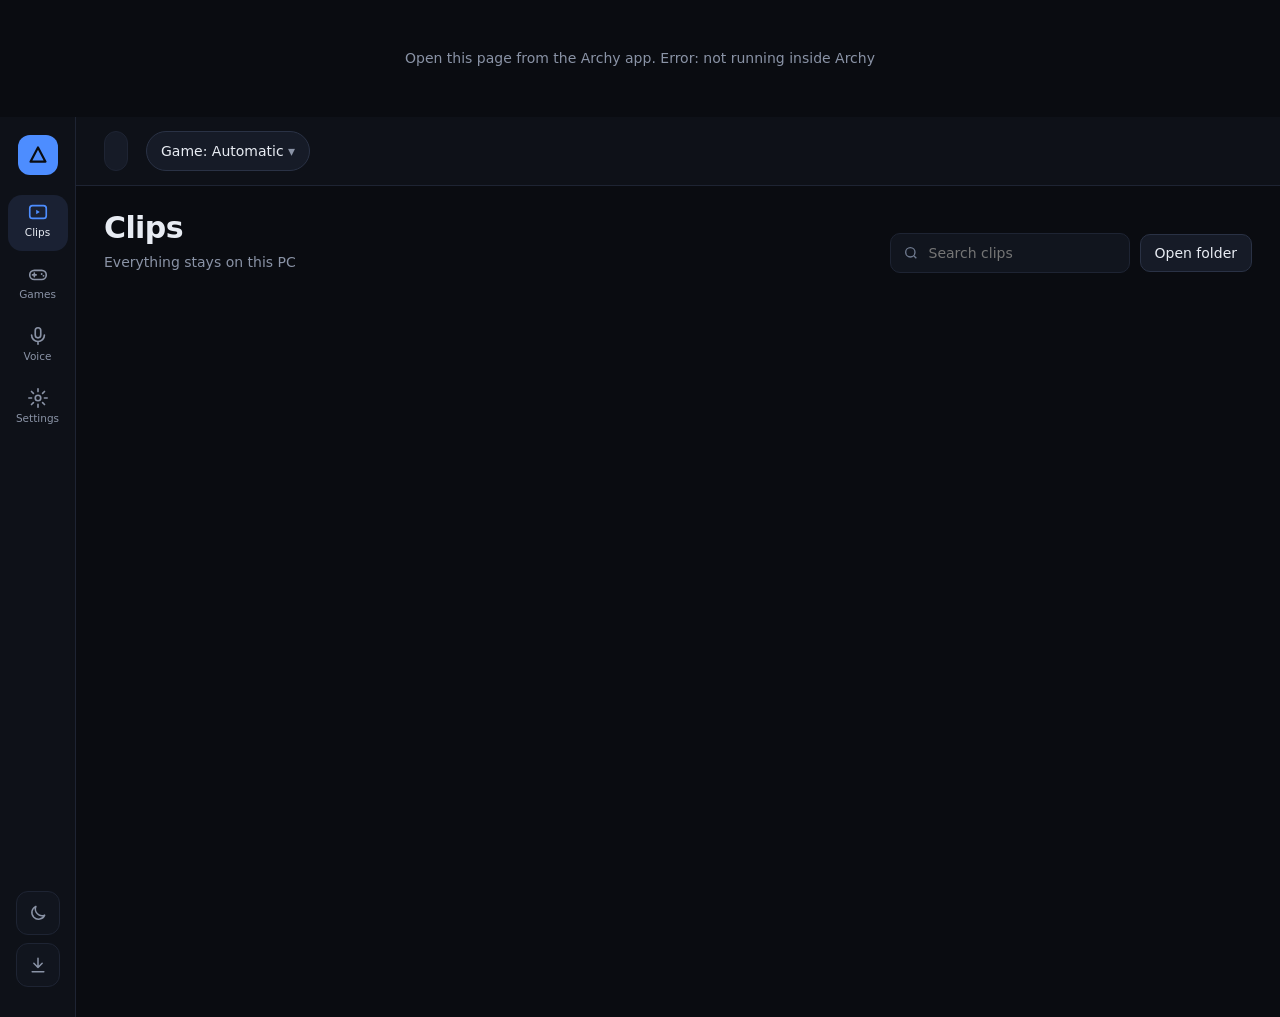
==== crates/archy-ui/ui/index.html @ 9672633c "0.4.1: smoother clips, saves that never get stuck, NVIDIA/AMD safety - Smooth frame timing by defaul" ====
<!doctype html>
<html lang="en" data-theme="dark" data-accent="blue">
<head>
<meta charset="utf-8">
<meta name="viewport" content="width=device-width, initial-scale=1">
<title>Archy</title>
<link rel="stylesheet" href="app.css">
<script src="theme.js"></script>
<script src="app.js" defer></script>
<script src="editor.js" defer></script>
<script src="welcome.js" defer></script>
</head>
<body>
<div class="app">
  <nav class="rail" aria-label="Main">
    <div class="logo" aria-hidden="true">
      <svg viewBox="0 0 24 24"><path d="M12 3 L21 20 H3 Z" fill="none" stroke="currentColor" stroke-width="2.6" stroke-linejoin="round"/></svg>
    </div>
    <button class="nav rail-btn" data-view="clips" aria-current="page" aria-label="Clips" title="Clips">
      <svg viewBox="0 0 24 24" aria-hidden="true"><rect x="3" y="5" width="18" height="14" rx="3"/><path d="M10 9.5v5l4-2.5z" class="fill"/></svg>
      <span>Clips</span>
    </button>
    <button class="nav rail-btn" data-view="games" aria-label="Games" title="Games">
      <svg viewBox="0 0 24 24" aria-hidden="true"><rect x="3" y="8" width="18" height="10" rx="5"/><path d="M8 11v4M6 13h4"/><circle cx="16" cy="12" r="1" class="fill"/><circle cx="18" cy="14" r="1" class="fill"/></svg>
      <span>Games</span>
    </button>
    <button class="nav rail-btn" data-view="audio" aria-label="Audio and voice" title="Audio &amp; voice">
      <svg viewBox="0 0 24 24" aria-hidden="true"><rect x="9" y="3" width="6" height="11" rx="3"/><path d="M5 11a7 7 0 0 0 14 0M12 18v3"/></svg>
      <span>Voice</span>
    </button>
    <button class="nav rail-btn" data-view="recording" data-group="settings" aria-label="Settings" title="Settings">
      <svg viewBox="0 0 24 24" aria-hidden="true"><circle cx="12" cy="12" r="3"/><path d="M12 2v3M12 19v3M2 12h3M19 12h3M4.9 4.9l2.1 2.1M17 17l2.1 2.1M4.9 19.1 7 17M17 7l2.1-2.1"/></svg>
      <span>Settings</span>
    </button>
    <div class="rail-foot">
      <button class="rail-icon" id="theme-btn" aria-label="Switch between light and dark" title="Light / dark">
        <svg class="moon" viewBox="0 0 24 24" aria-hidden="true"><path d="M20 14.5A8 8 0 0 1 9.5 4a8 8 0 1 0 10.5 10.5z"/></svg>
        <svg class="sun" viewBox="0 0 24 24" aria-hidden="true"><circle cx="12" cy="12" r="4"/><path d="M12 2v2M12 20v2M2 12h2M20 12h2M4.9 4.9l1.4 1.4M17.7 17.7l1.4 1.4M4.9 19.1l1.4-1.4M17.7 6.3l1.4-1.4"/></svg>
      </button>
      <button class="rail-icon" id="update-btn" aria-label="Check for updates" title="Check for updates">
        <svg viewBox="0 0 24 24" aria-hidden="true"><path d="M12 4v11M7 10l5 5 5-5M5 20h14"/></svg>
      </button>
      <div class="version" id="app-version"></div>
    </div>
  </nav>

  <nav class="settings-nav" id="settings-nav" aria-label="Settings" hidden>
    <h1>Settings</h1>
    <button class="nav" data-view="recording">Recording</button>
    <button class="nav" data-view="games">Games</button>
    <button class="nav" data-view="audio">Audio &amp; voice</button>
    <button class="nav" data-view="hotkeys">Hotkeys</button>
    <button class="nav" data-view="storage">Storage &amp; sharing</button>
    <button class="nav" data-view="appearance">Appearance</button>
    <button class="nav" data-view="general">General</button>
    <div class="settings-foot">
      <div class="local">Everything stays on this PC.<br>No account, no uploads.</div>
    </div>
  </nav>

  <div class="main-col">
    <header class="topbar">
      <section class="status" id="status" aria-live="polite"></section>
      <div class="pick-game">
        <button class="btn game-btn" id="game-btn" aria-haspopup="true" aria-expanded="false">Game: Automatic</button>
        <div class="game-menu" id="game-menu" role="menu" hidden></div>
      </div>
      <div class="keys" id="keys"></div>
    </header>

    <main class="main">
      <section class="view" id="view-clips">
        <header class="head">
          <div>
            <h1>Clips</h1>
            <p class="sub" id="clips-meta">Everything stays on this PC</p>
          </div>
          <div class="tools">
            <label class="search">
              <svg viewBox="0 0 24 24" aria-hidden="true"><circle cx="11" cy="11" r="7"/><path d="m20 20-3.5-3.5"/></svg>
              <input id="clip-search" type="search" placeholder="Search clips" aria-label="Search clips">
            </label>
            <button class="btn" id="open-folder">Open folder</button>
          </div>
        </header>
        <div class="filters" id="clip-filters" role="group" aria-label="Filter clips"></div>
        <div class="grid" id="clips"></div>
        <p class="empty" id="clips-empty" hidden>No clips yet. While a game is open, press your save hotkey and the last seconds land here.</p>
      </section>

      <section class="view" id="view-recording" hidden>
        <header class="head"><div><h1>Recording</h1><p class="sub">Every setting is yours to change. Pick an option to see what it's best for and what it costs. Changes apply within two seconds.</p></div></header>
        <div id="recording-settings"></div>
      </section>

      <section class="view" id="view-games" hidden>
        <header class="head"><div><h1>Games</h1><p class="sub">Archy only records while one of these is open, so there's zero load the rest of the time.</p></div></header>
        <div id="games-settings"></div>
      </section>

      <section class="view" id="view-storage" hidden>
        <header class="head"><div><h1>Storage &amp; sharing</h1><p class="sub">Clips are saved on this PC, in your Videos folder unless you pick another one.</p></div></header>
        <div id="storage-settings"></div>
      </section>

      <section class="view" id="view-hotkeys" hidden>
        <header class="head"><div><h1>Hotkeys</h1><p class="sub">Click a box, then press the keys you want. Esc cancels.</p></div></header>
        <div id="hotkey-settings"></div>
      </section>

      <section class="view" id="view-appearance" hidden>
        <header class="head"><div><h1>Appearance</h1><p class="sub">How Archy looks. Changes apply right away; recording is never affected.</p></div></header>
        <div id="appearance-settings"></div>
      </section>

      <section class="view" id="view-general" hidden>
        <header class="head"><div><h1>General</h1><p class="sub">Notifications, sounds, updates and how Archy starts.</p></div></header>
        <div id="general-settings"></div>
      </section>

      <section class="view" id="view-audio" hidden>
        <header class="head"><div><h1>Audio &amp; voice</h1><p class="sub">Each source is its own track, so you can mute a friend or your keyboard later without touching game sound. Changes apply to the next clip.</p></div></header>
        <div id="audio-settings"></div>
      </section>
    </main>
  </div>
</div>

<div class="player" id="player" hidden>
  <div class="player-box" role="dialog" aria-modal="true" aria-label="Clip player">
    <div class="player-bar">
      <span id="player-title"></span>
      <div class="ed-row">
        <button class="btn primary" id="player-edit">Edit</button>
        <button class="btn" id="player-close" aria-label="Close player">Close</button>
      </div>
    </div>
    <video id="player-video" controls></video>
  </div>
</div>

<div class="editor" id="editor" hidden></div>

<div class="toast" id="toast" role="status" hidden></div>
</body>
</html>
---- crates/archy-ui/ui/app.css ----
/* ---------- Theme tokens ("Night Ops"): dark and light, four accents ---------- */
:root, [data-theme="dark"] {
  --bg: #0A0C11;
  --rail: #0E1118;
  --surface: #11151E;
  --surface-2: #161B27;
  --raised: #1A2133;
  --line: #1E2433;
  --line-soft: #161B27;
  --line-strong: #2A3245;
  --text: #E8ECF3;
  --muted: #8A93A6;
  --faint: #6F7A8F;
  --chip-ink: #AEB6C6;
  --thumb: #1C2740;
  --rec: #FF4D5E;
  --rec-bg: #1B1013;
  --rec-line: #4A1F27;
  --rec-ink: #C9A3A8;
  --warn: #FFB547;
  --bad: #FF7A59;
  --good: #5CFF8F;
  --shadow: 0 8px 30px rgba(0, 0, 0, 0.45);
  --overlay: rgba(0, 0, 0, 0.75);
  --on-accent: #0A0C11;
  --accent: #4D8DFF;
  color-scheme: dark;
}
[data-theme="light"] {
  --bg: #F3F5F9;
  --rail: #FFFFFF;
  --surface: #FFFFFF;
  --surface-2: #EEF1F6;
  --raised: #E7EEFC;
  --line: #DCE2EC;
  --line-soft: #E8ECF2;
  --line-strong: #C9D2E0;
  --text: #121722;
  --muted: #5B667A;
  --faint: #6B7487;
  --chip-ink: #3E4A60;
  --thumb: #D9E4FA;
  --rec: #E5303F;
  --rec-bg: #FDECEE;
  --rec-line: #F4C5CB;
  --rec-ink: #8A3540;
  --warn: #B26A00;
  --bad: #D2452A;
  --good: #128A4B;
  --shadow: 0 8px 30px rgba(18, 23, 34, 0.12);
  --overlay: rgba(18, 23, 34, 0.55);
  --on-accent: #FFFFFF;
  --accent: #2F6FEB;
  color-scheme: light;
}
[data-theme="dark"][data-accent="violet"] { --accent: #8B7CFF; }
[data-theme="dark"][data-accent="teal"] { --accent: #2EC4A6; }
[data-theme="dark"][data-accent="orange"] { --accent: #FF9F43; }
[data-theme="light"][data-accent="violet"] { --accent: #6A55F0; }
[data-theme="light"][data-accent="teal"] { --accent: #0B7F6C; }
[data-theme="light"][data-accent="orange"] { --accent: #B85A0C; }
:root {
  --accent-hover: color-mix(in srgb, var(--accent) 82%, var(--text));
  --accent-soft: color-mix(in srgb, var(--accent) 16%, transparent);
  --accent-line: color-mix(in srgb, var(--accent) 45%, var(--line));
  --radius: 14px;
  --gap: 16px;
  --pad: 20px;
  --font: "Segoe UI Variable Text", "Segoe UI", system-ui, sans-serif;
  --display: "Segoe UI Variable Display", "Segoe UI", system-ui, sans-serif;
  --mono: "Cascadia Mono", "Cascadia Code", Consolas, monospace;
}
[data-density="compact"] { --gap: 10px; --pad: 14px; }
[data-motion="reduce"] *, [data-motion="reduce"] *::before, [data-motion="reduce"] *::after { transition: none !important; animation: none !important; }

* { box-sizing: border-box; }
html, body { margin: 0; height: 100%; background: var(--bg); color: var(--text); font: 14px/1.5 var(--font); }
button { font: inherit; color: inherit; }
h1 { margin: 0; font: 700 30px/1.2 var(--display); letter-spacing: -0.02em; }
h2 { margin: 28px 0 4px; font: 600 18px var(--display); }
h3 { margin: 0 0 6px; font: 600 16px var(--display); }
p { margin: 0; }
a { color: var(--accent); }
:focus-visible { outline: 2px solid var(--accent); outline-offset: 2px; }
svg { flex: none; }

.app { display: flex; height: 100vh; }

/* ---------- Icon rail ---------- */
.rail { width: 76px; flex: none; display: flex; flex-direction: column; align-items: center; gap: 6px; padding: 18px 0 14px; background: var(--rail); border-right: 1px solid var(--line); }
.logo { width: 40px; height: 40px; border-radius: 12px; background: var(--accent); color: var(--on-accent); display: grid; place-items: center; margin-bottom: 14px; }
.logo svg { width: 20px; height: 20px; }
.rail-btn { width: 60px; min-height: 56px; padding: 6px 0 4px; border: 0; border-radius: 14px; background: transparent; color: var(--muted); cursor: pointer; display: flex; flex-direction: column; align-items: center; gap: 2px; font-size: 10.5px; }
.rail-btn svg, .rail-icon svg { width: 22px; height: 22px; fill: none; stroke: currentColor; stroke-width: 1.8; stroke-linecap: round; stroke-linejoin: round; }
.rail-btn svg .fill, .rail-icon svg .fill { fill: currentColor; stroke: none; }
.rail-btn:hover { color: var(--text); background: var(--surface-2); }
.rail-btn[aria-current="page"] { background: var(--raised); color: var(--text); }
.rail-btn[aria-current="page"] svg { color: var(--accent); }
.rail-foot { margin-top: auto; display: flex; flex-direction: column; align-items: center; gap: 8px; }
.rail-icon { position: relative; width: 44px; height: 44px; border-radius: 12px; border: 1px solid var(--line); background: var(--surface); color: var(--muted); display: grid; place-items: center; cursor: pointer; }
.rail-icon:hover { color: var(--text); border-color: var(--line-strong); }
.rail-icon svg { width: 20px; height: 20px; }
[data-theme="dark"] #theme-btn .sun, [data-theme="light"] #theme-btn .moon { display: none; }
#update-btn.has-update { color: var(--accent); border-color: var(--accent-line); }
#update-btn.has-update::after { content: ""; position: absolute; top: 7px; right: 7px; width: 8px; height: 8px; border-radius: 50%; background: var(--accent); }
.version { font: 500 10px var(--mono); color: var(--faint); }

/* ---------- Settings navigation ---------- */
.settings-nav { width: 240px; flex: none; padding: 24px 14px 16px; background: var(--rail); border-right: 1px solid var(--line); display: flex; flex-direction: column; gap: 2px; }
.settings-nav[hidden] { display: none; }
.settings-nav h1 { font-size: 24px; margin: 0 10px 16px; }
.settings-nav .nav { text-align: left; min-height: 40px; padding: 0 12px; border: 0; border-radius: 10px; background: transparent; color: var(--chip-ink); cursor: pointer; }
.settings-nav .nav:hover { background: var(--surface-2); color: var(--text); }
.settings-nav .nav[aria-current="page"] { background: var(--accent-soft); color: var(--accent); font-weight: 600; }
.settings-foot { margin-top: auto; padding: 12px 10px 0; }
.local { font-size: 12px; color: var(--faint); }

/* ---------- Top bar + status pill ---------- */
.main-col { flex: 1; min-width: 0; display: flex; flex-direction: column; }
.topbar { display: flex; flex-wrap: wrap; align-items: center; gap: 12px 18px; padding: 14px 28px; border-bottom: 1px solid var(--line); background: var(--rail); }
.status { display: flex; align-items: center; gap: 10px; min-height: 40px; padding: 6px 8px 6px 14px; border-radius: 999px; background: var(--surface-2); border: 1px solid var(--line); }
.status.recording { background: var(--rec-bg); border-color: var(--rec-line); }
.status.recording .detail { color: var(--rec-ink); }
.status.warn { border-color: color-mix(in srgb, var(--warn) 45%, var(--line)); }
.status .detail { color: var(--muted); font: 500 12px var(--mono); }
.status .btn { height: 30px; }
.dot { width: 10px; height: 10px; border-radius: 50%; flex: none; background: var(--faint); }
.dot.on { background: var(--rec); box-shadow: 0 0 0 4px color-mix(in srgb, var(--rec) 22%, transparent); animation: pulse 1.6s ease-in-out infinite; }
.dot.warn { background: var(--warn); }
@keyframes pulse { 50% { box-shadow: 0 0 0 7px color-mix(in srgb, var(--rec) 8%, transparent); } }
.keys { display: flex; flex-wrap: wrap; align-items: center; gap: 6px 8px; color: var(--muted); font-size: 13px; }
kbd { padding: 3px 8px; border-radius: 6px; background: var(--surface-2); border: 1px solid var(--line); color: var(--text); font: 500 12px var(--mono); }
.keys .sep { margin: 0 4px; color: var(--line-strong); }

/* ---------- Main + common controls ---------- */
.main { flex: 1; min-height: 0; overflow-y: auto; padding: 24px 28px 40px; }
.head { display: flex; flex-wrap: wrap; align-items: flex-end; justify-content: space-between; gap: 12px 16px; margin: 0 0 18px; }
.sub { color: var(--muted); max-width: 680px; margin-top: 6px; }
.tools { display: flex; flex-wrap: wrap; gap: 10px; align-items: center; }
.search { display: flex; align-items: center; gap: 8px; width: 240px; height: 40px; padding: 0 12px; border-radius: 10px; background: var(--surface); border: 1px solid var(--line); color: var(--faint); }
.search svg { width: 16px; height: 16px; fill: none; stroke: currentColor; stroke-width: 2; }
.search input { flex: 1; min-width: 0; border: 0; background: transparent; color: var(--text); font: inherit; outline: none; }
.search:focus-within { border-color: var(--accent); }

.btn { height: 38px; padding: 0 14px; border-radius: 10px; border: 1px solid var(--line-strong); background: var(--surface-2); cursor: pointer; font-weight: 500; }
.btn:hover { border-color: var(--accent-line); }
.btn.primary { background: var(--accent); border-color: var(--accent); color: var(--on-accent); font-weight: 600; }
.btn.primary:hover { background: var(--accent-hover); border-color: var(--accent-hover); }
.btn.danger { color: var(--bad); }

.seg { display: inline-flex; gap: 4px; padding: 4px; border-radius: 12px; background: var(--surface); border: 1px solid var(--line); }
.seg button { height: 32px; border: 0; background: transparent; padding: 0 14px; border-radius: 9px; cursor: pointer; color: var(--chip-ink); }
.seg button[aria-pressed="true"] { background: var(--accent); color: var(--on-accent); font-weight: 600; }

/* ---------- Clips ---------- */
.filters { display: flex; flex-wrap: wrap; gap: 6px; margin: -4px 0 18px; }
.filters button { height: 34px; padding: 0 14px; border-radius: 999px; border: 1px solid var(--line); background: var(--surface); color: var(--chip-ink); cursor: pointer; }
.filters button[aria-pressed="true"] { background: var(--accent); border-color: var(--accent); color: var(--on-accent); font-weight: 600; }
.grid { display: grid; grid-template-columns: repeat(auto-fill, minmax(240px, 1fr)); gap: var(--gap); }
.clip { background: var(--surface); border: 1px solid var(--line); border-radius: var(--radius); overflow: hidden; display: flex; flex-direction: column; transition: border-color 0.15s, transform 0.15s; }
.clip:hover { border-color: var(--accent-line); }
[data-theme="light"] .clip { box-shadow: 0 1px 2px rgba(18, 23, 34, 0.05); }
.clip.hero { grid-column: span 2; grid-row: span 2; }
.clip.hero .clip-name { font: 600 17px var(--display); }
.thumb { position: relative; aspect-ratio: 16 / 9; background: var(--thumb); border: 0; padding: 0; cursor: pointer; display: block; width: 100%; }
.clip.hero .thumb { flex: 1; aspect-ratio: auto; min-height: 240px; }
.thumb video, .thumb .thumb-img { position: absolute; inset: 0; width: 100%; height: 100%; object-fit: cover; display: block; pointer-events: none; }
.thumb .thumb-img { opacity: 0; transition: opacity 0.25s; }
.thumb .thumb-img.ready { opacity: 1; }
.thumb .thumb-img.none { display: none; }
.thumb .play { position: absolute; inset: 0; display: grid; place-items: center; opacity: 0; transition: opacity 0.15s; background: rgba(0, 0, 0, 0.3); }
.clip.hero .thumb .play { opacity: 1; background: transparent; }
.thumb:hover .play, .thumb:focus-visible .play { opacity: 1; }
.play svg { width: 48px; height: 48px; }
.clip.hero .play svg { width: 64px; height: 64px; }
.size-tag { position: absolute; right: 8px; bottom: 8px; padding: 2px 8px; border-radius: 6px; background: rgba(5, 7, 12, 0.8); color: #FFFFFF; font: 500 12px var(--mono); }
.new-tag { position: absolute; left: 12px; top: 12px; padding: 4px 10px; border-radius: 999px; background: var(--accent); color: var(--on-accent); font-weight: 600; font-size: 12px; }
.clip-body { padding: 12px 14px 14px; display: flex; flex-direction: column; gap: 2px; }
.clip-name { font-weight: 600; white-space: nowrap; overflow: hidden; text-overflow: ellipsis; }
.clip-meta { color: var(--muted); font-size: 13px; }
.clip-actions { display: flex; flex-wrap: wrap; gap: 6px; margin-top: 10px; }
.clip-actions .btn { flex: 1 1 auto; min-width: max-content; height: 34px; font-size: 13px; padding: 0 10px; white-space: nowrap; }
.clip-actions .btn.primary { flex: 1.6; }
.btn.discord { margin-top: 8px; width: 100%; height: 34px; font-size: 13px; padding: 0 10px; white-space: nowrap; overflow: hidden; text-overflow: ellipsis; color: var(--accent); border-color: var(--accent-line); background: var(--accent-soft); }
.btn.discord:disabled { opacity: 0.7; cursor: progress; }
.empty { color: var(--muted); padding: 48px 0; text-align: center; }

/* ---------- Settings cards ---------- */
.card { background: var(--surface); border: 1px solid var(--line); border-radius: var(--radius); padding: var(--pad) calc(var(--pad) + 2px); margin-bottom: 12px; }
[data-theme="light"] .card { box-shadow: 0 1px 2px rgba(18, 23, 34, 0.04); }
.setting { display: flex; flex-wrap: wrap; gap: 14px 28px; }
.setting .about { flex: 1 1 240px; }
.setting .about p { color: var(--muted); font-size: 14px; }
.setting .rec { margin-top: 6px; font-size: 12px; color: var(--faint); }
.setting .rec span { color: var(--accent); }
.setting .pick { flex: 2 1 420px; min-width: 0; display: flex; flex-direction: column; gap: 12px; }
.chips { display: flex; flex-wrap: wrap; gap: 8px; }
.chip { min-height: 38px; padding: 0 14px; border-radius: 10px; border: 1px solid var(--line); background: var(--bg); color: var(--chip-ink); cursor: pointer; }
.chip:hover { border-color: var(--accent-line); }
.chip[aria-pressed="true"] { background: var(--accent); border-color: var(--accent); color: var(--on-accent); font-weight: 600; }
.chip .star { margin-left: 6px; opacity: 0.8; }
.explain { padding: 12px 14px; border-radius: 10px; background: var(--surface-2); display: flex; flex-direction: column; gap: 10px; }
.explain .best b { color: var(--accent); }
.meters { display: grid; grid-template-columns: repeat(3, minmax(0, 1fr)); gap: 14px; }
.meter-top { display: flex; justify-content: space-between; font-size: 12px; }
.meter-top span:first-child { color: var(--muted); }
.meter-top span:last-child { font-weight: 600; }
.segs { display: grid; grid-template-columns: repeat(4, minmax(0, 1fr)); gap: 3px; margin-top: 5px; }
.segs i { height: 6px; border-radius: 3px; background: var(--line); }
.segs i.on { background: var(--chip-ink); }
.segs.fps i.on.l0, .segs.fps i.on.l1 { background: var(--accent); }
.segs.fps i.on.l2 { background: var(--warn); }
.segs.fps i.on.l3 { background: var(--bad); }

.field { display: flex; gap: 8px; flex-wrap: wrap; align-items: center; }
.input { height: 40px; min-width: 260px; flex: 1; padding: 0 12px; border-radius: 10px; border: 1px solid var(--line); background: var(--bg); color: var(--text); font: 13px var(--mono); }
.input:focus { border-color: var(--accent); outline: none; }
.keybox { width: 180px; flex: none; text-align: center; cursor: pointer; font-weight: 600; }
.keybox.listening { border-color: var(--accent); color: var(--accent); }
.row { display: flex; align-items: center; justify-content: space-between; gap: 16px; padding: 12px 0; border-bottom: 1px solid var(--line-soft); }
.row:last-child { border-bottom: 0; }
.row .label b { display: block; }
.row .label span { color: var(--muted); font-size: 13px; }
.tag { display: inline-flex; align-items: center; gap: 6px; padding: 4px 6px 4px 12px; border-radius: 999px; background: var(--surface-2); border: 1px solid var(--line); font: 13px var(--mono); }
.tag button { border: 0; background: transparent; color: var(--muted); cursor: pointer; width: 24px; height: 24px; border-radius: 50%; }
.tag button:hover { background: var(--line); color: var(--text); }
.soon h3 { color: var(--accent); }
.soon p + p { margin-top: 10px; }
.soon p { color: var(--muted); }
select.input { font: 14px var(--font); cursor: pointer; }
select.input option { background: var(--surface); color: var(--text); }

/* ---------- Appearance ---------- */
.themes { display: grid; grid-template-columns: repeat(3, minmax(0, 1fr)); gap: 14px; }
.theme-card { padding: 10px; border-radius: 14px; border: 2px solid var(--line); background: var(--surface); text-align: left; cursor: pointer; }
.theme-card:hover { border-color: var(--accent-line); }
.theme-card[aria-checked="true"] { border-color: var(--accent); box-shadow: 0 0 0 4px var(--accent-soft); }
.theme-card b { display: block; margin-top: 10px; }
.theme-card span { color: var(--muted); font-size: 13px; }
.mini { height: 110px; border-radius: 10px; display: flex; overflow: hidden; border: 1px solid var(--line); }
.mini .r { width: 26px; }
.mini .c { flex: 1; padding: 10px; display: grid; grid-template-columns: repeat(3, minmax(0, 1fr)); gap: 6px; align-content: start; }
.mini .c i { height: 30px; border-radius: 5px; }
.mini .c u { height: 8px; border-radius: 3px; grid-column: span 2; background: var(--accent); }
.mini.dark { background: #0A0C11; } .mini.dark .r { background: #0E1118; border-right: 1px solid #1B2030; }
.mini.dark i:nth-child(1) { background: #1C2740; } .mini.dark i:nth-child(2) { background: #2A2140; } .mini.dark i:nth-child(3) { background: #3A1E24; }
.mini.light { background: #F3F5F9; } .mini.light .r { background: #FFFFFF; border-right: 1px solid #E1E6EF; }
.mini.light i:nth-child(1) { background: #D9E4FA; } .mini.light i:nth-child(2) { background: #E3DDF7; } .mini.light i:nth-child(3) { background: #F6DEE1; }
.mini.system { background: linear-gradient(90deg, #F3F5F9 50%, #0A0C11 50%); }
.swatches { display: flex; gap: 12px; }
.swatch { width: 44px; height: 44px; border-radius: 50%; border: 3px solid var(--surface); cursor: pointer; box-shadow: 0 0 0 1px var(--line); }
.swatch[aria-checked="true"] { box-shadow: 0 0 0 2px var(--accent); }

/* ---------- Player ---------- */
.player { position: fixed; inset: 0; background: var(--overlay); display: grid; place-items: center; padding: 24px; z-index: 10; }
.player[hidden] { display: none; }
.player-box { width: min(1100px, 100%); background: var(--surface); border: 1px solid var(--line); border-radius: 16px; overflow: hidden; box-shadow: var(--shadow); }
.player-bar { display: flex; justify-content: space-between; align-items: center; gap: 12px; padding: 10px 12px 10px 16px; }
.player-bar span { font-weight: 600; overflow: hidden; text-overflow: ellipsis; white-space: nowrap; }
.player video { width: 100%; max-height: 75vh; display: block; background: #000; }

/* ---------- Toast ---------- */
.toast { position: fixed; left: 50%; bottom: 24px; transform: translateX(-50%); padding: 10px 16px; border-radius: 10px; background: var(--surface-2); border: 1px solid var(--line); box-shadow: var(--shadow); z-index: 60; }
.toast[hidden] { display: none; }

@media (max-width: 1000px) {
  .settings-nav { width: 200px; }
  .clip.hero { grid-column: auto; grid-row: auto; }
  .clip.hero .thumb { aspect-ratio: 16 / 9; min-height: 0; }
}
@media (max-width: 760px) {
  .settings-nav { display: none; }
  .rail-btn span { display: none; }
  .search { width: 100%; }
  .themes { grid-template-columns: minmax(0, 1fr); }
}

/* Clip editor */
.editor { position: fixed; inset: 0; background: var(--overlay); display: grid; place-items: center; padding: 12px; z-index: 12; }
.editor[hidden] { display: none; }
.ed-box { width: min(1600px, 100%); height: 100%; display: flex; flex-direction: column; background: var(--surface); border: 1px solid var(--line); border-radius: 14px; overflow: hidden; }
.ed-body { flex: 1; display: grid; grid-template-columns: 220px minmax(0, 1fr) 340px; gap: 14px; padding: 0 14px 14px; min-height: 0; }
.ed-bay, .ed-main, .ed-side { min-height: 0; overflow-y: auto; }
.ed-main { display: flex; flex-direction: column; gap: 8px; overflow-x: hidden; padding: 0 8px; }
.ed-stage { position: relative; margin: 0 auto; background: #000; border-radius: 10px; overflow: hidden; flex: none; }
.ed-stage video, .ed-canvas { position: absolute; inset: 0; width: 100%; height: 100%; display: block; }
.ed-canvas { cursor: pointer; touch-action: none; }
.ed-transport { display: flex; align-items: center; gap: 12px; }
.ed-time { font-family: var(--mono); color: var(--muted); font-size: 13px; }
.ed-tl { display: grid; grid-template-columns: 150px minmax(0, 1fr); align-items: center; gap: 8px; }
.ed-lane-name { display: flex; align-items: center; justify-content: space-between; gap: 4px; font-size: 12px; color: var(--muted); white-space: nowrap; }
.ed-lane-plus { width: 22px; height: 22px; border-radius: 6px; border: 1px solid var(--line); background: var(--surface-2); color: var(--text); cursor: pointer; line-height: 1; padding: 0; }
.ed-lane-plus:hover { border-color: var(--accent); }
.ed-timeline { position: relative; height: 40px; background: var(--bg); border: 1px solid var(--line); border-radius: 8px; cursor: pointer; touch-action: none; }
.ed-range { position: absolute; top: 0; bottom: 0; background: rgba(77, 141, 255, 0.18); border-top: 2px solid var(--accent); border-bottom: 2px solid var(--accent); pointer-events: none; }
.ed-handle { position: absolute; top: -3px; bottom: -3px; width: 12px; margin-left: -6px; border-radius: 4px; background: var(--accent); cursor: ew-resize; z-index: 2; }
.ed-head { position: absolute; top: -6px; bottom: -6px; width: 2px; margin-left: -1px; background: #fff; pointer-events: none; z-index: 3; }
.ed-lanes-in { position: relative; display: flex; flex-direction: column; gap: 4px; }
.ed-lane-headbox { position: absolute; top: 0; bottom: 0; left: 158px; right: 0; pointer-events: none; }
.ed-lane-head { top: 0; bottom: 0; opacity: 0.7; }
.ed-lane-track { position: relative; height: 30px; background: var(--bg); border: 1px dashed var(--line); border-radius: 6px; }
.ed-item { position: absolute; top: 3px; bottom: 3px; min-width: 6px; border-radius: 5px; padding: 0 8px; display: flex; align-items: center; overflow: hidden; cursor: grab; font-size: 12px; touch-action: none; border: 1px solid transparent; }
.ed-item span { overflow: hidden; text-overflow: ellipsis; white-space: nowrap; pointer-events: none; }
.ed-item.text { background: #4A3A12; color: #FFE6A3; }
.ed-item.image { background: #183A2A; color: #B8F5D2; }
.ed-item.video { background: #2A2350; color: #D6CCFF; }
.ed-item.video.loops { background: repeating-linear-gradient(90deg, #2A2350 0 18px, #352C66 18px 36px); }
.ed-item.on { border-color: #fff; }
.ed-item::before, .ed-item::after { content: ""; position: absolute; top: 0; bottom: 0; width: 6px; cursor: ew-resize; }
.ed-item::before { left: 0; }
.ed-item::after { right: 0; }
.ed-lane-add { margin-top: 2px; }
.ed-drop { min-height: 210px; padding: 18px 12px; border: 2px dashed var(--line-strong); border-radius: 12px; text-align: center; display: flex; flex-direction: column; align-items: center; justify-content: center; gap: 4px; background: rgba(77, 141, 255, 0.03); transition: background 0.15s, border-color 0.15s; }
.ed-drop.over { border-color: var(--accent); background: rgba(77, 141, 255, 0.08); }
.ed-drop .btn { margin-top: 8px; }
.ed-media { display: grid; grid-template-columns: 1fr 1fr; gap: 8px; margin-top: 10px; }
.ed-thumb { position: relative; aspect-ratio: 1; border-radius: 8px; overflow: hidden; background: var(--bg); border: 1px solid var(--line); }
.ed-thumb img, .ed-thumb video { width: 100%; height: 100%; object-fit: contain; cursor: grab; display: block; }
.ed-thumb-x { position: absolute; top: 2px; right: 2px; width: 20px; height: 20px; border-radius: 50%; border: 0; background: rgba(0, 0, 0, 0.7); color: #fff; cursor: pointer; line-height: 1; padding: 0; }
.ed-section { padding: 12px 0; border-bottom: 1px solid var(--line-soft); }
.ed-section:last-child { border-bottom: 0; }
.ed-row { display: flex; flex-wrap: wrap; gap: 8px; align-items: center; margin-top: 8px; }
.ed-note { color: var(--muted); font-size: 13px; margin-top: 6px; }
.ed-inline { margin: 0; }
.ed-sub { margin-top: 14px; font-size: 12px; font-weight: 600; letter-spacing: 0.04em; text-transform: uppercase; color: var(--faint); }
.ed-mode { margin-top: 4px; width: fit-content; }
.ed-track { margin-top: 10px; padding: 10px 12px; border: 1px solid var(--line); border-radius: 10px; background: var(--bg); }
.ed-track.off { opacity: 0.45; }
.ed-track.off input[type="range"] { cursor: not-allowed; }
.ed-track-top { display: flex; justify-content: space-between; align-items: center; gap: 8px; }
.ed-track .ed-note { margin-top: 2px; font-size: 12px; }
.ed-track-slider { display: grid; grid-template-columns: 1fr 44px; gap: 8px; align-items: center; margin-top: 6px; }
.ed-listen { height: 28px; padding: 0 10px; font-size: 12px; }
.ed-listen[aria-pressed="true"] { border-color: var(--accent); color: var(--accent); }
.ed-track input[type="range"], .ed-slider input[type="range"] { width: 100%; accent-color: var(--accent); }
.ed-slider.ed-row input[type="range"] { flex: 1; width: auto; }
.ed-vol { font-family: var(--mono); font-size: 12px; color: var(--muted); text-align: right; }
.ed-num, .input.ed-num { width: 80px; flex: none; height: 32px; padding: 0 8px; }
.ed-chips { margin-top: 8px; gap: 6px; }
.ed-chips .chip { min-height: 32px; padding: 0 10px; font-size: 13px; }
textarea { width: 100%; padding: 8px 10px; border-radius: 8px; border: 1px solid var(--line); background: var(--bg); color: var(--text); font: inherit; resize: vertical; }
.ed-swatch { width: 28px; height: 28px; border-radius: 50%; border: 2px solid var(--line); cursor: pointer; }
.ed-swatch[aria-pressed="true"] { border-color: var(--accent); box-shadow: 0 0 0 2px var(--surface), 0 0 0 4px var(--accent); }
.ed-check { display: flex; align-items: center; gap: 6px; color: var(--muted); margin-left: 4px; }
.ed-progress-box { margin-top: 12px; padding: 12px; border: 1px solid var(--accent); border-radius: 10px; background: rgba(77, 141, 255, 0.08); }
.ed-progress-box[hidden] { display: none; }
.ed-progress-top { display: flex; justify-content: space-between; align-items: center; gap: 8px; font-weight: 600; }
.ed-progress-top .btn { height: 30px; font-size: 13px; }
.ed-progress { height: 10px; margin-top: 10px; border-radius: 5px; background: var(--line); overflow: hidden; }
.ed-progress i { display: block; height: 100%; width: 0; background: var(--accent); transition: width 0.2s; }
.btn:disabled { opacity: 0.6; cursor: not-allowed; }
@media (max-width: 1100px) {
  .ed-body { grid-template-columns: minmax(0, 1fr) 320px; }
  .ed-bay { grid-column: 1 / -1; max-height: 160px; }
  .ed-media { grid-template-columns: repeat(auto-fill, minmax(70px, 1fr)); }
}
@media (max-width: 820px) {
  .ed-body { display: flex; flex-direction: column; overflow-y: auto; }
}

/* Voice fine-tune and test */
.voice-slider { margin-top: 10px; }
.voice-ends { display: flex; justify-content: space-between; gap: 12px; font-size: 12px; color: var(--faint); }
.voice-value { text-align: center; margin-top: 4px; }
.voice-line { font-weight: 600; margin-top: 8px; }
.voice-steps { margin: 12px 0 0; padding: 0; list-style: none; display: flex; flex-direction: column; gap: 6px; }
.voice-steps li { display: flex; justify-content: space-between; gap: 12px; padding: 10px 14px; border-radius: 10px; border: 1px solid var(--line); background: var(--bg); color: var(--faint); font-size: 15px; }
.voice-steps li.phrase span { font-weight: 600; }
.voice-steps li.now { color: var(--text); border-color: var(--accent); font-size: 18px; }
.voice-steps li.now.phrase { background: rgba(77, 141, 255, 0.12); }
.voice-steps li.ok { color: var(--muted); }
.voice-steps li.ok small { color: var(--good); }
.voice-steps li.bad small { color: var(--bad); }
.voice-steps small { flex: none; font-weight: 600; }
.voice-confidence { margin-top: 12px; padding: 10px 14px; border-radius: 10px; border: 1px solid var(--line); background: var(--bg); }
.voice-confidence.good { border-color: #2E7A4F; }
.voice-confidence.good b { color: var(--good); }
.voice-confidence.ok { border-color: #7A5E2E; }
.voice-confidence.ok b { color: var(--warn); }
.voice-confidence.bad { border-color: #7A3A2E; }
.voice-confidence.bad b { color: var(--bad); }
.voice-confidence.stale { opacity: 0.75; }
.voice-confidence .sub { margin-top: 4px; }
.voice-para { margin-top: 12px; padding: 14px 16px; border-radius: 10px; background: var(--bg); border: 1px solid var(--line); font-size: 17px; line-height: 1.7; }
.voice-para mark { background: rgba(77, 141, 255, 0.18); color: var(--text); border-radius: 4px; padding: 1px 4px; font-weight: 600; }
.voice-para mark.hit { background: rgba(92, 255, 143, 0.22); }
.voice-score { display: flex; gap: 16px; margin-top: 10px; font-weight: 600; }
.voice-score .good { color: var(--good); }
.voice-score .bad { color: var(--bad); }

/* Voice calibration */
.calib-meter-row { display: flex; align-items: center; gap: 10px; margin-top: 12px; font-size: 13px; color: var(--muted); }
.calib-meter { flex: 1; max-width: 320px; height: 8px; border-radius: 4px; background: var(--line); overflow: hidden; }
.calib-meter i { display: block; height: 100%; width: 0; background: var(--good); transition: width 0.08s linear; }
.calib-step { margin-top: 14px; }
.calib-step.past { opacity: 0.6; }
.calib-dots { display: flex; gap: 8px; margin-top: 8px; }
.calib-dots span { width: 34px; height: 34px; border-radius: 50%; display: grid; place-items: center; border: 1px solid var(--line); background: var(--bg); color: var(--faint); font-weight: 600; }
.calib-dots span.ok { border-color: color-mix(in srgb, var(--good) 50%, var(--line)); color: var(--good); }
.calib-dots span.miss { border-color: #7A5E2E; color: var(--warn); }
.calib-sentence { margin-top: 8px; padding: 12px 14px; border-radius: 10px; border: 1px solid var(--accent); background: rgba(77, 141, 255, 0.08); font-size: 17px; }
.calib-actions { margin-top: 12px; }
.calib-hold { min-width: 280px; height: 44px; user-select: none; touch-action: none; }
.calib-hold.on { background: var(--good); border-color: var(--good); color: var(--on-accent); }
.calib-line { font-size: 18px; font-weight: 600; margin-top: 12px; }

.version { margin-top: 8px; font-size: 12px; color: var(--faint); font-family: var(--mono); }
.about-card { display: flex; justify-content: space-between; align-items: center; gap: 16px; }

/* Editor: drop targets, sounds, audio tracks, trimmer */
.ed-drop-icon { font-size: 34px; line-height: 1; color: var(--accent); }
.ed-drop.over { border-color: var(--accent); background: rgba(77, 141, 255, 0.14); }
.ed-dropall { position: absolute; inset: 0; z-index: 30; display: none; place-items: center; background: color-mix(in srgb, var(--bg) 85%, transparent); border: 3px dashed var(--accent); border-radius: 14px; text-align: center; }
.ed-dropall.show { display: grid; }
.ed-dropall b { font-size: 22px; }
.ed-dropall .ed-drop-icon { font-size: 56px; }
.ed-box { position: relative; }
.ed-sound { width: 100%; height: 100%; display: flex; flex-direction: column; align-items: center; justify-content: center; gap: 4px; padding: 6px; cursor: grab; background: #1C2A26; color: #B8F5D2; }
.ed-sound span { font-size: 26px; }
.ed-sound small { max-width: 100%; overflow: hidden; text-overflow: ellipsis; white-space: nowrap; font-size: 11px; }
.ed-thumb-trim { position: absolute; left: 4px; bottom: 4px; height: 22px; padding: 0 8px; border-radius: 6px; border: 0; background: rgba(0, 0, 0, 0.75); color: #fff; font-size: 11px; cursor: pointer; }
.ed-thumb.video::after { content: "▶"; position: absolute; right: 6px; bottom: 4px; font-size: 11px; color: #D6CCFF; pointer-events: none; }
.ed-item.audio { background: #1C3A30; color: #B8F5D2; }
.ed-tl.tall .ed-lane-track { height: 46px; }
.ed-lane-track.muted { opacity: 0.4; }
.ed-lane-head-audio { display: flex; flex-direction: column; gap: 4px; padding: 4px 6px; border: 1px solid var(--line); border-radius: 6px; background: var(--surface-2); }
.ed-lane-top { display: flex; align-items: center; gap: 4px; }
.ed-lane-title { flex: 1; min-width: 0; height: 22px; padding: 0 4px; border: 1px solid transparent; border-radius: 4px; background: transparent; color: var(--text); font: 600 12px var(--font); }
.ed-lane-title:hover, .ed-lane-title:focus { border-color: var(--line); background: var(--bg); }
.ed-mute { width: 22px; height: 22px; border-radius: 5px; border: 1px solid var(--line); background: var(--bg); color: var(--muted); font-size: 11px; font-weight: 700; cursor: pointer; padding: 0; }
.ed-mute[aria-pressed="true"] { background: var(--warn); border-color: var(--warn); color: #0D0E10; }
.ed-lane-vol { display: grid; grid-template-columns: 1fr 36px; gap: 4px; align-items: center; }
.ed-lane-vol input { width: 100%; accent-color: #5CFF8F; }
.ed-lane-vol .ed-vol { font-size: 10px; }
.trim-back { position: absolute; inset: 0; z-index: 40; display: grid; place-items: center; background: rgba(0, 0, 0, 0.7); padding: 16px; }
.trim-box { width: min(720px, 100%); max-height: 100%; overflow-y: auto; padding: 18px 20px; border-radius: 14px; border: 1px solid var(--line); background: var(--surface); box-shadow: 0 20px 60px rgba(0, 0, 0, 0.5); }
.trim-video video { display: block; width: 100%; max-height: 40vh; margin-top: 10px; border-radius: 8px; background: #000; }
.trim-sound { display: flex; align-items: center; gap: 12px; margin-top: 10px; padding: 14px; border-radius: 10px; background: #1C2A26; color: #B8F5D2; }
.trim-sound span { font-size: 34px; }
.trim-sound audio { flex: 1; }
.trim-line { margin-top: 14px; }
.trim-actions { justify-content: flex-end; margin-top: 14px; }

/* Updates */
.upd-back { position: fixed; inset: 0; z-index: 50; display: grid; place-items: center; padding: 16px; background: var(--overlay); }
.upd-box { width: min(560px, 100%); max-height: 90vh; display: flex; flex-direction: column; border-radius: 14px; border: 1px solid var(--line); background: var(--surface); box-shadow: 0 20px 60px rgba(0, 0, 0, 0.5); }
.upd-top { display: flex; justify-content: space-between; align-items: baseline; gap: 12px; padding: 18px 20px 0; }
.upd-body { padding: 8px 20px; overflow-y: auto; }
.upd-big { font-size: 20px; font-weight: 700; margin: 8px 0 4px; }
.upd-notes { margin: 8px 0; padding: 10px 14px; border-radius: 10px; background: var(--bg); border: 1px solid var(--line-soft); font-size: 13px; color: var(--muted); }
.upd-notes h4 { margin: 10px 0 4px; color: var(--text); font-size: 14px; }
.upd-notes ul { margin: 4px 0; padding-left: 18px; }
.upd-notes p { margin: 4px 0; }
.upd-actions { display: flex; justify-content: flex-end; gap: 8px; padding: 12px 20px 18px; }
.upd-spin { width: 28px; height: 28px; margin: 14px 0 6px; border-radius: 50%; border: 3px solid var(--line); border-top-color: var(--accent); animation: spin 0.8s linear infinite; }
@keyframes spin { to { transform: rotate(360deg); } }

/* Light-theme versions of the editor's coloured pieces */
[data-theme="light"] .ed-item.text { background: #FFF0C7; color: #6B4E00; }
[data-theme="light"] .ed-item.image { background: #D8F3E6; color: #11593A; }
[data-theme="light"] .ed-item.video { background: #E6E1FF; color: #3D2F99; }
[data-theme="light"] .ed-item.video.loops { background: repeating-linear-gradient(90deg, #E6E1FF 0 18px, #D9D2FF 18px 36px); }
[data-theme="light"] .ed-item.audio { background: #D5F2E7; color: #0E5A3E; }
[data-theme="light"] .ed-item.on { border-color: var(--text); }
[data-theme="light"] .ed-sound, [data-theme="light"] .trim-sound { background: #DDF3EA; color: #0E5A3E; }
[data-theme="light"] .ed-thumb.video::after { color: #3D2F99; }
[data-theme="light"] .ed-lane-vol input { accent-color: var(--good); }

/* Which game to record */
.pick-game { position: relative; }
.game-btn { height: 40px; border-radius: 999px; max-width: 280px; overflow: hidden; text-overflow: ellipsis; white-space: nowrap; }
.game-btn::after { content: " ▾"; color: var(--muted); }
.game-menu { position: absolute; top: calc(100% + 8px); left: 0; z-index: 40; width: 380px; max-height: 420px; overflow-y: auto; padding: 8px; border-radius: 14px; background: var(--surface); border: 1px solid var(--line); box-shadow: var(--shadow); }
.game-menu[hidden] { display: none; }
.game-menu-head { padding: 6px 10px 8px; font-size: 12px; font-weight: 600; letter-spacing: 0.04em; text-transform: uppercase; color: var(--faint); }
.game-item { display: flex; flex-direction: column; align-items: flex-start; gap: 1px; width: 100%; padding: 9px 12px; border: 0; border-radius: 10px; background: transparent; text-align: left; cursor: pointer; }
.game-item:hover { background: var(--surface-2); }
.game-item[aria-checked="true"] { background: var(--accent-soft); }
.game-item[aria-checked="true"] b { color: var(--accent); }
.game-item b { font-weight: 600; max-width: 100%; overflow: hidden; text-overflow: ellipsis; white-space: nowrap; }
.game-item span { font: 12px var(--mono); color: var(--muted); max-width: 100%; overflow: hidden; text-overflow: ellipsis; white-space: nowrap; }
.screen-switch { display: flex; align-items: center; gap: 12px; width: 100%; padding: 10px 12px; margin-bottom: 6px; border: 1px solid var(--line); border-radius: 12px; background: var(--bg); text-align: left; cursor: pointer; }
.screen-switch:hover { border-color: var(--accent-line); }
.screen-switch b { display: block; }
.screen-switch .sub { margin: 0; font-size: 12px; }
.screen-switch .track { flex: none; width: 42px; height: 24px; border-radius: 999px; background: var(--line-strong); position: relative; transition: background 0.15s; }
.screen-switch .track i { position: absolute; top: 3px; left: 3px; width: 18px; height: 18px; border-radius: 50%; background: #FFFFFF; transition: transform 0.15s; }
.screen-switch[aria-checked="true"] .track { background: var(--accent); }
.screen-switch[aria-checked="true"] .track i { transform: translateX(18px); }

/* Sound in your clips (recording) */
.mix-head { display: flex; flex-wrap: wrap; align-items: flex-start; justify-content: space-between; gap: 12px 20px; margin-bottom: 12px; }
.mix-head > div:first-child { flex: 1 1 320px; }
.mix-row { display: grid; grid-template-columns: minmax(160px, 1fr) minmax(160px, 2fr) 56px; align-items: center; gap: 16px; padding: 12px 14px; margin-top: 8px; border-radius: 12px; background: var(--bg); border: 1px solid var(--line-soft); }
.mix-row b { display: block; }
.mix-row .sub { margin: 0; font-size: 12px; }
.mix-row input[type="range"] { width: 100%; accent-color: var(--accent); }
.mix-row.off { opacity: 0.45; }
.mix-row.off input[type="range"] { cursor: not-allowed; }
.mix-val { font: 600 13px var(--mono); text-align: right; }
.mix-sub { margin-top: 16px; font-size: 12px; font-weight: 600; letter-spacing: 0.05em; text-transform: uppercase; color: var(--faint); }
.calib-dots span.wait { border-color: var(--accent-line); color: var(--accent); }

/* First-run welcome + tour */
.welcome { position: fixed; inset: 0; z-index: 70; display: grid; place-items: center; padding: 16px; background: var(--overlay); }
.welcome-card { width: min(520px, 100%); padding: 32px; border-radius: 20px; background: var(--surface); border: 1px solid var(--line); box-shadow: var(--shadow); display: flex; flex-direction: column; gap: 14px; animation: rise 0.35s cubic-bezier(.2,.7,.2,1); }
.welcome-card h1 { font-size: 30px; }
.welcome-card h2 { margin: 0; font: 700 24px var(--display); }
.welcome-logo { width: 56px; height: 56px; border-radius: 16px; background: var(--accent); -webkit-mask: none; position: relative; }
.welcome-logo::after { content: ""; position: absolute; inset: 14px; border: 3px solid var(--on-accent); border-bottom: 0; clip-path: polygon(50% 0, 100% 100%, 0 100%); }
.welcome-keys { display: flex; flex-direction: column; gap: 10px; padding: 14px; border-radius: 14px; background: var(--bg); border: 1px solid var(--line-soft); }
.welcome-keys div { display: flex; align-items: center; gap: 12px; }
.welcome-keys kbd { min-width: 96px; text-align: center; }
.welcome-keys span { color: var(--muted); }
.welcome-actions { display: flex; flex-wrap: wrap; justify-content: flex-end; gap: 8px; margin-top: 6px; }
.welcome-dots { display: flex; gap: 6px; justify-content: center; }
.welcome-dots i { width: 8px; height: 8px; border-radius: 50%; background: var(--line-strong); }
.welcome-dots i.on { width: 22px; border-radius: 4px; background: var(--accent); }
.spot-shade { position: fixed; inset: 0; z-index: 70; background: color-mix(in srgb, #000 45%, transparent); pointer-events: auto; }
.spot-ring { position: fixed; z-index: 71; border-radius: 14px; border: 2px solid var(--accent); box-shadow: 0 0 0 6px var(--accent-soft); pointer-events: none; animation: rise 0.25s ease-out; }
.spot-tip { position: fixed; z-index: 72; width: 320px; padding: 18px; border-radius: 16px; background: var(--surface); border: 1px solid var(--line); box-shadow: var(--shadow); animation: rise 0.25s ease-out; }
.spot-tip h3 { margin: 4px 0 6px; }
.spot-step { font: 600 11px var(--mono); color: var(--accent); letter-spacing: 0.06em; text-transform: uppercase; }
@keyframes rise { from { opacity: 0; transform: translateY(10px); } to { opacity: 1; transform: none; } }

/* Self-test results */
.selftest-rows { display: flex; flex-direction: column; gap: 6px; }
.selftest-row { display: grid; grid-template-columns: 70px 1fr auto; gap: 10px; align-items: center; padding: 8px 12px; border-radius: 10px; background: var(--bg); border: 1px solid var(--line-soft); }
.selftest-row.ok b { color: var(--accent); }
.selftest-row.bad b { color: var(--muted); }
@media (max-width: 560px) { .selftest-row { grid-template-columns: 60px 1fr; } .selftest-row .sub { grid-column: 2; } }
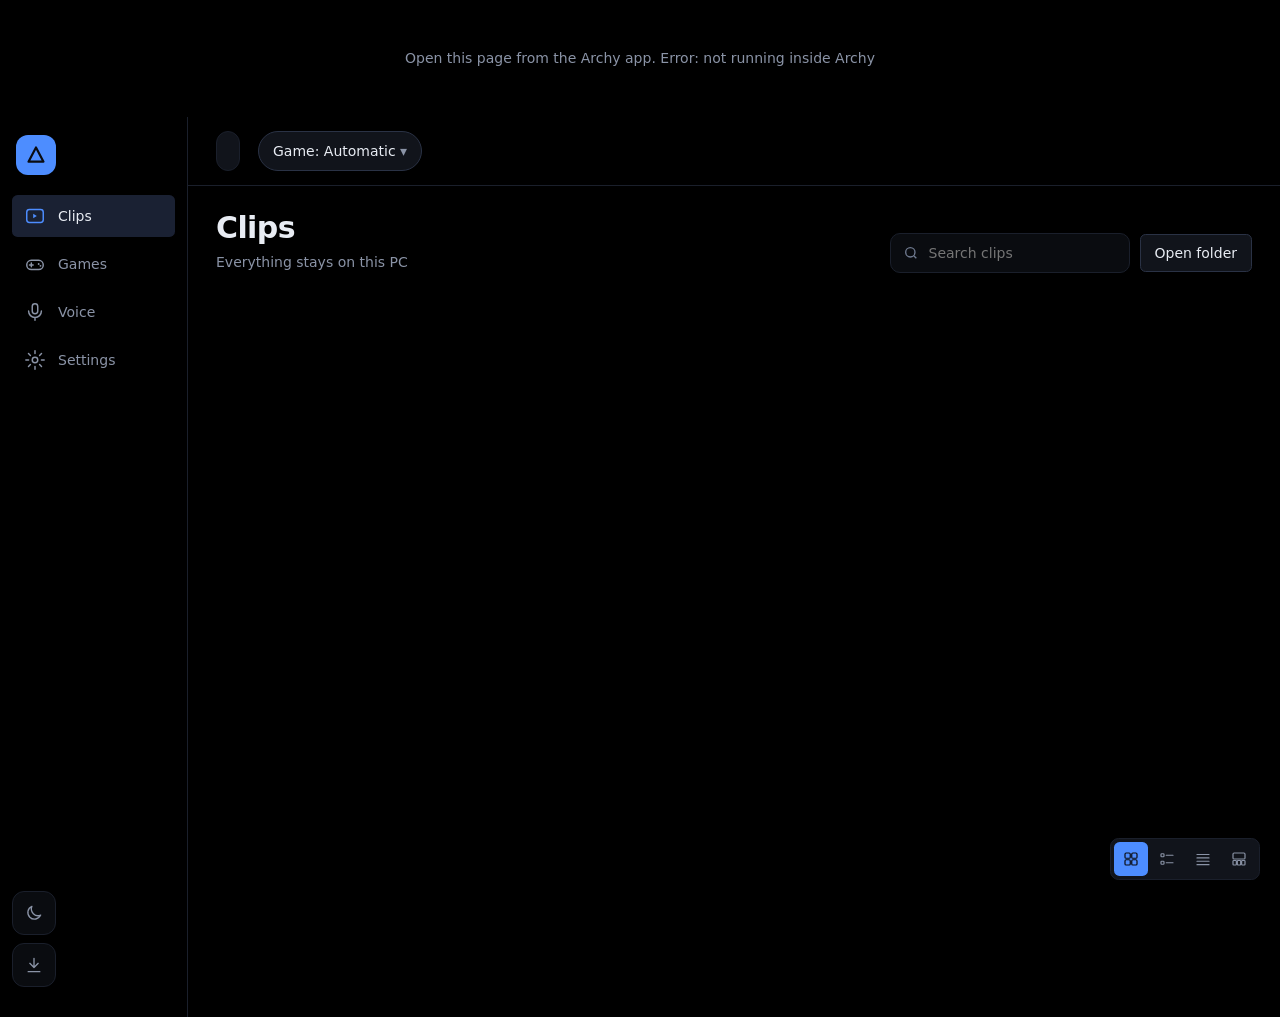
==== commit 1979bc88: "0.5.3: encoder stall fix, faster ring, capture and sleep tuning, UI fixes - Encoder: output stall no" ====
--- a/crates/archy-ui/ui/index.html
+++ b/crates/archy-ui/ui/index.html
@@ -46,10 +46,12 @@
 
   <nav class="settings-nav" id="settings-nav" aria-label="Settings" hidden>
     <h1>Settings</h1>
+    <button class="nav-search" id="settings-search" type="button" aria-label="Search settings"><span>Search settings…</span><kbd>Ctrl K</kbd></button>
     <button class="nav" data-view="recording">Recording</button>
     <button class="nav" data-view="games">Games</button>
     <button class="nav" data-view="audio">Audio &amp; voice</button>
     <button class="nav" data-view="hotkeys">Hotkeys</button>
+    <button class="nav" data-view="sounds">Sounds &amp; notifications</button>
     <button class="nav" data-view="storage">Storage &amp; sharing</button>
     <button class="nav" data-view="appearance">Appearance</button>
     <button class="nav" data-view="general">General</button>
@@ -113,6 +115,11 @@
         <div id="appearance-settings"></div>
       </section>
 
+      <section class="view" id="view-sounds" hidden>
+        <header class="head"><div><h1>Sounds &amp; notifications</h1><p class="sub">What Archy plays and shows for each moment. Try any sound with Play.</p></div></header>
+        <div id="sounds-settings"></div>
+      </section>
+
       <section class="view" id="view-general" hidden>
         <header class="head"><div><h1>General</h1><p class="sub">Notifications, sounds, updates and how Archy starts.</p></div></header>
         <div id="general-settings"></div>
@@ -141,6 +148,7 @@
 
 <div class="editor" id="editor" hidden></div>
 
+<div class="layout-switch" id="layout-switch" role="group" aria-label="Clip layout"></div>
 <div class="toast" id="toast" role="status" hidden></div>
 </body>
 </html>
--- a/crates/archy-ui/ui/app.css
+++ b/crates/archy-ui/ui/app.css
@@ -71,6 +71,40 @@
   --mono: "Cascadia Mono", "Cascadia Code", Consolas, monospace;
 }
 [data-density="compact"] { --gap: 10px; --pad: 14px; }
+[data-density="roomy"] { --gap: 20px; --pad: 26px; }
+
+/* ---------- UI preferences (Appearance page): all colour/shape only, never layout-breaking ---------- */
+:root { --r-sm: calc(var(--radius) * 0.7); --icon-stroke: 1.6; }
+[data-theme="dark"][data-oled="1"] { --bg: #000; --rail: #000; --surface: #0A0C10; --surface-2: #11141B; --line: #1A1F2B; --line-soft: #11141B; --thumb: #10182B; }
+[data-font="bahnschrift"] { --font: Bahnschrift, "Segoe UI", system-ui, sans-serif; --display: Bahnschrift, "Segoe UI", system-ui, sans-serif; }
+[data-font="calibri"] { --font: Calibri, "Segoe UI", system-ui, sans-serif; --display: Calibri, "Segoe UI", system-ui, sans-serif; }
+[data-font="cascadia"] { --font: "Cascadia Mono", Consolas, monospace; --display: "Cascadia Mono", Consolas, monospace; }
+[data-surface="flat"] .card, [data-surface="flat"] .clip { border-color: transparent; background: var(--surface-2); }
+[data-surface="raised"] .card, [data-surface="raised"] .clip { box-shadow: 0 2px 10px rgba(0, 0, 0, 0.3); }
+[data-theme="light"][data-surface="raised"] .card, [data-theme="light"][data-surface="raised"] .clip { box-shadow: 0 2px 10px rgba(18, 23, 34, 0.1); }
+[data-selected="tint"] .chip[aria-pressed="true"], [data-selected="tint"] .seg button[aria-pressed="true"], [data-selected="tint"] .filters button[aria-pressed="true"] {
+  background: var(--accent-soft); border-color: var(--accent-line); color: var(--accent); }
+[data-motion="full"] .clip { transition: border-color 0.15s, transform 0.2s, box-shadow 0.2s; }
+[data-motion="full"] .clip:hover { transform: translateY(-3px); }
+/* Clip library layouts. Grid and Latest + grid are the default flow; list and table reflow the same cards. */
+.grid[data-view="list"], .grid[data-view="table"] { grid-template-columns: 1fr; gap: 8px; }
+.grid[data-view="list"] .clip, .grid[data-view="table"] .clip { flex-direction: row; align-items: center; }
+.grid[data-view="list"] .thumb { width: 160px; flex: none; }
+.grid[data-view="table"] .thumb { width: 88px; flex: none; }
+.grid[data-view="list"] .clip-body, .grid[data-view="table"] .clip-body { flex: 1; min-width: 0; flex-direction: row; align-items: center; gap: 16px; padding: 8px 14px; }
+.grid[data-view="list"] .clip-name, .grid[data-view="table"] .clip-name { flex: 1; min-width: 0; }
+.grid[data-view="list"] .clip-actions, .grid[data-view="table"] .clip-actions { margin-top: 0; flex-wrap: nowrap; }
+.grid[data-view="table"] .clip-body { padding-block: 4px; }
+.grid[data-view="table"] .clip-actions .btn { height: 28px; }
+/* Navigation: sidebar = wide rail with labels beside the icons; rail = slim icons only. */
+[data-nav="sidebar"] .rail { width: 188px; align-items: stretch; padding: 18px 12px 14px; }
+[data-nav="sidebar"] .logo { margin-left: 4px; }
+[data-nav="sidebar"] .rail-btn { width: auto; min-height: 42px; flex-direction: row; justify-content: flex-start; gap: 12px; padding: 0 12px; font-size: 14px; }
+[data-nav="sidebar"] .rail-foot { align-items: flex-start; }
+[data-nav="rail"] .rail-btn span { position: absolute; width: 1px; height: 1px; overflow: hidden; clip-path: inset(50%); }
+[data-nav="rail"] .rail { width: 64px; }
+[data-nav="rail"] .rail-btn { width: 44px; min-height: 44px; padding: 0; justify-content: center; }
+[data-nav="rail"] .rail-foot { align-items: center; }
 [data-motion="reduce"] *, [data-motion="reduce"] *::before, [data-motion="reduce"] *::after { transition: none !important; animation: none !important; }
 
 * { box-sizing: border-box; }
@@ -90,8 +124,8 @@
 .rail { width: 76px; flex: none; display: flex; flex-direction: column; align-items: center; gap: 6px; padding: 18px 0 14px; background: var(--rail); border-right: 1px solid var(--line); }
 .logo { width: 40px; height: 40px; border-radius: 12px; background: var(--accent); color: var(--on-accent); display: grid; place-items: center; margin-bottom: 14px; }
 .logo svg { width: 20px; height: 20px; }
-.rail-btn { width: 60px; min-height: 56px; padding: 6px 0 4px; border: 0; border-radius: 14px; background: transparent; color: var(--muted); cursor: pointer; display: flex; flex-direction: column; align-items: center; gap: 2px; font-size: 10.5px; }
-.rail-btn svg, .rail-icon svg { width: 22px; height: 22px; fill: none; stroke: currentColor; stroke-width: 1.8; stroke-linecap: round; stroke-linejoin: round; }
+.rail-btn { width: 60px; min-height: 56px; padding: 6px 0 4px; border: 0; border-radius: var(--r-sm); background: transparent; color: var(--muted); cursor: pointer; display: flex; flex-direction: column; align-items: center; gap: 2px; font-size: 10.5px; }
+.rail-btn svg, .rail-icon svg { width: 22px; height: 22px; fill: none; stroke: currentColor; stroke-width: var(--icon-stroke); stroke-linecap: round; stroke-linejoin: round; }
 .rail-btn svg .fill, .rail-icon svg .fill { fill: currentColor; stroke: none; }
 .rail-btn:hover { color: var(--text); background: var(--surface-2); }
 .rail-btn[aria-current="page"] { background: var(--raised); color: var(--text); }
@@ -109,7 +143,7 @@
 .settings-nav { width: 240px; flex: none; padding: 24px 14px 16px; background: var(--rail); border-right: 1px solid var(--line); display: flex; flex-direction: column; gap: 2px; }
 .settings-nav[hidden] { display: none; }
 .settings-nav h1 { font-size: 24px; margin: 0 10px 16px; }
-.settings-nav .nav { text-align: left; min-height: 40px; padding: 0 12px; border: 0; border-radius: 10px; background: transparent; color: var(--chip-ink); cursor: pointer; }
+.settings-nav .nav { text-align: left; min-height: 40px; padding: 0 12px; border: 0; border-radius: var(--r-sm); background: transparent; color: var(--chip-ink); cursor: pointer; }
 .settings-nav .nav:hover { background: var(--surface-2); color: var(--text); }
 .settings-nav .nav[aria-current="page"] { background: var(--accent-soft); color: var(--accent); font-weight: 600; }
 .settings-foot { margin-top: auto; padding: 12px 10px 0; }
@@ -125,9 +159,11 @@
 .status .detail { color: var(--muted); font: 500 12px var(--mono); }
 .status .btn { height: 30px; }
 .dot { width: 10px; height: 10px; border-radius: 50%; flex: none; background: var(--faint); }
-.dot.on { background: var(--rec); box-shadow: 0 0 0 4px color-mix(in srgb, var(--rec) 22%, transparent); animation: pulse 1.6s ease-in-out infinite; }
+.dot.on { background: var(--rec); position: relative; }
 .dot.warn { background: var(--warn); }
-@keyframes pulse { 50% { box-shadow: 0 0 0 7px color-mix(in srgb, var(--rec) 8%, transparent); } }
+.dot.on::after { content: ""; position: absolute; inset: 0; border-radius: 50%; background: var(--rec); opacity: .3; animation: pulse 1.6s ease-in-out infinite; will-change: transform, opacity; }
+@keyframes pulse { 50% { transform: scale(2.2); opacity: 0; } }
+body.idle .dot.on::after { animation: none; opacity: .2; transform: scale(1.8); }
 .keys { display: flex; flex-wrap: wrap; align-items: center; gap: 6px 8px; color: var(--muted); font-size: 13px; }
 kbd { padding: 3px 8px; border-radius: 6px; background: var(--surface-2); border: 1px solid var(--line); color: var(--text); font: 500 12px var(--mono); }
 .keys .sep { margin: 0 4px; color: var(--line-strong); }
@@ -142,14 +178,14 @@
 .search input { flex: 1; min-width: 0; border: 0; background: transparent; color: var(--text); font: inherit; outline: none; }
 .search:focus-within { border-color: var(--accent); }
 
-.btn { height: 38px; padding: 0 14px; border-radius: 10px; border: 1px solid var(--line-strong); background: var(--surface-2); cursor: pointer; font-weight: 500; }
+.btn { height: 38px; padding: 0 14px; border-radius: var(--r-sm); border: 1px solid var(--line-strong); background: var(--surface-2); cursor: pointer; font-weight: 500; }
 .btn:hover { border-color: var(--accent-line); }
 .btn.primary { background: var(--accent); border-color: var(--accent); color: var(--on-accent); font-weight: 600; }
 .btn.primary:hover { background: var(--accent-hover); border-color: var(--accent-hover); }
 .btn.danger { color: var(--bad); }
 
-.seg { display: inline-flex; gap: 4px; padding: 4px; border-radius: 12px; background: var(--surface); border: 1px solid var(--line); }
-.seg button { height: 32px; border: 0; background: transparent; padding: 0 14px; border-radius: 9px; cursor: pointer; color: var(--chip-ink); }
+.seg { display: inline-flex; gap: 4px; padding: 4px; border-radius: var(--r-sm); background: var(--surface); border: 1px solid var(--line); }
+.seg button { height: 32px; border: 0; background: transparent; padding: 0 14px; border-radius: calc(var(--r-sm) * 0.8); cursor: pointer; color: var(--chip-ink); }
 .seg button[aria-pressed="true"] { background: var(--accent); color: var(--on-accent); font-weight: 600; }
 
 /* ---------- Clips ---------- */
@@ -195,7 +231,7 @@
 .setting .rec span { color: var(--accent); }
 .setting .pick { flex: 2 1 420px; min-width: 0; display: flex; flex-direction: column; gap: 12px; }
 .chips { display: flex; flex-wrap: wrap; gap: 8px; }
-.chip { min-height: 38px; padding: 0 14px; border-radius: 10px; border: 1px solid var(--line); background: var(--bg); color: var(--chip-ink); cursor: pointer; }
+.chip { min-height: 38px; padding: 0 14px; border-radius: var(--r-sm); border: 1px solid var(--line); background: var(--bg); color: var(--chip-ink); cursor: pointer; }
 .chip:hover { border-color: var(--accent-line); }
 .chip[aria-pressed="true"] { background: var(--accent); border-color: var(--accent); color: var(--on-accent); font-weight: 600; }
 .chip .star { margin-left: 6px; opacity: 0.8; }
@@ -232,7 +268,7 @@
 
 /* ---------- Appearance ---------- */
 .themes { display: grid; grid-template-columns: repeat(3, minmax(0, 1fr)); gap: 14px; }
-.theme-card { padding: 10px; border-radius: 14px; border: 2px solid var(--line); background: var(--surface); text-align: left; cursor: pointer; }
+.theme-card { padding: 10px; border-radius: var(--radius); border: 2px solid var(--line); background: var(--surface); text-align: left; cursor: pointer; }
 .theme-card:hover { border-color: var(--accent-line); }
 .theme-card[aria-checked="true"] { border-color: var(--accent); box-shadow: 0 0 0 4px var(--accent-soft); }
 .theme-card b { display: block; margin-top: 10px; }
@@ -495,6 +531,10 @@
 .mix-row b { display: block; }
 .mix-row .sub { margin: 0; font-size: 12px; }
 .mix-row input[type="range"] { width: 100%; accent-color: var(--accent); }
+.meter { position: relative; height: 8px; border-radius: 4px; background: var(--line-soft); overflow: hidden; margin-bottom: 4px; }
+.meter-fill { height: 100%; width: 0; background: var(--accent); transition: width 60ms linear; }
+.meter-fill.closed { background: var(--muted, #888); }
+.meter-mark { position: absolute; top: 0; bottom: 0; width: 2px; margin-left: -1px; background: var(--text, #fff); }
 .mix-row.off { opacity: 0.45; }
 .mix-row.off input[type="range"] { cursor: not-allowed; }
 .mix-val { font: 600 13px var(--mono); text-align: right; }
@@ -529,3 +569,134 @@
 .selftest-row.ok b { color: var(--accent); }
 .selftest-row.bad b { color: var(--muted); }
 @media (max-width: 560px) { .selftest-row { grid-template-columns: 60px 1fr; } .selftest-row .sub { grid-column: 2; } }
+
+/* Screenshots */
+.shot-view { position: fixed; inset: 0; z-index: 80; display: grid; place-items: center; padding: 24px; background: color-mix(in srgb, #000 80%, transparent); cursor: zoom-out; }
+.shot-view img { max-width: 100%; max-height: 100%; border-radius: 10px; box-shadow: var(--shadow); }
+
+/* Editor crop frame: everything outside it is dimmed; only the grip takes the mouse,
+   so text and images inside can still be picked and moved. */
+.ed-crop { position: absolute; box-shadow: 0 0 0 9999px color-mix(in srgb, #000 60%, transparent); outline: 2px solid var(--accent); pointer-events: none; }
+.ed-crop-grip { position: absolute; left: 50%; top: 8px; transform: translateX(-50%); padding: 4px 10px; border-radius: 999px; background: var(--accent); color: var(--on-accent); font: 600 11px var(--mono); cursor: grab; pointer-events: auto; white-space: nowrap; touch-action: none; }
+.ed-crop-grip:active { cursor: grabbing; }
+
+/* Editor sections on the Clip track */
+.ed-secs { position: absolute; inset: 0; pointer-events: none; }
+.ed-sec { position: absolute; top: 0; bottom: 0; border-left: 2px solid var(--accent); font: 600 10px var(--mono); color: var(--accent); padding: 2px 4px; overflow: hidden; white-space: nowrap; }
+.ed-sec:first-child { border-left: 0; }
+.ed-sec.cut { background: repeating-linear-gradient(135deg, color-mix(in srgb, #000 35%, transparent) 0 6px, transparent 6px 12px); color: var(--muted); }
+.ed-stage video, .ed-canvas { transition: transform 0.15s ease-out; }
+
+/* Session bookmarks on the editor's Clip track */
+.ed-marks { position: absolute; inset: 0; pointer-events: none; }
+.ed-mark { position: absolute; top: -8px; width: 12px; height: 12px; margin-left: -6px; border: 2px solid var(--surface); border-radius: 50% 50% 50% 0; transform: rotate(-45deg); background: #f5b942; cursor: pointer; pointer-events: auto; z-index: 4; padding: 0; }
+
+/* Mini layout drawings in the Appearance picker */
+.mini[class*="lib-"] { display: grid; gap: 4px; padding: 8px; background: var(--surface-2); }
+.mini[class*="lib-"] i { display: block; border-radius: 3px; background: var(--line-strong); min-height: 12px; }
+.mini.lib-grid { grid-template-columns: repeat(3, 1fr); }
+.mini.lib-list i { min-height: 8px; }
+.mini.lib-table { gap: 2px; }
+.mini.lib-table i { min-height: 5px; }
+.mini.lib-latest { grid-template-columns: repeat(4, 1fr); }
+.mini.lib-latest i:first-child { grid-column: 1 / -1; min-height: 28px; background: var(--accent); opacity: 0.8; }
+input[type="color"] { width: 32px; height: 32px; padding: 0; border: 1px solid var(--line-strong); border-radius: 50%; background: none; cursor: pointer; }
+
+.layout-switch { position: fixed; right: 20px; bottom: 20px; display: flex; gap: 2px; padding: 3px; border-radius: calc(var(--r-sm) + 3px); background: var(--surface-2); border: 1px solid var(--line); box-shadow: var(--shadow); z-index: 40; }
+.layout-switch[hidden] { display: none; }
+.layout-switch button { width: 34px; height: 34px; display: grid; place-items: center; border: 0; border-radius: var(--r-sm); background: none; color: var(--muted, var(--text)); cursor: pointer; }
+.layout-switch button:hover { color: var(--text); }
+.layout-switch button[aria-pressed="true"] { background: var(--accent); color: var(--on-accent, #fff); }
+.layout-switch svg { width: 18px; height: 18px; fill: none; stroke: currentColor; stroke-width: var(--icon-stroke); stroke-linecap: round; stroke-linejoin: round; }
+
+/* Dark tones (only when OLED black is off) */
+[data-theme="dark"][data-oled="0"][data-tone="midnight"] { --bg: #0A1020; --rail: #0D1428; --surface: #101A33; --surface-2: #17233F; --line: #223259; --thumb: #14213F; }
+[data-theme="dark"][data-oled="0"][data-tone="graphite"] { --bg: #1B1D21; --rail: #202226; --surface: #25282D; --surface-2: #2D3036; --line: #3A3E45; --thumb: #2A2D33; }
+[data-theme="dark"][data-oled="0"][data-tone="warm"] { --bg: #16130F; --rail: #1B1713; --surface: #201C17; --surface-2: #28231D; --line: #3A332A; --thumb: #2A241D; }
+[data-theme="dark"][data-oled="0"][data-tone="forest"] { --bg: #0B1411; --rail: #0F1A16; --surface: #13211C; --surface-2: #1A2B25; --line: #26403A; --thumb: #172A24; }
+.swatches { flex-wrap: wrap; }
+.swatch.sm { width: 32px; height: 32px; }
+.tone-dot { display: inline-block; width: 10px; height: 10px; border-radius: 50%; margin-right: 6px; vertical-align: -1px; border: 1px solid var(--line); }
+
+.palette { position: fixed; inset: 0; background: rgba(0,0,0,.5); display: flex; justify-content: center; align-items: flex-start; padding-top: 14vh; z-index: 80; }
+.palette[hidden] { display: none; }
+.palette > input { position: absolute; top: calc(14vh - 52px); width: min(520px, 90vw); height: 44px; padding: 0 14px; border-radius: var(--radius); border: 1px solid var(--line); background: var(--surface); color: var(--text); font: inherit; }
+.palette-list { width: min(520px, 90vw); max-height: 55vh; overflow: auto; border-radius: var(--radius); border: 1px solid var(--line); background: var(--surface); display: flex; flex-direction: column; }
+.palette-list:empty { display: none; }
+.palette-item { display: flex; justify-content: space-between; gap: 12px; padding: 10px 14px; border: 0; background: none; color: var(--text); font: inherit; text-align: left; cursor: pointer; }
+.palette-item:hover, .palette-item:focus-visible { background: var(--surface-2); }
+
+/* List / table rows: compact fixed-width buttons instead of stretched ones */
+.grid[data-view="list"] .clip-actions .btn, .grid[data-view="table"] .clip-actions .btn { flex: none; min-width: 0; }
+.grid[data-view="list"] .clip-actions .btn.primary, .grid[data-view="table"] .clip-actions .btn.primary { flex: none; }
+.grid[data-view="list"] .btn.discord, .grid[data-view="table"] .btn.discord { margin: 0; width: auto; flex: none; }
+.grid[data-view="list"] .clip-meta, .grid[data-view="table"] .clip-meta { flex: none; width: 110px; white-space: nowrap; }
+.grid[data-view="list"] .thumb, .grid[data-view="table"] .thumb { align-self: stretch; height: auto; aspect-ratio: auto; min-height: 0; }
+.grid[data-view="list"] .thumb { width: 150px; min-height: 84px; }
+.grid[data-view="table"] .thumb { width: 96px; min-height: 54px; }
+.grid[data-view="table"] .size-tag { display: none; }
+.grid[data-view="list"] .size-tag { right: 6px; bottom: 6px; font-size: 11px; padding: 1px 6px; }
+.grid[data-view="list"] .play svg, .grid[data-view="table"] .play svg { width: 32px; height: 32px; }
+#view-clips { padding-bottom: 84px; }
+
+/* Sounds & notifications rows */
+.sound-row { display: grid; grid-template-columns: minmax(180px, 1fr) auto 160px 150px 36px; align-items: center; gap: 16px; padding: 12px 14px; margin-top: 8px; border-radius: 12px; background: var(--bg); border: 1px solid var(--line-soft); }
+.sound-row b { display: block; }
+.sound-row .sub { margin: 0; font-size: 12px; }
+.sound-row input[type="range"] { width: 100%; accent-color: var(--accent); }
+.sound-row.off > :not(:nth-child(2)) { opacity: 0.45; }
+.sound-row > input[type="checkbox"] { width: 18px; height: 18px; accent-color: var(--accent); }
+.snd-pick { position: relative; }
+.snd-btn { width: 100%; height: 36px; display: flex; align-items: center; justify-content: space-between; gap: 8px; padding: 0 12px; border: 1px solid var(--line-strong); border-radius: var(--r-sm); background: var(--surface); color: var(--text); font: inherit; cursor: pointer; }
+.snd-btn:hover { border-color: var(--accent-line); }
+.snd-btn svg { width: 14px; height: 14px; fill: none; stroke: currentColor; stroke-width: var(--icon-stroke); stroke-linecap: round; stroke-linejoin: round; color: var(--muted); }
+.snd-menu { position: absolute; z-index: 50; top: calc(100% + 4px); left: 0; min-width: 100%; padding: 4px; border-radius: var(--r-sm); background: var(--surface-2); border: 1px solid var(--line-strong); box-shadow: var(--shadow); display: grid; gap: 2px; }
+.snd-menu[hidden] { display: none; }
+.snd-opt { display: flex; align-items: center; gap: 4px; border-radius: 6px; }
+.snd-opt:hover { background: var(--surface); }
+.snd-opt.sel { background: var(--accent-soft); }
+.snd-opt .pick { flex: 1; text-align: left; height: 34px; padding: 0 8px; border: 0; background: none; color: var(--text); font: inherit; cursor: pointer; }
+.snd-opt.sel .pick { color: var(--accent); font-weight: 600; }
+.snd-opt .pv { width: 30px; height: 30px; display: grid; place-items: center; border: 0; border-radius: 50%; background: none; color: var(--muted); cursor: pointer; }
+.snd-opt .pv:hover { background: var(--accent); color: var(--on-accent, #fff); }
+.snd-opt .pv svg, .pv-main svg { width: 14px; height: 14px; fill: currentColor; }
+.pv-main { width: 36px; height: 36px; display: grid; place-items: center; border: 1px solid var(--line-strong); border-radius: 50%; background: var(--surface); color: var(--text); cursor: pointer; }
+.pv-main:hover { background: var(--accent); color: var(--on-accent, #fff); border-color: var(--accent); }
+@media (max-width: 900px) { .sound-row { grid-template-columns: 1fr auto 150px 36px; } .sound-row input[type="range"] { display: none; } }
+
+/* Visible settings search */
+.nav-search { display: flex; align-items: center; justify-content: space-between; gap: 8px; margin: 0 0 12px; height: 38px; padding: 0 12px; border: 1px solid var(--line-strong); border-radius: var(--r-sm); background: var(--surface); color: var(--muted); font: inherit; cursor: pointer; }
+.nav-search:hover { border-color: var(--accent-line); color: var(--text); }
+.nav-search kbd { font: 500 11px var(--mono); padding: 1px 6px; border-radius: 4px; border: 1px solid var(--line-strong); }
+
+/* Clip buttons: icons (default) or text, from Appearance */
+.btn svg { width: 16px; height: 16px; flex: none; fill: none; stroke: currentColor; stroke-width: var(--icon-stroke); stroke-linecap: round; stroke-linejoin: round; }
+.clip-actions .btn, .btn.discord { display: inline-flex; align-items: center; justify-content: center; gap: 6px; }
+[data-actions="text"] .clip-actions .btn svg, [data-actions="text"] .btn.discord svg { display: none; }
+[data-actions="icons"] .clip-actions .btn .lbl, [data-actions="icons"] .btn.discord .lbl { display: none; }
+[data-actions="icons"] .clip-actions { flex-wrap: nowrap; gap: 4px; }
+[data-actions="icons"] .clip-actions .btn { flex: 1 1 0; min-width: 0; width: auto; padding: 0; }
+[data-actions="icons"] .clip-actions .btn.primary { flex: 1 1 0; }
+[data-actions="icons"] .clip-actions .btn.sure { flex: 2 1 0; }
+[data-actions="icons"] .clip-actions .btn.sure .lbl { display: inline; }
+[data-actions="icons"] .clip-actions .btn.sure svg { display: none; }
+[data-actions="icons"] .clip-actions .btn.discord { margin: 0; width: auto; }
+[data-actions="text"] .clip-actions .btn.discord { flex: 1 1 100%; order: -1; margin: 0; width: auto; }
+[data-actions="icons"] .btn.discord:disabled .lbl { display: none; }
+[data-actions="icons"] .grid[data-view="list"] .clip-actions .btn, [data-actions="icons"] .grid[data-view="table"] .clip-actions .btn { flex: none; width: 34px; }
+[data-actions="icons"] .grid[data-view="list"] .clip-actions .btn.discord, [data-actions="icons"] .grid[data-view="table"] .clip-actions .btn.discord { width: 34px; }
+[data-actions="icons"] .grid[data-view="table"] .clip-actions .btn { width: 30px; }
+
+/* Sounds rows never overflow the page */
+#view-sounds, .sound-row { min-width: 0; max-width: 100%; box-sizing: border-box; }
+.sound-row > * { min-width: 0; }
+@media (max-width: 1100px) { .sound-row { grid-template-columns: minmax(0, 1fr) auto minmax(110px, 150px) 36px; gap: 12px; } .sound-row input[type="range"] { display: none; } }
+@media (max-width: 640px) { .sound-row { grid-template-columns: minmax(0, 1fr) auto 36px; } .snd-pick { grid-column: 1 / -1; grid-row: 2; } }
+
+/* Searchable app pickers */
+.app-results { margin-top: 8px; max-height: 220px; overflow-y: auto; border: 1px solid var(--line); border-radius: var(--r-sm); padding: 4px; }
+.app-opt { display: flex; flex-direction: column; align-items: flex-start; gap: 1px; width: 100%; padding: 7px 10px; border: 0; border-radius: calc(var(--r-sm) * 0.8); background: transparent; text-align: left; cursor: pointer; color: inherit; }
+.app-opt:hover, .app-opt:focus-visible { background: var(--surface-2); }
+.app-opt b { max-width: 100%; overflow: hidden; text-overflow: ellipsis; white-space: nowrap; font-weight: 600; }
+.app-opt span { font: 12px var(--mono); color: var(--muted); }
+.game-find { width: 100%; margin: 0 0 6px; box-sizing: border-box; }
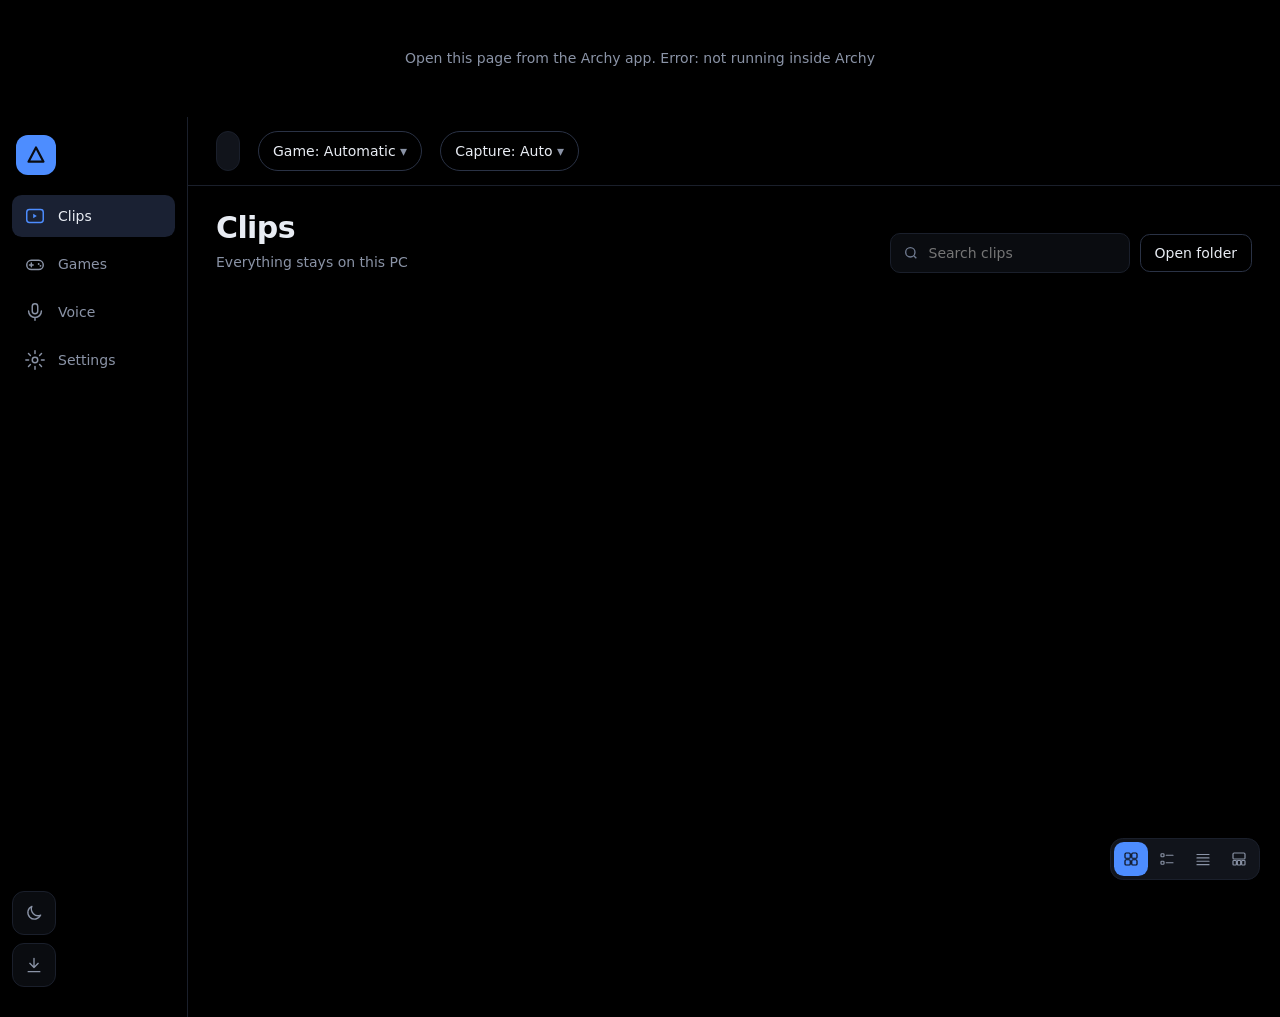
==== commit 57109330: "0.7.0: Desktop Duplication capture for exclusive fullscreen, Recorder GPU priority setting - New dup" ====
--- a/crates/archy-ui/ui/index.html
+++ b/crates/archy-ui/ui/index.html
@@ -66,6 +66,10 @@
       <div class="pick-game">
         <button class="btn game-btn" id="game-btn" aria-haspopup="true" aria-expanded="false">Game: Automatic</button>
         <div class="game-menu" id="game-menu" role="menu" hidden></div>
+      </div>
+      <div class="pick-game">
+        <button class="btn game-btn" id="capture-btn" aria-haspopup="true" aria-expanded="false">Capture: Auto</button>
+        <div class="game-menu" id="capture-menu" role="menu" hidden></div>
       </div>
       <div class="keys" id="keys"></div>
     </header>
--- a/crates/archy-ui/ui/app.css
+++ b/crates/archy-ui/ui/app.css
@@ -217,8 +217,8 @@
 .clip-actions { display: flex; flex-wrap: wrap; gap: 6px; margin-top: 10px; }
 .clip-actions .btn { flex: 1 1 auto; min-width: max-content; height: 34px; font-size: 13px; padding: 0 10px; white-space: nowrap; }
 .clip-actions .btn.primary { flex: 1.6; }
-.btn.discord { margin-top: 8px; width: 100%; height: 34px; font-size: 13px; padding: 0 10px; white-space: nowrap; overflow: hidden; text-overflow: ellipsis; color: var(--accent); border-color: var(--accent-line); background: var(--accent-soft); }
-.btn.discord:disabled { opacity: 0.7; cursor: progress; }
+.btn.compress { margin-top: 8px; width: 100%; height: 34px; font-size: 13px; padding: 0 10px; white-space: nowrap; overflow: hidden; text-overflow: ellipsis; color: var(--accent); border-color: var(--accent-line); background: var(--accent-soft); }
+.btn.compress:disabled { opacity: 0.7; cursor: progress; }
 .empty { color: var(--muted); padding: 48px 0; text-align: center; }
 
 /* ---------- Settings cards ---------- */
@@ -324,6 +324,7 @@
 .ed-transport { display: flex; align-items: center; gap: 12px; }
 .ed-time { font-family: var(--mono); color: var(--muted); font-size: 13px; }
 .ed-tl { display: grid; grid-template-columns: 150px minmax(0, 1fr); align-items: center; gap: 8px; }
+.ed-tl[hidden] { display: none; }
 .ed-lane-name { display: flex; align-items: center; justify-content: space-between; gap: 4px; font-size: 12px; color: var(--muted); white-space: nowrap; }
 .ed-lane-plus { width: 22px; height: 22px; border-radius: 6px; border: 1px solid var(--line); background: var(--surface-2); color: var(--text); cursor: pointer; line-height: 1; padding: 0; }
 .ed-lane-plus:hover { border-color: var(--accent); }
@@ -342,9 +343,11 @@
 .ed-item.video { background: #2A2350; color: #D6CCFF; }
 .ed-item.video.loops { background: repeating-linear-gradient(90deg, #2A2350 0 18px, #352C66 18px 36px); }
 .ed-item.on { border-color: #fff; }
-.ed-item::before, .ed-item::after { content: ""; position: absolute; top: 0; bottom: 0; width: 6px; cursor: ew-resize; }
-.ed-item::before { left: 0; }
-.ed-item::after { right: 0; }
+.ed-item.stuck { border-left: 3px solid var(--accent, #4D8DFF); border-top-left-radius: 0; border-bottom-left-radius: 0; }
+.ed-item::before, .ed-item::after { content: ""; position: absolute; top: 0; bottom: 0; width: 10px; cursor: ew-resize; background: rgba(255,255,255,.22); opacity: 0; transition: opacity .12s; }
+.ed-item::before { left: 0; border-radius: 5px 0 0 5px; }
+.ed-item::after { right: 0; border-radius: 0 5px 5px 0; }
+.ed-item:hover::before, .ed-item:hover::after, .ed-item.on::before, .ed-item.on::after { opacity: 1; }
 .ed-lane-add { margin-top: 2px; }
 .ed-drop { min-height: 210px; padding: 18px 12px; border: 2px dashed var(--line-strong); border-radius: 12px; text-align: center; display: flex; flex-direction: column; align-items: center; justify-content: center; gap: 4px; background: rgba(77, 141, 255, 0.03); transition: background 0.15s, border-color 0.15s; }
 .ed-drop.over { border-color: var(--accent); background: rgba(77, 141, 255, 0.08); }
@@ -469,6 +472,9 @@
 .ed-lane-vol input { width: 100%; accent-color: #5CFF8F; }
 .ed-lane-vol .ed-vol { font-size: 10px; }
 .trim-back { position: absolute; inset: 0; z-index: 40; display: grid; place-items: center; background: rgba(0, 0, 0, 0.7); padding: 16px; }
+.draw-wrap { position: relative; background: repeating-conic-gradient(#222 0% 25%, #2c2c2c 0% 50%) 0 0 / 20px 20px; border-radius: 8px; overflow: hidden; margin-bottom: 10px; }
+.draw-bg { display: block; width: 100%; height: auto; }
+.draw-canvas { position: absolute; inset: 0; display: block; width: 100%; height: 100%; cursor: crosshair; touch-action: none; }
 .trim-box { width: min(720px, 100%); max-height: 100%; overflow-y: auto; padding: 18px 20px; border-radius: 14px; border: 1px solid var(--line); background: var(--surface); box-shadow: 0 20px 60px rgba(0, 0, 0, 0.5); }
 .trim-video video { display: block; width: 100%; max-height: 40vh; margin-top: 10px; border-radius: 8px; background: #000; }
 .trim-sound { display: flex; align-items: center; gap: 12px; margin-top: 10px; padding: 14px; border-radius: 10px; background: #1C2A26; color: #B8F5D2; }
@@ -585,6 +591,16 @@
 .ed-sec { position: absolute; top: 0; bottom: 0; border-left: 2px solid var(--accent); font: 600 10px var(--mono); color: var(--accent); padding: 2px 4px; overflow: hidden; white-space: nowrap; }
 .ed-sec:first-child { border-left: 0; }
 .ed-sec.cut { background: repeating-linear-gradient(135deg, color-mix(in srgb, #000 35%, transparent) 0 6px, transparent 6px 12px); color: var(--muted); }
+.ed-arr { display: flex; gap: 3px; height: 34px; padding: 3px; background: var(--bg); border: 1px solid var(--line); border-radius: 8px; }
+.ed-arr-block { min-width: 0; display: flex; align-items: center; justify-content: center; border-radius: 6px; background: color-mix(in srgb, var(--accent) 28%, var(--surface-2)); border: 1px solid transparent; font: 600 11px var(--mono); color: var(--text); cursor: grab; user-select: none; }
+.ed-arr-block.on { border-color: var(--accent); }
+.ed-arr-block.over { outline: 2px solid var(--accent); }
+.ed-arr-block.cut { background: repeating-linear-gradient(135deg, color-mix(in srgb, #000 35%, transparent) 0 6px, transparent 6px 12px); color: var(--muted); }
+.ed-arr-block:active { cursor: grabbing; }
+.ed-arr-block { touch-action: none; position: relative; }
+.ed-arr-block.slide { transition: transform .12s ease-out; }
+.ed-arr-block.drag { transition: none; z-index: 2; box-shadow: 0 4px 14px rgba(0,0,0,.5); border-color: var(--accent); }
+.ed-snap { display: inline-flex; align-items: center; gap: 4px; font-size: 12px; color: var(--muted); cursor: pointer; }
 .ed-stage video, .ed-canvas { transition: transform 0.15s ease-out; }
 
 /* Session bookmarks on the editor's Clip track */
@@ -629,7 +645,7 @@
 /* List / table rows: compact fixed-width buttons instead of stretched ones */
 .grid[data-view="list"] .clip-actions .btn, .grid[data-view="table"] .clip-actions .btn { flex: none; min-width: 0; }
 .grid[data-view="list"] .clip-actions .btn.primary, .grid[data-view="table"] .clip-actions .btn.primary { flex: none; }
-.grid[data-view="list"] .btn.discord, .grid[data-view="table"] .btn.discord { margin: 0; width: auto; flex: none; }
+.grid[data-view="list"] .btn.compress, .grid[data-view="table"] .btn.compress { margin: 0; width: auto; flex: none; }
 .grid[data-view="list"] .clip-meta, .grid[data-view="table"] .clip-meta { flex: none; width: 110px; white-space: nowrap; }
 .grid[data-view="list"] .thumb, .grid[data-view="table"] .thumb { align-self: stretch; height: auto; aspect-ratio: auto; min-height: 0; }
 .grid[data-view="list"] .thumb { width: 150px; min-height: 84px; }
@@ -671,20 +687,20 @@
 
 /* Clip buttons: icons (default) or text, from Appearance */
 .btn svg { width: 16px; height: 16px; flex: none; fill: none; stroke: currentColor; stroke-width: var(--icon-stroke); stroke-linecap: round; stroke-linejoin: round; }
-.clip-actions .btn, .btn.discord { display: inline-flex; align-items: center; justify-content: center; gap: 6px; }
-[data-actions="text"] .clip-actions .btn svg, [data-actions="text"] .btn.discord svg { display: none; }
-[data-actions="icons"] .clip-actions .btn .lbl, [data-actions="icons"] .btn.discord .lbl { display: none; }
+.clip-actions .btn, .btn.compress { display: inline-flex; align-items: center; justify-content: center; gap: 6px; }
+[data-actions="text"] .clip-actions .btn svg, [data-actions="text"] .btn.compress svg { display: none; }
+[data-actions="icons"] .clip-actions .btn .lbl, [data-actions="icons"] .btn.compress .lbl { display: none; }
 [data-actions="icons"] .clip-actions { flex-wrap: nowrap; gap: 4px; }
 [data-actions="icons"] .clip-actions .btn { flex: 1 1 0; min-width: 0; width: auto; padding: 0; }
 [data-actions="icons"] .clip-actions .btn.primary { flex: 1 1 0; }
 [data-actions="icons"] .clip-actions .btn.sure { flex: 2 1 0; }
 [data-actions="icons"] .clip-actions .btn.sure .lbl { display: inline; }
 [data-actions="icons"] .clip-actions .btn.sure svg { display: none; }
-[data-actions="icons"] .clip-actions .btn.discord { margin: 0; width: auto; }
-[data-actions="text"] .clip-actions .btn.discord { flex: 1 1 100%; order: -1; margin: 0; width: auto; }
-[data-actions="icons"] .btn.discord:disabled .lbl { display: none; }
+[data-actions="icons"] .clip-actions .btn.compress { margin: 0; width: auto; }
+[data-actions="text"] .clip-actions .btn.compress { flex: 1 1 100%; order: -1; margin: 0; width: auto; }
+[data-actions="icons"] .btn.compress:disabled .lbl { display: none; }
 [data-actions="icons"] .grid[data-view="list"] .clip-actions .btn, [data-actions="icons"] .grid[data-view="table"] .clip-actions .btn { flex: none; width: 34px; }
-[data-actions="icons"] .grid[data-view="list"] .clip-actions .btn.discord, [data-actions="icons"] .grid[data-view="table"] .clip-actions .btn.discord { width: 34px; }
+[data-actions="icons"] .grid[data-view="list"] .clip-actions .btn.compress, [data-actions="icons"] .grid[data-view="table"] .clip-actions .btn.compress { width: 34px; }
 [data-actions="icons"] .grid[data-view="table"] .clip-actions .btn { width: 30px; }
 
 /* Sounds rows never overflow the page */
@@ -700,3 +716,118 @@
 .app-opt b { max-width: 100%; overflow: hidden; text-overflow: ellipsis; white-space: nowrap; font-weight: 600; }
 .app-opt span { font: 12px var(--mono); color: var(--muted); }
 .game-find { width: 100%; margin: 0 0 6px; box-sizing: border-box; }
+
+.cmp-box { width: min(460px, 100%); }
+.cmp-box input[type="range"] { width: 100%; margin: 12px 0 8px; }
+.cmp-row { display: flex; align-items: center; gap: 8px; }
+.cmp-num { width: 90px; height: 32px; padding: 0 8px; border-radius: 8px; border: 1px solid var(--line); background: var(--bg); color: var(--text); font: inherit; }
+.cmp-unit { height: 32px; border-radius: 8px; border: 1px solid var(--line); background: var(--bg); color: var(--text); font: inherit; }
+.cmp-msg { min-height: 20px; margin: 8px 0 0; }
+.cmp-bar { height: 6px; border-radius: 3px; background: var(--line-soft); overflow: hidden; margin-top: 8px; }
+.cmp-fill { height: 100%; background: var(--accent); transition: width 0.2s; }
+/* ---------- 0.6.3 look kit (picked in the Design Lab): glow sliders, switches, filled dropdowns, outline buttons ---------- */
+[data-sl="glow"] input[type=range] { -webkit-appearance: none; appearance: none; background: none; height: 28px; margin: 0; cursor: pointer; }
+[data-sl="glow"] input[type=range]::-webkit-slider-runnable-track { height: 6px; border-radius: 99px; background: linear-gradient(var(--accent), var(--accent)) 0 0 / var(--p, 50%) 100% no-repeat, var(--line-strong); }
+[data-sl="glow"] input[type=range]::-webkit-slider-thumb { -webkit-appearance: none; width: 18px; height: 18px; margin-top: -6px; border-radius: 50%; background: var(--text); border: 0; box-shadow: 0 0 0 4px var(--accent-soft), 0 0 14px var(--accent); transition: box-shadow 0.2s; }
+[data-sl="glow"] input[type=range]:focus-visible { outline: 2px solid var(--accent); outline-offset: 4px; border-radius: 8px; }
+.tgl { display: none; align-items: center; gap: 12px; min-height: 44px; padding: 0; border: 0; background: none; color: var(--text); font-weight: 600; align-self: flex-start; cursor: pointer; }
+.tgl:focus-visible { outline: 2px solid var(--accent); outline-offset: 3px; border-radius: 99px; }
+[data-tg="switch"] .card.onoff .chips { display: none; }
+[data-tg="switch"] .tgl { display: inline-flex; }
+.tk { position: relative; flex: none; transition: background 0.2s; }
+[data-tg="switch"] .tk { width: 48px; height: 28px; border-radius: 99px; background: var(--line-strong); }
+[data-tg="switch"] .tk::after { content: ""; position: absolute; top: 3px; left: 3px; width: 22px; height: 22px; border-radius: 50%; background: #fff; transition: transform 0.2s; }
+[data-tg="switch"] .tgl[aria-checked="true"] .tk { background: var(--accent); }
+[data-tg="switch"] .tgl[aria-checked="true"] .tk::after { transform: translateX(20px); }
+[data-dd="filled"] select.input { -webkit-appearance: none; appearance: none; padding-right: 36px; border-color: transparent; background-color: var(--surface-2);
+  background-image: url("data:image/svg+xml,%3Csvg xmlns='http://www.w3.org/2000/svg' viewBox='0 0 24 24' fill='none' stroke='%238A93A6' stroke-width='2.4' stroke-linecap='round' stroke-linejoin='round'%3E%3Cpath d='M6 9l6 6 6-6'/%3E%3C/svg%3E");
+  background-repeat: no-repeat; background-position: right 12px center; background-size: 14px; }
+[data-dd="filled"] select.input:focus-visible { border-color: var(--accent); }
+[data-bt="outline"] .btn { background: none; }
+[data-bt="outline"] .btn.primary { background: none; color: var(--accent); border: 1.5px solid var(--accent); }
+[data-bt="outline"] .btn.primary:hover { background: var(--accent-soft); }
+.btn:focus-visible, .chip:focus-visible, .input:focus-visible { outline: 2px solid var(--accent); outline-offset: 2px; }
+@media (prefers-reduced-motion: reduce) { .tk, .tk::after, [data-sl] input[type=range]::-webkit-slider-thumb { transition: none !important; } }
+
+/* A9: inline clip rename */
+.renameable { cursor: text; border-radius: 6px; transition: background-color .2s; }
+.renameable:hover { background: color-mix(in srgb, var(--accent, #4D8DFF) 12%, transparent); }
+.rename-input { width: 100%; min-height: 32px; box-sizing: border-box; font: inherit; color: inherit; background: var(--bg-2, #1b1f27); border: 1px solid var(--accent, #4D8DFF); border-radius: 8px; padding: 2px 8px; outline: none; }
+.rename-input:focus-visible { box-shadow: 0 0 0 3px color-mix(in srgb, var(--accent, #4D8DFF) 35%, transparent); }
+
+/* ===== 0.6.3 A9: clip context menu ===== */
+.ctx-menu { position: fixed; z-index: 80; min-width: 170px; padding: 4px; border-radius: var(--r-sm); background: var(--surface-2); border: 1px solid var(--line-strong); box-shadow: var(--shadow); display: grid; gap: 2px; }
+.ctx-item { display: flex; align-items: center; gap: 10px; min-height: 36px; padding: 0 10px; border: 0; border-radius: calc(var(--r-sm) - 2px); background: none; color: var(--text); font: inherit; cursor: pointer; text-align: left; transition: background-color .15s; }
+.ctx-item:hover, .ctx-item:focus-visible { background: var(--accent-soft); outline: none; }
+.ctx-item svg { width: 16px; height: 16px; fill: none; stroke: currentColor; stroke-width: var(--icon-stroke); stroke-linecap: round; stroke-linejoin: round; flex: none; }
+
+/* ===== 0.6.3 A3: one slider look, sized by context (never inline) ===== */
+input[type=range] { max-width: 100%; min-width: 0; }
+.sl-md { width: 220px; }
+.sl-sm { width: 110px; }
+
+/* ===== 0.6.3 A4: extra look options (driven by <html> data attributes / vars) ===== */
+:root { --thumb-min: 240px; }
+.grid { grid-template-columns: repeat(auto-fill, minmax(var(--thumb-min), 1fr)); }
+[data-meta="off"] .clip-meta { display: none; }
+
+/* ===== 0.6.3 A8: motion. Only transform/opacity. Off when data-motion="reduce" or the OS asks. ===== */
+@keyframes fade-in { from { opacity: 0; } to { opacity: 1; } }
+@keyframes pop-in { from { opacity: 0; transform: translateY(8px) scale(.98); } to { opacity: 1; transform: none; } }
+html:not([data-motion="reduce"]) .view:not([hidden]) { animation: rise .22s cubic-bezier(.2,.7,.2,1); }
+html:not([data-motion="reduce"]) .player:not([hidden]), html:not([data-motion="reduce"]) .editor:not([hidden]) { animation: fade-in .18s ease-out; }
+html:not([data-motion="reduce"]) .player:not([hidden]) .player-box, html:not([data-motion="reduce"]) .editor:not([hidden]) > * { animation: pop-in .22s cubic-bezier(.2,.7,.2,1); }
+html:not([data-motion="reduce"]) .ctx-menu, html:not([data-motion="reduce"]) .snd-menu:not([hidden]) { animation: pop-in .14s ease-out; }
+html:not([data-motion="reduce"]) .toast:not([hidden]) { animation: fade-in .18s ease-out; }
+html:not([data-motion="reduce"]) .btn, html:not([data-motion="reduce"]) .seg button { transition: background-color .15s, border-color .15s, color .15s, transform .12s; }
+html:not([data-motion="reduce"]) .btn:active, html:not([data-motion="reduce"]) .seg button:active { transform: scale(.97); }
+html[data-motion="full"] .grid > .clip { animation: rise .25s cubic-bezier(.2,.7,.2,1) backwards; }
+@media (prefers-reduced-motion: reduce) { *, *::before, *::after { transition: none !important; animation: none !important; scroll-behavior: auto !important; } }
+
+
+/* Mixer (editor audio): Master + one horizontal row per source */
+.mx { display: flex; flex-direction: column; gap: 6px; padding: 4px 0 6px; }
+.mx-strip { display: grid; grid-template-columns: 28px 96px 1fr 46px auto; align-items: center; gap: 10px; padding: 8px 10px; border: 1px solid var(--line); border-radius: 10px; background: var(--bg); }
+.mx-strip.off { opacity: 0.5; }
+.mx-icon { width: 28px; height: 28px; display: grid; place-items: center; border-radius: 8px; background: rgba(77, 141, 255, 0.15); color: var(--accent); font-weight: 700; font-size: 13px; }
+.mx-icon svg { width: 18px; height: 18px; }
+.mx-icon.img { background: none; }
+.app-ico { width: 20px; height: 20px; vertical-align: -5px; margin-right: 8px; border-radius: 4px; }
+.app-ico.fallback { padding: 2px; color: var(--accent); }
+.mx-icon img { width: 24px; height: 24px; border-radius: 4px; }
+.chips .chip.has-ico { gap: 0; }
+.mx-name { font-size: 12px; overflow: hidden; text-overflow: ellipsis; white-space: nowrap; }
+.mx-fade { display: flex; flex-direction: column; gap: 4px; min-width: 0; }
+.mx-fader { width: 100%; height: 18px; accent-color: var(--accent); margin: 0; cursor: pointer; }
+.mx-meter { height: 4px; border-radius: 2px; background: var(--line); display: flex; overflow: hidden; }
+.mx-meter i { display: block; height: 100%; width: 0; background: linear-gradient(to right, #5CFF8F, #FFE14D 75%, #FF5C5C); }
+.mx-val { font-size: 12px; color: var(--muted, #9aa); font-variant-numeric: tabular-nums; text-align: right; }
+.mx-btns { display: flex; gap: 4px; }
+.mx-btn { width: 26px; height: 26px; border-radius: 6px; border: 1px solid var(--line); background: transparent; color: inherit; font-size: 12px; font-weight: 700; cursor: pointer; }
+.mx-btn:hover { border-color: var(--accent); }
+.mx-btn.mute[aria-pressed="true"] { background: #FF5C5C; border-color: #FF5C5C; color: #000; }
+.mx-btn.solo[aria-pressed="true"] { background: #FFE14D; border-color: #FFE14D; color: #000; }
+
+/* Dropdowns: always a visible outline, brighter on hover/focus */
+select { border: 1px solid var(--line-strong, #3a4150); border-radius: 10px; background: var(--bg); color: var(--text); padding: 0 10px; }
+select:hover { border-color: var(--accent); }
+select:focus-visible { border-color: var(--accent); outline: 2px solid var(--accent-soft, rgba(77,141,255,.35)); outline-offset: 1px; }
+.ed-seclist { display: flex; flex-direction: column; gap: 4px; margin: 6px 0; }
+.ed-secrow { display: flex; align-items: center; gap: 10px; padding: 6px 10px; border: 1px solid var(--line); border-radius: 8px; cursor: pointer; font-size: 12px; }
+.ed-secrow span { flex: 1; color: var(--muted); }
+.ed-secrow.on { border-color: var(--accent); }
+.ed-secrow.cut { opacity: 0.6; }
+.chips { display: flex; flex-wrap: wrap; gap: 8px; } .chips .chip { display: inline-flex; align-items: center; cursor: default; }
+
+/* Scrollbars: slim, rounded, theme-coloured; the thumb brightens on hover. */
+* { scrollbar-width: thin; scrollbar-color: var(--line-strong) transparent; }
+*::-webkit-scrollbar { width: 10px; height: 10px; }
+*::-webkit-scrollbar-track { background: transparent; }
+*::-webkit-scrollbar-thumb {
+  background: var(--line-strong);
+  border-radius: 999px;
+  border: 3px solid transparent;
+  background-clip: padding-box;
+}
+*::-webkit-scrollbar-thumb:hover { background: var(--muted); background-clip: padding-box; border: 3px solid transparent; }
+*::-webkit-scrollbar-corner { background: transparent; }
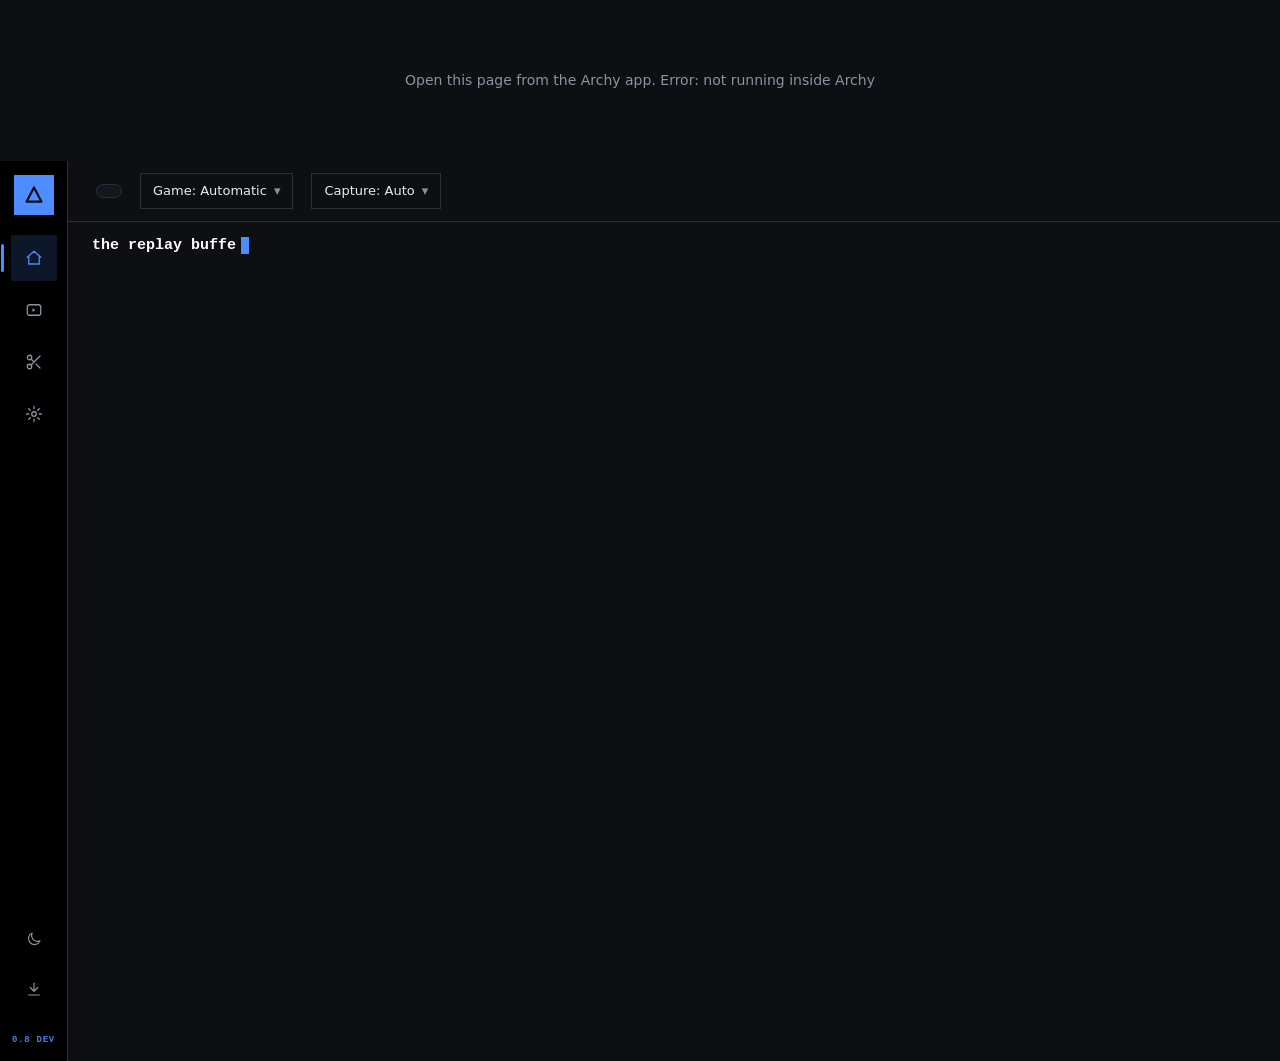
==== commit 0fe16281: "0.8.0 UI redesign (WIP): Hybrid Rail layout, Grotesk + sharp corners, per-clip volume sliders, Home " ====
--- a/crates/archy-ui/ui/index.html
+++ b/crates/archy-ui/ui/index.html
@@ -5,6 +5,7 @@
 <meta name="viewport" content="width=device-width, initial-scale=1">
 <title>Archy</title>
 <link rel="stylesheet" href="app.css">
+<link rel="stylesheet" href="hybrid.css">
 <script src="theme.js"></script>
 <script src="app.js" defer></script>
 <script src="editor.js" defer></script>
@@ -16,17 +17,17 @@
     <div class="logo" aria-hidden="true">
       <svg viewBox="0 0 24 24"><path d="M12 3 L21 20 H3 Z" fill="none" stroke="currentColor" stroke-width="2.6" stroke-linejoin="round"/></svg>
     </div>
-    <button class="nav rail-btn" data-view="clips" aria-current="page" aria-label="Clips" title="Clips">
+    <button class="nav rail-btn" data-view="home" aria-current="page" aria-label="Home" title="Home">
+      <svg viewBox="0 0 24 24" aria-hidden="true"><path d="M3 11 12 3l9 8M5 10v10h14V10"/></svg>
+      <span>Home</span>
+    </button>
+    <button class="nav rail-btn" data-view="clips" aria-label="Clips" title="Clips">
       <svg viewBox="0 0 24 24" aria-hidden="true"><rect x="3" y="5" width="18" height="14" rx="3"/><path d="M10 9.5v5l4-2.5z" class="fill"/></svg>
       <span>Clips</span>
     </button>
-    <button class="nav rail-btn" data-view="games" aria-label="Games" title="Games">
-      <svg viewBox="0 0 24 24" aria-hidden="true"><rect x="3" y="8" width="18" height="10" rx="5"/><path d="M8 11v4M6 13h4"/><circle cx="16" cy="12" r="1" class="fill"/><circle cx="18" cy="14" r="1" class="fill"/></svg>
-      <span>Games</span>
-    </button>
-    <button class="nav rail-btn" data-view="audio" aria-label="Audio and voice" title="Audio &amp; voice">
-      <svg viewBox="0 0 24 24" aria-hidden="true"><rect x="9" y="3" width="6" height="11" rx="3"/><path d="M5 11a7 7 0 0 0 14 0M12 18v3"/></svg>
-      <span>Voice</span>
+    <button class="nav rail-btn" data-view="editor" aria-label="Editor" title="Editor">
+      <svg viewBox="0 0 24 24" aria-hidden="true"><circle cx="6" cy="6" r="3"/><circle cx="6" cy="18" r="3"/><path d="M20 4 8.1 15.9M14.5 14.5 20 20M8.1 8.1 12 12"/></svg>
+      <span>Editor</span>
     </button>
     <button class="nav rail-btn" data-view="recording" data-group="settings" aria-label="Settings" title="Settings">
       <svg viewBox="0 0 24 24" aria-hidden="true"><circle cx="12" cy="12" r="3"/><path d="M12 2v3M12 19v3M2 12h3M19 12h3M4.9 4.9l2.1 2.1M17 17l2.1 2.1M4.9 19.1 7 17M17 7l2.1-2.1"/></svg>
@@ -40,21 +41,23 @@
       <button class="rail-icon" id="update-btn" aria-label="Check for updates" title="Check for updates">
         <svg viewBox="0 0 24 24" aria-hidden="true"><path d="M12 4v11M7 10l5 5 5-5M5 20h14"/></svg>
       </button>
-      <div class="version" id="app-version"></div>
+      <div class="version ver" id="app-version"></div>
     </div>
+    <div class="devtag" title="Hybrid Rail dev build">0.8 DEV</div>
   </nav>
 
   <nav class="settings-nav" id="settings-nav" aria-label="Settings" hidden>
     <h1>Settings</h1>
-    <button class="nav-search" id="settings-search" type="button" aria-label="Search settings"><span>Search settings…</span><kbd>Ctrl K</kbd></button>
-    <button class="nav" data-view="recording">Recording</button>
-    <button class="nav" data-view="games">Games</button>
-    <button class="nav" data-view="audio">Audio &amp; voice</button>
-    <button class="nav" data-view="hotkeys">Hotkeys</button>
-    <button class="nav" data-view="sounds">Sounds &amp; notifications</button>
-    <button class="nav" data-view="storage">Storage &amp; sharing</button>
-    <button class="nav" data-view="appearance">Appearance</button>
-    <button class="nav" data-view="general">General</button>
+    <label class="nav-search" id="settings-search-box"><svg viewBox="0 0 24 24" aria-hidden="true"><circle cx="11" cy="11" r="7"/><path d="m20 20-3.5-3.5"/></svg><input id="settings-search" type="search" placeholder="Search settings" aria-label="Search settings" autocomplete="off"><kbd>Ctrl K</kbd></label>
+    <div class="spacer10"></div>
+    <button class="nav" data-view="recording"><svg viewBox="0 0 24 24" aria-hidden="true"><rect x="3" y="5" width="18" height="14" rx="3"/><path d="M10 9.5v5l4-2.5z"/></svg>Recording<span class="n"></span></button>
+    <button class="nav" data-view="games"><svg viewBox="0 0 24 24" aria-hidden="true"><rect x="3" y="8" width="18" height="10" rx="5"/><path d="M8 11v4M6 13h4"/></svg>Games<span class="n"></span></button>
+    <button class="nav" data-view="audio"><svg viewBox="0 0 24 24" aria-hidden="true"><rect x="9" y="3" width="6" height="11" rx="3"/><path d="M5 11a7 7 0 0 0 14 0M12 18v3"/></svg>Audio &amp; voice<span class="n"></span></button>
+    <button class="nav" data-view="hotkeys"><svg viewBox="0 0 24 24" aria-hidden="true"><rect x="3" y="6" width="18" height="12" rx="3"/><path d="M7 10h.01M11 10h.01M15 10h.01M8 14h8"/></svg>Hotkeys<span class="n"></span></button>
+    <button class="nav" data-view="sounds"><svg viewBox="0 0 24 24" aria-hidden="true"><path d="M6 8a6 6 0 0 1 12 0c0 7 3 8 3 8H3s3-1 3-8M10 20a2 2 0 0 0 4 0"/></svg>Sounds &amp; notifications<span class="n"></span></button>
+    <button class="nav" data-view="storage"><svg viewBox="0 0 24 24" aria-hidden="true"><rect x="3" y="12" width="18" height="7" rx="2"/><path d="M3 12l3-7h12l3 7M7 15.5h.01"/></svg>Storage &amp; sharing<span class="n"></span></button>
+    <button class="nav" data-view="appearance"><svg viewBox="0 0 24 24" aria-hidden="true"><circle cx="12" cy="12" r="9"/><circle cx="8" cy="10" r="1"/><circle cx="12" cy="7.5" r="1"/><circle cx="16" cy="10" r="1"/></svg>Appearance<span class="n"></span></button>
+    <button class="nav" data-view="general"><svg viewBox="0 0 24 24" aria-hidden="true"><circle cx="12" cy="12" r="3"/><path d="M12 2v3M12 19v3M2 12h3M19 12h3M4.9 4.9l2.1 2.1M17 17l2.1 2.1M4.9 19.1 7 17M17 7l2.1-2.1"/></svg>General<span class="n"></span></button>
     <div class="settings-foot">
       <div class="local">Everything stays on this PC.<br>No account, no uploads.</div>
     </div>
@@ -75,23 +78,46 @@
     </header>
 
     <main class="main">
-      <section class="view" id="view-clips">
-        <header class="head">
-          <div>
-            <h1>Clips</h1>
-            <p class="sub" id="clips-meta">Everything stays on this PC</p>
-          </div>
-          <div class="tools">
+      <section class="view" id="view-home">
+        <div class="typer" id="home-typer" aria-live="off"><span id="typer-text"></span><i class="caret"></i></div>
+        <div id="home-body"></div>
+      </section>
+
+      <section class="view cv" id="view-clips" hidden>
+        <aside class="tree" id="clip-filters" role="group" aria-label="Filter clips"></aside>
+        <div class="cv-main">
+          <div class="tb">
             <label class="search">
               <svg viewBox="0 0 24 24" aria-hidden="true"><circle cx="11" cy="11" r="7"/><path d="m20 20-3.5-3.5"/></svg>
               <input id="clip-search" type="search" placeholder="Search clips" aria-label="Search clips">
             </label>
+            <div class="seg" id="clip-view" role="group" aria-label="Clip layout"></div>
             <button class="btn" id="open-folder">Open folder</button>
           </div>
-        </header>
-        <div class="filters" id="clip-filters" role="group" aria-label="Filter clips"></div>
-        <div class="grid" id="clips"></div>
-        <p class="empty" id="clips-empty" hidden>No clips yet. While a game is open, press your save hotkey and the last seconds land here.</p>
+          <div class="filmstrip" id="clips"></div>
+          <div class="empty" id="clips-empty" hidden><svg viewBox="0 0 24 24" aria-hidden="true"><rect x="3" y="5" width="18" height="14" rx="3"/><path d="M10 9.5v5l4-2.5z"/></svg><div class="t1">No clips yet</div><div class="sub">While a game is open, press your save hotkey and the last seconds land here.</div></div>
+        </div>
+        <aside class="insp" id="clip-inspector" aria-label="Clip details"></aside>
+        <footer class="ft" id="clips-ft"></footer>
+      </section>
+
+      <section class="view" id="view-editor" hidden>
+        <div class="edempty" id="ed-empty">
+          <div class="dz" id="ed-dz">
+            <svg viewBox="0 0 24 24" aria-hidden="true"><circle cx="6" cy="6" r="3"/><circle cx="6" cy="18" r="3"/><path d="M20 4 8.1 15.9M14.5 14.5 20 20M8.1 8.1 12 12"/></svg>
+            <div class="t1">Edit a clip</div>
+            <div class="sub">Choose one from your library, or drag an .mp4 from any folder, like your game's recordings, onto this window.</div>
+            <div class="btns">
+              <button class="btn primary" id="ed-pick-lib"><svg viewBox="0 0 24 24" aria-hidden="true"><rect x="3" y="5" width="18" height="14" rx="3"/><path d="M10 9.5v5l4-2.5z"/></svg>Choose from library</button>
+              <button class="btn" id="ed-browse"><svg viewBox="0 0 24 24" aria-hidden="true"><path d="M3 7a2 2 0 0 1 2-2h4l2 2h8a2 2 0 0 1 2 2v8a2 2 0 0 1-2 2H5a2 2 0 0 1-2-2z"/></svg>Browse files…</button>
+            </div>
+            <div class="sm">Edited on this PC. Nothing is uploaded.</div>
+          </div>
+          <div class="recent" id="ed-recent" hidden>
+            <div class="t2">Recent clips</div>
+            <div class="row2" id="ed-recent-row"></div>
+          </div>
+        </div>
       </section>
 
       <section class="view" id="view-recording" hidden>
@@ -151,8 +177,10 @@
 </div>
 
 <div class="editor" id="editor" hidden></div>
+<div class="picker" id="picker" hidden></div>
 
 <div class="layout-switch" id="layout-switch" role="group" aria-label="Clip layout"></div>
+<div class="dropov" aria-hidden="true"><div><svg viewBox="0 0 24 24"><circle cx="6" cy="6" r="3"/><circle cx="6" cy="18" r="3"/><path d="M20 4 8.1 15.9M14.5 14.5 20 20M8.1 8.1 12 12"/></svg>Drop an .mp4 to edit it</div></div>
 <div class="toast" id="toast" role="status" hidden></div>
 </body>
 </html>
--- a/crates/archy-ui/ui/app.css
+++ b/crates/archy-ui/ui/app.css
@@ -63,7 +63,7 @@
   --accent-hover: color-mix(in srgb, var(--accent) 82%, var(--text));
   --accent-soft: color-mix(in srgb, var(--accent) 16%, transparent);
   --accent-line: color-mix(in srgb, var(--accent) 45%, var(--line));
-  --radius: 14px;
+  --radius: 4px;
   --gap: 16px;
   --pad: 20px;
   --font: "Segoe UI Variable Text", "Segoe UI", system-ui, sans-serif;
@@ -76,6 +76,9 @@
 /* ---------- UI preferences (Appearance page): all colour/shape only, never layout-breaking ---------- */
 :root { --r-sm: calc(var(--radius) * 0.7); --icon-stroke: 1.6; }
 [data-theme="dark"][data-oled="1"] { --bg: #000; --rail: #000; --surface: #0A0C10; --surface-2: #11141B; --line: #1A1F2B; --line-soft: #11141B; --thumb: #10182B; }
+[data-font="grotesk"] { --font: "Space Grotesk", Bahnschrift, "Segoe UI Variable Text", "Segoe UI", system-ui, sans-serif; --display: "Space Grotesk", Bahnschrift, "Segoe UI Variable Display", "Segoe UI", system-ui, sans-serif; }
+button, input, select, textarea { font-family: inherit; }
+[data-font="inter"] { --font: Inter, "Segoe UI Variable Text", "Segoe UI", system-ui, sans-serif; --display: Inter, "Segoe UI Variable Display", "Segoe UI", system-ui, sans-serif; }
 [data-font="bahnschrift"] { --font: Bahnschrift, "Segoe UI", system-ui, sans-serif; --display: Bahnschrift, "Segoe UI", system-ui, sans-serif; }
 [data-font="calibri"] { --font: Calibri, "Segoe UI", system-ui, sans-serif; --display: Calibri, "Segoe UI", system-ui, sans-serif; }
 [data-font="cascadia"] { --font: "Cascadia Mono", Consolas, monospace; --display: "Cascadia Mono", Consolas, monospace; }
@@ -84,8 +87,8 @@
 [data-theme="light"][data-surface="raised"] .card, [data-theme="light"][data-surface="raised"] .clip { box-shadow: 0 2px 10px rgba(18, 23, 34, 0.1); }
 [data-selected="tint"] .chip[aria-pressed="true"], [data-selected="tint"] .seg button[aria-pressed="true"], [data-selected="tint"] .filters button[aria-pressed="true"] {
   background: var(--accent-soft); border-color: var(--accent-line); color: var(--accent); }
-[data-motion="full"] .clip { transition: border-color 0.15s, transform 0.2s, box-shadow 0.2s; }
-[data-motion="full"] .clip:hover { transform: translateY(-3px); }
+html:not([data-motion="reduce"]) .clip { transition: border-color 0.15s, transform 0.2s, box-shadow 0.2s; }
+html:not([data-motion="reduce"]) .clip:hover { transform: translateY(-3px); }
 /* Clip library layouts. Grid and Latest + grid are the default flow; list and table reflow the same cards. */
 .grid[data-view="list"], .grid[data-view="table"] { grid-template-columns: 1fr; gap: 8px; }
 .grid[data-view="list"] .clip, .grid[data-view="table"] .clip { flex-direction: row; align-items: center; }
@@ -140,10 +143,10 @@
 .version { font: 500 10px var(--mono); color: var(--faint); }
 
 /* ---------- Settings navigation ---------- */
-.settings-nav { width: 240px; flex: none; padding: 24px 14px 16px; background: var(--rail); border-right: 1px solid var(--line); display: flex; flex-direction: column; gap: 2px; }
+.settings-nav { width: 270px; flex: none; padding: 28px 16px 20px; background: var(--rail); border-right: 1px solid var(--line); display: flex; flex-direction: column; gap: 2px; }
 .settings-nav[hidden] { display: none; }
 .settings-nav h1 { font-size: 24px; margin: 0 10px 16px; }
-.settings-nav .nav { text-align: left; min-height: 40px; padding: 0 12px; border: 0; border-radius: var(--r-sm); background: transparent; color: var(--chip-ink); cursor: pointer; }
+.settings-nav .nav { text-align: left; min-height: 44px; padding: 0 14px; border: 0; border-radius: var(--r-sm); background: transparent; color: var(--chip-ink); cursor: pointer; }
 .settings-nav .nav:hover { background: var(--surface-2); color: var(--text); }
 .settings-nav .nav[aria-current="page"] { background: var(--accent-soft); color: var(--accent); font-weight: 600; }
 .settings-foot { margin-top: auto; padding: 12px 10px 0; }
@@ -234,7 +237,7 @@
 .chip { min-height: 38px; padding: 0 14px; border-radius: var(--r-sm); border: 1px solid var(--line); background: var(--bg); color: var(--chip-ink); cursor: pointer; }
 .chip:hover { border-color: var(--accent-line); }
 .chip[aria-pressed="true"] { background: var(--accent); border-color: var(--accent); color: var(--on-accent); font-weight: 600; }
-.chip .star { margin-left: 6px; opacity: 0.8; }
+.chip .rec-star { margin-left: 6px; opacity: 0.8; }
 .explain { padding: 12px 14px; border-radius: 10px; background: var(--surface-2); display: flex; flex-direction: column; gap: 10px; }
 .explain .best b { color: var(--accent); }
 .meters { display: grid; grid-template-columns: repeat(3, minmax(0, 1fr)); gap: 14px; }
@@ -329,7 +332,7 @@
 .ed-lane-plus { width: 22px; height: 22px; border-radius: 6px; border: 1px solid var(--line); background: var(--surface-2); color: var(--text); cursor: pointer; line-height: 1; padding: 0; }
 .ed-lane-plus:hover { border-color: var(--accent); }
 .ed-timeline { position: relative; height: 40px; background: var(--bg); border: 1px solid var(--line); border-radius: 8px; cursor: pointer; touch-action: none; }
-.ed-range { position: absolute; top: 0; bottom: 0; background: rgba(77, 141, 255, 0.18); border-top: 2px solid var(--accent); border-bottom: 2px solid var(--accent); pointer-events: none; }
+.ed-range { position: absolute; top: 0; bottom: 0; background: color-mix(in srgb, var(--accent) 18%, transparent); border-top: 2px solid var(--accent); border-bottom: 2px solid var(--accent); pointer-events: none; }
 .ed-handle { position: absolute; top: -3px; bottom: -3px; width: 12px; margin-left: -6px; border-radius: 4px; background: var(--accent); cursor: ew-resize; z-index: 2; }
 .ed-head { position: absolute; top: -6px; bottom: -6px; width: 2px; margin-left: -1px; background: #fff; pointer-events: none; z-index: 3; }
 .ed-lanes-in { position: relative; display: flex; flex-direction: column; gap: 4px; }
@@ -343,14 +346,16 @@
 .ed-item.video { background: #2A2350; color: #D6CCFF; }
 .ed-item.video.loops { background: repeating-linear-gradient(90deg, #2A2350 0 18px, #352C66 18px 36px); }
 .ed-item.on { border-color: #fff; }
+.ed-item-x { position: absolute; right: 2px; top: 2px; width: 18px; height: 18px; padding: 0; border: 0; border-radius: 4px; background: rgba(0,0,0,.55); color: #fff; font-size: 14px; line-height: 18px; cursor: pointer; }
+.ed-item-x:hover { background: #C0392B; }
 .ed-item.stuck { border-left: 3px solid var(--accent, #4D8DFF); border-top-left-radius: 0; border-bottom-left-radius: 0; }
 .ed-item::before, .ed-item::after { content: ""; position: absolute; top: 0; bottom: 0; width: 10px; cursor: ew-resize; background: rgba(255,255,255,.22); opacity: 0; transition: opacity .12s; }
 .ed-item::before { left: 0; border-radius: 5px 0 0 5px; }
 .ed-item::after { right: 0; border-radius: 0 5px 5px 0; }
 .ed-item:hover::before, .ed-item:hover::after, .ed-item.on::before, .ed-item.on::after { opacity: 1; }
 .ed-lane-add { margin-top: 2px; }
-.ed-drop { min-height: 210px; padding: 18px 12px; border: 2px dashed var(--line-strong); border-radius: 12px; text-align: center; display: flex; flex-direction: column; align-items: center; justify-content: center; gap: 4px; background: rgba(77, 141, 255, 0.03); transition: background 0.15s, border-color 0.15s; }
-.ed-drop.over { border-color: var(--accent); background: rgba(77, 141, 255, 0.08); }
+.ed-drop { min-height: 210px; padding: 18px 12px; border: 2px dashed var(--line-strong); border-radius: 12px; text-align: center; display: flex; flex-direction: column; align-items: center; justify-content: center; gap: 4px; background: color-mix(in srgb, var(--accent) 3%, transparent); transition: background 0.15s, border-color 0.15s; }
+.ed-drop.over { border-color: var(--accent); background: color-mix(in srgb, var(--accent) 8%, transparent); }
 .ed-drop .btn { margin-top: 8px; }
 .ed-media { display: grid; grid-template-columns: 1fr 1fr; gap: 8px; margin-top: 10px; }
 .ed-thumb { position: relative; aspect-ratio: 1; border-radius: 8px; overflow: hidden; background: var(--bg); border: 1px solid var(--line); }
@@ -381,7 +386,7 @@
 .ed-swatch { width: 28px; height: 28px; border-radius: 50%; border: 2px solid var(--line); cursor: pointer; }
 .ed-swatch[aria-pressed="true"] { border-color: var(--accent); box-shadow: 0 0 0 2px var(--surface), 0 0 0 4px var(--accent); }
 .ed-check { display: flex; align-items: center; gap: 6px; color: var(--muted); margin-left: 4px; }
-.ed-progress-box { margin-top: 12px; padding: 12px; border: 1px solid var(--accent); border-radius: 10px; background: rgba(77, 141, 255, 0.08); }
+.ed-progress-box { margin-top: 12px; padding: 12px; border: 1px solid var(--accent); border-radius: 10px; background: color-mix(in srgb, var(--accent) 8%, transparent); }
 .ed-progress-box[hidden] { display: none; }
 .ed-progress-top { display: flex; justify-content: space-between; align-items: center; gap: 8px; font-weight: 600; }
 .ed-progress-top .btn { height: 30px; font-size: 13px; }
@@ -406,7 +411,7 @@
 .voice-steps li { display: flex; justify-content: space-between; gap: 12px; padding: 10px 14px; border-radius: 10px; border: 1px solid var(--line); background: var(--bg); color: var(--faint); font-size: 15px; }
 .voice-steps li.phrase span { font-weight: 600; }
 .voice-steps li.now { color: var(--text); border-color: var(--accent); font-size: 18px; }
-.voice-steps li.now.phrase { background: rgba(77, 141, 255, 0.12); }
+.voice-steps li.now.phrase { background: color-mix(in srgb, var(--accent) 12%, transparent); }
 .voice-steps li.ok { color: var(--muted); }
 .voice-steps li.ok small { color: var(--good); }
 .voice-steps li.bad small { color: var(--bad); }
@@ -421,7 +426,7 @@
 .voice-confidence.stale { opacity: 0.75; }
 .voice-confidence .sub { margin-top: 4px; }
 .voice-para { margin-top: 12px; padding: 14px 16px; border-radius: 10px; background: var(--bg); border: 1px solid var(--line); font-size: 17px; line-height: 1.7; }
-.voice-para mark { background: rgba(77, 141, 255, 0.18); color: var(--text); border-radius: 4px; padding: 1px 4px; font-weight: 600; }
+.voice-para mark { background: color-mix(in srgb, var(--accent) 18%, transparent); color: var(--text); border-radius: 4px; padding: 1px 4px; font-weight: 600; }
 .voice-para mark.hit { background: rgba(92, 255, 143, 0.22); }
 .voice-score { display: flex; gap: 16px; margin-top: 10px; font-weight: 600; }
 .voice-score .good { color: var(--good); }
@@ -437,7 +442,7 @@
 .calib-dots span { width: 34px; height: 34px; border-radius: 50%; display: grid; place-items: center; border: 1px solid var(--line); background: var(--bg); color: var(--faint); font-weight: 600; }
 .calib-dots span.ok { border-color: color-mix(in srgb, var(--good) 50%, var(--line)); color: var(--good); }
 .calib-dots span.miss { border-color: #7A5E2E; color: var(--warn); }
-.calib-sentence { margin-top: 8px; padding: 12px 14px; border-radius: 10px; border: 1px solid var(--accent); background: rgba(77, 141, 255, 0.08); font-size: 17px; }
+.calib-sentence { margin-top: 8px; padding: 12px 14px; border-radius: 10px; border: 1px solid var(--accent); background: color-mix(in srgb, var(--accent) 8%, transparent); font-size: 17px; }
 .calib-actions { margin-top: 12px; }
 .calib-hold { min-width: 280px; height: 44px; user-select: none; touch-action: none; }
 .calib-hold.on { background: var(--good); border-color: var(--good); color: var(--on-accent); }
@@ -448,7 +453,7 @@
 
 /* Editor: drop targets, sounds, audio tracks, trimmer */
 .ed-drop-icon { font-size: 34px; line-height: 1; color: var(--accent); }
-.ed-drop.over { border-color: var(--accent); background: rgba(77, 141, 255, 0.14); }
+.ed-drop.over { border-color: var(--accent); background: color-mix(in srgb, var(--accent) 14%, transparent); }
 .ed-dropall { position: absolute; inset: 0; z-index: 30; display: none; place-items: center; background: color-mix(in srgb, var(--bg) 85%, transparent); border: 3px dashed var(--accent); border-radius: 14px; text-align: center; }
 .ed-dropall.show { display: grid; }
 .ed-dropall b { font-size: 22px; }
@@ -781,15 +786,15 @@
 html:not([data-motion="reduce"]) .toast:not([hidden]) { animation: fade-in .18s ease-out; }
 html:not([data-motion="reduce"]) .btn, html:not([data-motion="reduce"]) .seg button { transition: background-color .15s, border-color .15s, color .15s, transform .12s; }
 html:not([data-motion="reduce"]) .btn:active, html:not([data-motion="reduce"]) .seg button:active { transform: scale(.97); }
-html[data-motion="full"] .grid > .clip { animation: rise .25s cubic-bezier(.2,.7,.2,1) backwards; }
-@media (prefers-reduced-motion: reduce) { *, *::before, *::after { transition: none !important; animation: none !important; scroll-behavior: auto !important; } }
+html:not([data-motion="reduce"]) .grid > .clip { animation: rise .25s cubic-bezier(.2,.7,.2,1) backwards; }
+/* The in-app Motion setting is the only switch; Windows "animation effects off" no longer silently kills every animation. */
 
 
 /* Mixer (editor audio): Master + one horizontal row per source */
 .mx { display: flex; flex-direction: column; gap: 6px; padding: 4px 0 6px; }
 .mx-strip { display: grid; grid-template-columns: 28px 96px 1fr 46px auto; align-items: center; gap: 10px; padding: 8px 10px; border: 1px solid var(--line); border-radius: 10px; background: var(--bg); }
 .mx-strip.off { opacity: 0.5; }
-.mx-icon { width: 28px; height: 28px; display: grid; place-items: center; border-radius: 8px; background: rgba(77, 141, 255, 0.15); color: var(--accent); font-weight: 700; font-size: 13px; }
+.mx-icon { width: 28px; height: 28px; display: grid; place-items: center; border-radius: 8px; background: color-mix(in srgb, var(--accent) 15%, transparent); color: var(--accent); font-weight: 700; font-size: 13px; }
 .mx-icon svg { width: 18px; height: 18px; }
 .mx-icon.img { background: none; }
 .app-ico { width: 20px; height: 20px; vertical-align: -5px; margin-right: 8px; border-radius: 4px; }
@@ -811,7 +816,7 @@
 /* Dropdowns: always a visible outline, brighter on hover/focus */
 select { border: 1px solid var(--line-strong, #3a4150); border-radius: 10px; background: var(--bg); color: var(--text); padding: 0 10px; }
 select:hover { border-color: var(--accent); }
-select:focus-visible { border-color: var(--accent); outline: 2px solid var(--accent-soft, rgba(77,141,255,.35)); outline-offset: 1px; }
+select:focus-visible { border-color: var(--accent); outline: 2px solid var(--accent-soft, color-mix(in srgb, var(--accent) 35%, transparent)); outline-offset: 1px; }
 .ed-seclist { display: flex; flex-direction: column; gap: 4px; margin: 6px 0; }
 .ed-secrow { display: flex; align-items: center; gap: 10px; padding: 6px 10px; border: 1px solid var(--line); border-radius: 8px; cursor: pointer; font-size: 12px; }
 .ed-secrow span { flex: 1; color: var(--muted); }
@@ -831,3 +836,46 @@
 }
 *::-webkit-scrollbar-thumb:hover { background: var(--muted); background-clip: padding-box; border: 3px solid transparent; }
 *::-webkit-scrollbar-corner { background: transparent; }
+
+/* ---------- 0.8.0 layout: Home, Clips (tree + inspector), Editor start page ---------- */
+.main:has(> .cv:not([hidden])) { padding: 0; overflow: hidden; }
+.cv:not([hidden]) { display: grid; grid-template-columns: 260px minmax(0, 1fr) 320px; height: 100%; }
+.cv-main { min-width: 0; overflow-y: auto; padding: 24px 28px 40px; }
+.tree { display: flex; flex-direction: column; gap: 4px; padding: 24px 14px; border-right: 1px solid var(--line); overflow-y: auto; background: var(--rail); }
+.tree .nav { display: flex; align-items: center; justify-content: space-between; gap: 12px; padding: 10px 14px; font-size: 14px; text-align: left; border: 0; border-radius: var(--r-sm); background: transparent; color: var(--chip-ink); cursor: pointer; }
+.tree .nav:hover { background: var(--surface-2); color: var(--text); }
+.tree .nav[aria-pressed="true"] { background: var(--accent-soft); color: var(--accent); font-weight: 600; }
+.tree .nav .n { color: var(--faint); font-size: 12px; font-variant-numeric: tabular-nums; }
+.inspector { padding: 24px 20px; border-left: 1px solid var(--line); overflow-y: auto; background: var(--rail); display: flex; flex-direction: column; gap: 10px; }
+.inspector .empty { padding: 24px 0; }
+.insp-thumb { position: relative; aspect-ratio: 16 / 9; border-radius: var(--r-sm); overflow: hidden; background: var(--thumb); }
+.insp-thumb .thumb-img { position: absolute; inset: 0; width: 100%; height: 100%; object-fit: cover; opacity: 0; transition: opacity .25s; }
+.insp-thumb .thumb-img.ready { opacity: 1; }
+.insp-name { font: 600 16px var(--display); overflow-wrap: anywhere; }
+.insp-actions { display: grid; grid-template-columns: 1fr 1fr; gap: 8px; margin-top: 8px; }
+.insp-actions .btn { display: inline-flex; align-items: center; justify-content: center; gap: 6px; height: 38px; }
+.insp-actions .btn.primary { grid-column: 1 / -1; }
+@media (max-width: 1000px) { .cv:not([hidden]) { grid-template-columns: 200px minmax(0, 1fr); } .inspector { display: none; } }
+
+.star { position: absolute; top: 12px; left: 12px; z-index: 2; width: 30px; height: 30px; padding: 0; display: grid; place-items: center; border: 0; border-radius: 8px; background: #000a; color: #fff; cursor: pointer; opacity: 0; transition: opacity .15s; }
+.star svg { width: 16px; height: 16px; fill: none; stroke: currentColor; stroke-width: 2; stroke-linejoin: round; }
+.clip { position: relative; cursor: pointer; }
+.clip:hover .star, .star:focus-visible, .star.on { opacity: 1; }
+.star.on { color: #ffc857; }
+.star.on svg { fill: currentColor; }
+.clip.sel { border-color: var(--accent); background: var(--accent-soft); }
+
+#home-body .sub, .ed-empty .sub { color: var(--muted); margin: 4px 0 0; }
+.ed-empty { display: flex; flex-direction: column; align-items: center; justify-content: center; text-align: center; gap: 10px; min-height: 60vh; border: 2px dashed var(--line-strong); border-radius: var(--radius); padding: 40px; }
+.ed-empty-btns { display: flex; gap: 10px; margin-top: 12px; }
+
+.picker { position: fixed; inset: 0; z-index: 20; display: grid; place-items: center; padding: 24px; background: var(--overlay); }
+.picker[hidden] { display: none; }
+.picker-box { width: min(860px, 100%); max-height: 80vh; display: flex; flex-direction: column; background: var(--surface); border: 1px solid var(--line); border-radius: 16px; box-shadow: var(--shadow); overflow: hidden; }
+.picker-head { display: flex; align-items: center; gap: 12px; padding: 14px 16px; border-bottom: 1px solid var(--line); }
+.picker-head h2 { margin: 0; font-size: 17px; flex: none; }
+.picker-head input { flex: 1; min-width: 0; height: 36px; padding: 0 12px; border: 1px solid var(--line-strong); border-radius: var(--r-sm); background: var(--surface-2); color: var(--text); font: inherit; }
+.picker-grid { display: grid; grid-template-columns: repeat(auto-fill, minmax(190px, 1fr)); gap: 12px; padding: 16px; overflow-y: auto; }
+.picker-item { display: flex; flex-direction: column; gap: 6px; padding: 8px; text-align: left; border: 1px solid var(--line); border-radius: var(--r-sm); background: var(--surface-2); color: var(--text); cursor: pointer; }
+.picker-item:hover { border-color: var(--accent); }
+.picker-item .thumb { border-radius: 6px; overflow: hidden; }
--- a/crates/archy-ui/ui/hybrid.css
+++ b/crates/archy-ui/ui/hybrid.css
@@ -0,0 +1,396 @@
+/* ---------- 0.8.0 "Hybrid: Rail" skin. Loaded after app.css: overrides tokens and layout, nothing else changes. ---------- */
+html:root[data-theme="dark"] {
+  --bg: #0d0f13; --rail: #000; --surface: #14171d; --surface-2: #1a1e26; --raised: #1a1e26;
+  --line: #2a303b; --line-soft: #23283250; --line-strong: #2a303b;
+  --text: #e8ebf1; --muted: #8b93a3; --faint: #5c6473; --good: #3ddc97; --rec: #ff5468;
+  --hov: #ffffff0a; --ln: #23283250;
+}
+html:root[data-theme="light"] {
+  --bg: #f4f5f7; --rail: #fff; --surface: #fff; --surface-2: #eceef2; --raised: #eceef2;
+  --line: #d9dce3; --line-soft: #0000000f; --line-strong: #d9dce3;
+  --text: #14171d; --muted: #5a6272; --faint: #8b93a3;
+  --hov: #0000000a; --ln: #0000000f;
+}
+:root { --acc: var(--accent); --acc-t: var(--accent-soft); --ln2: var(--line); --p1: var(--surface); --p2: var(--surface-2); --tx: var(--text); --mu: var(--muted); --dim: var(--faint); --ok: var(--good); }
+
+/* ---------- Controls ---------- */
+.btn { display: inline-flex; align-items: center; justify-content: center; gap: 7px; height: auto; padding: 7px 12px; border-radius: 8px; border: 1px solid var(--ln2); background: var(--p1); color: var(--tx); font-weight: 500; font-size: 13px; white-space: nowrap; cursor: pointer; transition: background .15s, border-color .15s; }
+.btn:hover { background: var(--p2); }
+.btn.primary, .btn.pri { background: var(--acc); border-color: var(--acc); color: #fff; }
+.btn.primary:hover, .btn.pri:hover { background: var(--acc); filter: brightness(1.1); }
+.btn.ghost { border-color: transparent; background: none; }
+.btn.ghost:hover { background: var(--hov); }
+.btn.full { width: 100%; }
+.btn svg { width: 16px; height: 16px; }
+.search { display: flex; align-items: center; gap: 8px; height: auto; width: auto; min-width: 220px; padding: 7px 11px; border: 1px solid var(--ln2); border-radius: 8px; background: var(--p1); color: var(--mu); }
+.search input { background: none; border: 0; outline: 0; color: var(--tx); font: inherit; font-size: 13px; width: 100%; min-width: 0; }
+.search svg { width: 16px; height: 16px; }
+.search kbd { font: 11px var(--mono); color: var(--dim); border: 1px solid var(--ln2); border-radius: 5px; padding: 1px 6px; background: none; }
+.seg { display: inline-flex; padding: 3px; background: var(--p2); border-radius: 9px; gap: 2px; border: 0; }
+.seg button { padding: 5px 12px; border: 0; border-radius: 7px; background: none; font-size: 12.5px; color: var(--mu); cursor: pointer; height: auto; }
+.seg button.on, .seg button[aria-pressed="true"] { background: var(--p1); color: var(--tx); box-shadow: 0 1px 3px #0004; }
+.t1 { font-size: 22px; font-weight: 650; letter-spacing: -.02em; }
+.t2 { font-size: 15px; font-weight: 600; }
+.sm { font-size: 12px; color: var(--mu); }
+.mono { font-family: var(--mono); font-variant-numeric: tabular-nums; }
+.chip.chip-on { background: var(--acc-t); border-color: var(--acc); color: var(--tx); }
+
+/* ---------- Rail: 68px, icon only ---------- */
+.app .rail { width: 68px; padding: 14px 0; gap: 6px; background: #000; border-right: 1px solid var(--ln2); align-items: center; }
+html[data-theme="light"] .app .rail { background: var(--p1); }
+.app .rail-btn { width: 46px; height: 46px; min-height: 46px; padding: 0; justify-content: center; border-radius: 12px; color: var(--mu); background: none; border: 0; position: relative; }
+.app .rail-btn span { position: absolute; width: 1px; height: 1px; overflow: hidden; clip-path: inset(50%); }
+.app .rail-btn svg { width: 18px; height: 18px; stroke-width: 1.7; }
+.app .rail-btn:hover { background: var(--hov); color: var(--tx); }
+.app .rail-btn[aria-current="page"] { background: var(--acc-t); color: var(--tx); }
+.app .rail-btn[aria-current="page"] svg { color: var(--acc); }
+.app .rail-foot { margin-top: auto; gap: 4px; align-items: center; }
+.app .rail-icon { width: 46px; height: 46px; border: 0; border-radius: 12px; background: none; color: var(--mu); display: grid; place-items: center; cursor: pointer; }
+.app .rail-icon:hover { background: var(--hov); color: var(--tx); }
+.app .rail-icon svg { width: 18px; height: 18px; }
+.app .version { font: 10.5px var(--mono); color: var(--dim); }
+#update-btn.latest svg { color: var(--ok); }
+#update-btn.checking svg { animation: pul 1s ease-in-out infinite; }
+@keyframes pul { 50% { opacity: .3; } }
+
+/* ---------- Top bar + status ---------- */
+.topbar { padding: 12px 28px; background: var(--bg); border-bottom: 1px solid var(--ln2); }
+.status { min-height: 0; padding: 6px 12px; border-radius: 99px; background: var(--p1); border: 1px solid var(--ln2); font-size: 12.5px; gap: 9px; }
+.main { padding: 0; overflow: hidden; position: relative; }
+.main > .view { height: 100%; overflow: auto; }
+.main > .view[hidden] { display: none !important; }
+
+/* ---------- Thumbnail card (Home, Clips, picker, editor recents) ---------- */
+.tc { position: relative; cursor: pointer; border-radius: 10px; transition: background .15s; border: 1px solid transparent; padding: 0; background: none; }
+.th { aspect-ratio: 16/9; border-radius: 8px; position: relative; overflow: hidden; background: var(--thumb); }
+.th::after { content: ""; position: absolute; inset: 0; background: linear-gradient(180deg, transparent 55%, #0009); pointer-events: none; }
+.th img { position: absolute; inset: 0; width: 100%; height: 100%; object-fit: cover; opacity: 0; transition: opacity .25s; }
+.th img.ready { opacity: 1; }
+.th .dur { position: absolute; right: 7px; bottom: 6px; z-index: 2; font: 500 11px var(--mono); background: #000a; color: #fff; padding: 2px 6px; border-radius: 5px; }
+.th .pl { position: absolute; inset: 0; display: grid; place-items: center; z-index: 2; opacity: 0; transition: .15s; }
+.th .pl i { width: 38px; height: 38px; border-radius: 50%; background: #000a; display: grid; place-items: center; color: #fff; }
+.th .pl svg { width: 16px; height: 16px; fill: currentColor; }
+.tc:hover .pl { opacity: 1; }
+.tc .meta { padding: 9px 2px; min-width: 0; }
+.tc .meta b { font-weight: 600; font-size: 13.5px; display: block; white-space: nowrap; overflow: hidden; text-overflow: ellipsis; }
+.tc .meta .sm { display: block; margin-top: 2px; }
+.star { position: absolute; top: 12px; left: 12px; z-index: 3; width: 30px; height: 30px; border-radius: 8px; border: 0; background: #000a; color: #fff; display: grid; place-items: center; cursor: pointer; opacity: 0; transition: opacity .15s, background .15s; padding: 0; }
+.star svg { width: 16px; height: 16px; fill: none; stroke: currentColor; stroke-width: 1.7; }
+.tc:hover .star, .star.on, .star:focus-visible { opacity: 1; }
+.star.on { color: #ffc857; }
+.star.on svg { fill: #ffc857; }
+.star.inl { position: static; opacity: 1; background: var(--hov); color: var(--mu); width: 34px; height: 34px; }
+.star.inl.on { color: #ffc857; }
+.hero .star.inl { background: #0007; color: #fff; }
+.hero .star.inl.on { color: #ffc857; }
+
+/* ---------- Home ---------- */
+.HM { padding: 24px 28px; }
+.HM .hd { display: flex; justify-content: space-between; align-items: center; gap: 12px; margin-bottom: 18px; }
+.HM .hd .tools { display: flex; gap: 8px; align-items: center; }
+.hero { position: relative; height: 300px; border-radius: 16px; overflow: hidden; margin-bottom: 26px; background: var(--thumb); }
+.hero > img { position: absolute; inset: 0; width: 100%; height: 100%; object-fit: cover; opacity: 0; transition: opacity .25s; }
+.hero > img.ready { opacity: 1; }
+.hero::after { content: ""; position: absolute; inset: 0; background: linear-gradient(90deg, #000b, transparent 70%); pointer-events: none; }
+.hero .in { position: absolute; left: 30px; bottom: 26px; z-index: 2; max-width: 520px; }
+.hero .chip { display: inline-block; padding: 5px 11px; border-radius: 99px; border: 1px solid var(--ln2); font-size: 12.5px; color: var(--mu); }
+.hero .chip.on { background: #fff; border-color: #fff; color: #14171d; }
+.hero .ttl { font-size: 30px; font-weight: 700; letter-spacing: -.02em; margin: 10px 0 6px; color: #fff; }
+.hero .hm { color: #ffffffcc; margin-bottom: 14px; }
+.hero .btns { display: flex; gap: 8px; align-items: center; }
+.hero .btn.edit { background: #0007; color: #fff; border-color: #fff3; }
+.shelf h3 { font-size: 15px; font-weight: 600; margin: 0 0 10px; display: flex; gap: 10px; align-items: baseline; }
+.row2 { display: grid; grid-template-columns: repeat(auto-fill, minmax(clamp(200px, 17vw, 280px), 1fr)); gap: 16px; margin-bottom: 24px; }
+.row2 .tc { padding: 0; min-width: 0; }
+.HM { max-width: 1600px; margin: 0 auto; }
+.hero { height: auto; aspect-ratio: 21/8; min-height: 240px; max-height: 400px; }
+.empty { display: flex; flex-direction: column; align-items: center; gap: 10px; text-align: center; padding: 70px 20px; color: var(--mu); }
+.empty svg { width: 30px; height: 30px; }
+.empty .sub { max-width: 380px; }
+
+/* ---------- Clips ---------- */
+.cv:not([hidden]) { display: grid; grid-template-columns: 200px minmax(0, 1fr) 280px; grid-template-rows: minmax(0, 1fr) 28px; height: 100%; overflow: hidden; }
+.cv-main { min-width: 0; min-height: 0; overflow: auto; padding: 0; }
+.tree { padding: 16px 10px; background: var(--p1); border-right: 1px solid var(--ln2); gap: 0; overflow: auto; }
+.tree .nav { display: flex; align-items: center; gap: 10px; padding: 7px 10px; font-size: 13.5px; margin-bottom: 2px; border-radius: 8px; color: var(--mu); font-weight: 500; width: 100%; text-align: left; background: none; border: 0; justify-content: flex-start; transition: .15s; }
+.tree .nav:hover { background: var(--hov); color: var(--tx); }
+.tree .nav.on, .tree .nav[aria-pressed="true"] { background: var(--acc-t); color: var(--tx); font-weight: 500; }
+.tree .nav.on svg, .tree .nav[aria-pressed="true"] svg { color: var(--acc); }
+.tree .nav .n { margin-left: auto; font-size: 12px; color: var(--dim); }
+.grp { font-size: 11px; text-transform: uppercase; letter-spacing: .12em; color: var(--dim); padding: 20px 10px 8px; font-weight: 700; }
+.grp.first { padding-top: 0; }
+.tree .nav i.dot { width: 9px; height: 9px; border-radius: 50%; flex: none; margin: 0 3.5px; }
+.gico { width: 16px; height: 16px; flex: none; display: grid; place-items: center; }
+.gico img { width: 20px; height: 20px; border-radius: 5px; object-fit: contain; }
+.sw2 { width: 20px; height: 20px; border-radius: 6px; flex: none; display: grid; place-items: center; font: 700 11px/1 var(--title); font-style: normal; color: #fff; text-shadow: 0 1px 2px #0006; box-shadow: inset 0 0 0 1px #fff2; }
+.tb { display: flex; gap: 8px; align-items: center; padding: 12px 14px; border-bottom: 1px solid var(--ln2); position: sticky; top: 0; background: var(--bg); z-index: 3; }
+.tb .search { flex: 1; }
+.filmstrip { display: grid; grid-template-columns: repeat(auto-fill, minmax(190px, 1fr)); gap: 14px; padding: 16px; }
+.filmstrip.lg { grid-template-columns: repeat(auto-fill, minmax(260px, 1fr)); }
+.filmstrip .tc { padding: 6px; }
+.tc.sel { border-color: var(--acc); background: var(--acc-t); box-shadow: 0 0 0 2px color-mix(in srgb, var(--acc) 45%, transparent); }
+.filmstrip.list { display: block; padding: 0; }
+.lrow { display: grid; grid-template-columns: 36px 110px 1fr 70px 110px 70px; gap: 14px; align-items: center; padding: 8px 14px; border-bottom: 1px solid var(--ln); cursor: pointer; font-size: 13px; }
+.lrow:hover { background: var(--hov); }
+.lrow.sel { background: var(--acc-t); }
+.lrow .th { border-radius: 6px; }
+.lrow b { font-weight: 600; white-space: nowrap; overflow: hidden; text-overflow: ellipsis; }
+.cv .ft { grid-column: 1 / 4; display: flex; gap: 18px; align-items: center; padding: 0 14px; border-top: 1px solid var(--ln2); background: var(--p1); font-size: 11.5px; color: var(--mu); }
+.insp { border-left: 1px solid var(--ln2); background: var(--p1); padding: 18px; display: flex; flex-direction: column; gap: 14px; overflow: auto; }
+.insp .empty { padding: 24px 0; }
+.insp .btn { width: 100%; }
+.kv { display: grid; grid-template-columns: 90px 1fr; gap: 8px 10px; font-size: 12.5px; }
+.kv span:nth-child(odd) { color: var(--dim); }
+.insp .t2 { overflow-wrap: anywhere; }
+@media (max-width: 1000px) { .cv:not([hidden]) { grid-template-columns: 200px minmax(0, 1fr); } .insp { display: none; } .cv .ft { grid-column: 1 / 3; } }
+
+/* ---------- Settings ---------- */
+.settings-nav { width: 250px; padding: 16px; border-right: 1px solid var(--ln); background: none; overflow: auto; }
+.settings-nav h1 { display: none; }
+.settings-nav .nav-search { display: flex; align-items: center; gap: 8px; width: 100%; padding: 7px 11px; border: 1px solid var(--ln2); border-radius: 8px; background: var(--p1); color: var(--mu); margin: 0 0 10px; cursor: text; }
+.settings-nav .nav-search input { background: none; border: 0; outline: 0; color: var(--tx); font: inherit; font-size: 13px; flex: 1; min-width: 0; }
+.settings-nav .nav-search kbd { font: 11px var(--mono); color: var(--dim); border: 1px solid var(--ln2); border-radius: 5px; padding: 1px 6px; background: none; }
+.settings-nav .nav { display: flex; align-items: center; gap: 11px; width: 100%; min-height: 0; padding: 10px 12px; margin-bottom: 2px; border: 0; border-radius: 8px; background: none; color: var(--mu); font-size: 14px; font-weight: 500; text-align: left; cursor: pointer; transition: .15s; }
+.settings-nav .nav svg { width: 17px; height: 17px; }
+.settings-nav .nav:hover { background: var(--hov); color: var(--tx); }
+.settings-nav .nav[aria-current="page"] { background: var(--acc-t); color: var(--tx); }
+.settings-nav .nav[aria-current="page"] svg { color: var(--acc); }
+.settings-nav .nav .n { margin-left: auto; font-size: 12px; color: var(--dim); }
+.settings-nav .nav.zero { opacity: .35; }
+.settings-nav.searching .nav[aria-current="page"] { background: none; color: var(--mu); }
+.settings-nav.searching .nav[aria-current="page"] svg { color: inherit; }
+#view-recording, #view-games, #view-storage, #view-hotkeys, #view-appearance, #view-sounds, #view-general, #view-audio { padding: 24px 32px; }
+.main > .view > .head h1 { font-size: 22px; font-weight: 650; letter-spacing: -.02em; }
+.main > .view > .head { margin-bottom: 12px; }
+.main > .view > .head .sub { display: none; }
+.main > .view .card { background: var(--p1); border: 1px solid var(--ln); border-radius: 12px; padding: 20px 24px; margin-bottom: 16px; }
+.main > .view .card > h3 { margin: 0 0 6px; }
+.main > .view .card .setting + .setting, .main > .view .card .setting + .explain { margin-top: 16px; }
+.sres .scard { background: var(--p1); border: 1px solid var(--ln); border-radius: 12px; padding: 6px 20px; margin-bottom: 16px; }
+.sres .scard .t2 { margin: 14px 0 4px; }
+.scard-row { padding: 14px 0; border-bottom: 1px solid var(--ln2); }
+.scard-row:last-child { border: 0; }
+
+/* ---------- Editor: empty page, drop zone, picker modal ---------- */
+.edempty { display: flex; flex-direction: column; align-items: center; gap: 28px; padding: 40px 24px; min-height: 100%; }
+.dz { width: min(720px, 100%); border: 2px dashed var(--ln2); border-radius: 16px; padding: 40px 24px; display: flex; flex-direction: column; align-items: center; gap: 10px; text-align: center; color: var(--mu); }
+.dz.over { border-color: var(--acc); background: var(--acc-t); }
+.dz svg { width: 30px; height: 30px; }
+.dz .sub { max-width: 440px; }
+.dz .btns { display: flex; gap: 10px; margin-top: 6px; }
+.edempty .recent { width: min(720px, 100%); }
+.edempty .recent .t2 { margin-bottom: 10px; }
+.edempty .recent .row2 { margin-bottom: 0; }
+.picker { position: fixed; inset: 0; z-index: 50; display: grid; place-items: center; padding: 0; background: none; }
+.picker[hidden] { display: none; }
+.mbk { position: absolute; inset: 0; background: #000a; }
+.mbox { position: relative; width: min(860px, 92%); max-height: 86%; display: flex; flex-direction: column; background: var(--p1); border: 1px solid var(--ln2); border-radius: 16px; box-shadow: 0 30px 80px #0009; }
+.mh { display: flex; justify-content: space-between; align-items: center; padding: 18px 20px 8px; gap: 12px; }
+.mh > div { display: flex; align-items: baseline; gap: 10px; }
+.mtools { padding: 8px 20px; display: flex; }
+.mtools .search { flex: 1; }
+.mgrid { overflow: auto; padding: 12px 20px; display: grid; grid-template-columns: repeat(auto-fill, minmax(190px, 1fr)); gap: 14px; }
+.mgrid .tc { padding: 6px; }
+.mf { display: flex; justify-content: space-between; align-items: center; gap: 12px; padding: 14px 20px; border-top: 1px solid var(--ln); }
+.dropov { display: none; position: fixed; inset: 0; z-index: 60; background: #000b; place-items: center; pointer-events: none; color: #fff; border: 2px dashed var(--acc); margin: 10px; border-radius: 16px; }
+.dragging .dropov { display: grid; }
+.dropov > div { display: flex; flex-direction: column; align-items: center; gap: 10px; font-size: 18px; }
+.dropov svg { width: 28px; height: 28px; }
+
+/* ---------- Layout switch (old floating control) is replaced by the toolbar segment ---------- */
+.layout-switch { display: none !important; }
+
+/* ---------- Misc ---------- */
+.spacer10 { height: 10px; }
+.modal { position: fixed; inset: 0; z-index: 30; display: grid; place-items: center; background: #000a; }
+.modal[hidden] { display: none; }
+.modal.confirm { z-index: 60; animation: cfade .16s ease-out; }
+.cbox { width: min(420px, calc(100vw - 40px)); background: var(--p1); border: 1px solid var(--ln2); padding: 22px 24px 18px; box-shadow: 0 24px 60px #000a; animation: cpop .18s cubic-bezier(.2,.8,.2,1); }
+.cbox h2 { font: 700 20px var(--title); letter-spacing: -.02em; margin: 0 0 8px; }
+.cbox p { margin: 0 0 20px; color: var(--mu); font-size: 14px; line-height: 1.5; }
+.cact { display: flex; justify-content: flex-end; gap: 8px; }
+@keyframes cfade { from { opacity: 0; } }
+@keyframes cpop { from { opacity: 0; transform: translateY(8px) scale(.98); } }
+@media (prefers-reduced-motion: reduce) { .modal.confirm, .cbox { animation: none; } }
+.sres-t { margin: 14px 0 6px; font-size: 12px; font-weight: 600; letter-spacing: .06em; text-transform: uppercase; color: var(--dim); }
+.main > .view > .empty { padding: 60px 20px; }
+
+/* ---------- Loaded editor: overlay inset beside rail, under topbar, laid out like the design ---------- */
+.editor { inset: 57px 0 0 68px; padding: 0; background: var(--bg); place-items: stretch; }
+.ed-box { width: 100%; border: 0; border-radius: 0; background: var(--bg); }
+.ed-box .player-bar { padding: 10px 20px; border-bottom: 1px solid var(--ln2); background: var(--bg); }
+.ed-body { grid-template-columns: 220px minmax(0, 1fr) 320px; gap: 0; padding: 0; }
+.ed-bay { padding: 16px; background: var(--p1); border-right: 1px solid var(--ln2); }
+.ed-main { padding: 20px; gap: 12px; background: #000; overflow-x: hidden; }
+.ed-main .ed-stage { border-radius: 8px; }
+.ed-transport { color: #fff; }
+.ed-tl, .ed-lanes { padding: 0; }
+.ed-clipvols { grid-column: 2; position: relative; height: 20px; margin-top: -4px; }
+.ed-clipvol { position: absolute; top: 0; height: 20px; min-width: 64px; display: flex; align-items: center; gap: 6px; padding: 0 4px; box-sizing: border-box; overflow: hidden; }
+.ed-clipvol input[type=range] { flex: 1; min-width: 0; margin: 0; }
+.ed-clipvol .ed-vol { flex: none; width: 38px; font-size: 11px; }
+.ed-main .ed-lane-name { color: var(--mu); }
+.ed-timeline, .ed-lane-track { background: var(--p2); border: 1px solid var(--ln2); border-radius: 8px; }
+.ed-lane-track { border-style: solid; height: 34px; }
+.ed-side { background: var(--p1); border-left: 1px solid var(--ln2); padding: 16px; }
+.ed-section { padding: 14px 0; border-bottom: 1px solid var(--ln2); }
+.ed-section h3 { margin: 0 0 8px; font-size: 11.5px; font-weight: 600; letter-spacing: .06em; text-transform: uppercase; color: var(--dim); }
+.cap-opt { display: flex; flex-direction: column; align-items: flex-start; gap: 8px; padding: 12px; border: 1px dashed var(--ln2); border-radius: 10px; background: var(--p2); }
+.cap-opt svg { color: var(--acc); }
+.cap-opt .t2 { font-weight: 600; font-size: 13px; }
+.cap-opt .sm { font-size: 12px; color: var(--mu); }
+.cap-opt .cap-style { display: flex; align-items: center; justify-content: space-between; gap: 8px; width: 100%; }
+@media (max-width: 1100px) { .ed-body { grid-template-columns: 180px minmax(0, 1fr) 290px; } }
+/* Mixer: no clipping, calm knobs, body text in the UI font */
+.ed-side { min-width: 0; overflow-x: hidden; font-family: var(--font); }
+.mx-strip { grid-template-columns: 24px minmax(0, 1fr) auto; grid-template-areas: "i n b" "f f v"; row-gap: 6px; padding: 10px; background: var(--p2); border-color: var(--ln2); }
+.mx-strip > :nth-child(1) { grid-area: i; }
+.mx-strip > .mx-name { grid-area: n; font-weight: 600; font-size: 12.5px; }
+.mx-strip > .mx-fade { grid-area: f; }
+.mx-strip > .mx-val { grid-area: v; font: 600 12px var(--font); color: var(--mu); white-space: nowrap; }
+.mx-strip > .mx-btns { grid-area: b; }
+.mx-btn { flex: none; }
+.ed-side [data-sl="glow"] input[type=range]::-webkit-slider-thumb { box-shadow: 0 0 0 2px var(--acc-t); width: 14px; height: 14px; margin-top: -4px; }
+.ed-side .ed-note, .ed-side p { font-family: var(--font); overflow-wrap: anywhere; }
+
+/* ---------- Icon fix: nav/search svgs had no fill/stroke -> black blobs ---------- */
+.settings-nav svg, .nav-search svg, .tb .search svg, .search svg { fill: none; stroke: currentColor; stroke-width: 1.7; stroke-linecap: round; stroke-linejoin: round; flex: none; }
+.settings-nav .nav svg { width: 17px; height: 17px; }
+.settings-nav .nav-search svg, .tb .search svg, .search svg { width: 15px; height: 15px; }
+
+/* ---------- Titles: grotesk, bold, stand out ---------- */
+:root { --title: var(--display); }
+h1, h2, h3, .t1, .t2, .hero .ttl, .shelf h3, .ed-section h3, .card h2, .card h3, .HM .hd h1 { font-family: var(--title); font-weight: 700; letter-spacing: -.01em; color: var(--tx); }
+h1, .t1 { font-size: 26px; letter-spacing: -.025em; }
+h2 { font-size: 20px; }
+.shelf h3 { font-size: 28px; font-weight: 700; letter-spacing: -.03em; margin: 0 0 14px; display: flex; align-items: baseline; gap: 12px; }
+.shelf h3 .sm { font-family: var(--font); font-weight: 600; font-size: 12px; letter-spacing: 0; color: var(--mu); background: var(--hov); padding: 3px 10px; border-radius: 99px; }
+.hero .ttl { font-size: 34px; font-weight: 700; color: #fff; }
+.grp, .ed-section h3 { font-family: var(--mono); font-weight: 700; letter-spacing: .1em; }
+
+/* ---------- Hero: keep video aspect, no stretch/zoom ---------- */
+.hero { height: auto; aspect-ratio: 16 / 7; max-height: 420px; min-height: 260px; }
+.hero > img { object-fit: cover; object-position: center; }
+.hero .chip.on { color: #14171d; }
+.HM .hd h1 { margin: 0; font-size: 26px; }
+
+/* Home -> Clips reveal: card lifts and glows, then the target clip flashes in the grid. */
+.tc, .hero { transition: transform .32s cubic-bezier(.2,.8,.2,1), box-shadow .32s, opacity .32s; }
+.tc.launch, .hero.launch { transform: scale(1.06); box-shadow: 0 0 0 2px var(--acc), 0 18px 48px -8px var(--acc); z-index: 5; position: relative; }
+.tc.flash, .lrow.flash { animation: clipflash 2.2s ease-out; }
+@keyframes clipflash {
+  0%   { transform: scale(.94); box-shadow: 0 0 0 0 var(--acc); }
+  15%  { transform: scale(1.04); box-shadow: 0 0 0 3px var(--acc), 0 0 40px 6px var(--acc); }
+  35%  { transform: scale(1); box-shadow: 0 0 0 2px var(--acc), 0 0 22px 2px var(--acc); }
+  100% { box-shadow: 0 0 0 0 transparent; }
+}
+@media (prefers-reduced-motion: reduce) { .tc.launch, .hero.launch { transform: none; } .tc.flash, .lrow.flash { animation: none; outline: 2px solid var(--acc); } }
+
+/* ---------- Corners: every control follows the Corner radius setting (--radius). Default sharp (4px). ---------- */
+.btn, .search, .seg, .tc, .th, .star, .rail-btn, .app .rail-btn, .app .rail-icon, .logo, kbd, .search kbd, .chip, .input, select, .explain, .cap-opt,
+.tree .nav, .settings-nav .nav, .settings-nav .nav-search, .settings-nav .nav-search kbd, .mx-strip, .ed-timeline, .ed-lane-track, .ed-main .ed-stage, .lrow .th, .th .dur, .size-tag, .mini, .gico img, .sw2 { border-radius: var(--radius) !important; }
+button:not(.tk), input:not([type=range]):not([type=checkbox]):not([type=radio]), select, textarea, .ctx-menu, .snd-menu, .toast, .modal, .cbox, .badge, .tag, .pill, .ed-drop, .ed-picker, .ed-clip, .clip, .clip .thumb, .insp, .tabs button { border-radius: var(--radius) !important; }
+.seg button { border-radius: max(0px, calc(var(--radius) - 2px)) !important; }
+.main > .view .card, .sres .scard, .card, .hero, .dz, .mbox, .dropov, .modal > *, .theme-card { border-radius: calc(var(--radius) * 1.5) !important; }
+.hero .chip, .hero .tag, .shelf h3 .sm, .th .pl i { border-radius: var(--radius) !important; }
+.tk, .meter, .meter i { border-radius: calc(var(--radius) * 3) !important; } .tk::after { border-radius: calc(var(--radius) * 2) !important; }
+
+/* ---------- Hover preview + motion (transform/opacity only; off with Motion: None / OS reduce) ---------- */
+.th .pv-vid { position: absolute; inset: 0; width: 100%; height: 100%; object-fit: cover; z-index: 1; opacity: 0; transition: opacity .2s; pointer-events: none; }
+.tc.previewing .pv-vid { opacity: 1; }
+.tc.previewing .pl { opacity: 0; }
+.tc.previewing .th::after { z-index: 2; }
+.row2 .tc { transition: transform .18s ease, background .15s; }
+.row2 .tc:hover { transform: translateY(-3px); }
+.rail-btn { position: relative; }
+.rail-btn::before { content: ""; position: absolute; left: -10px; top: 20%; bottom: 20%; width: 3px; border-radius: 3px; background: var(--acc); transform: scaleY(0); transition: transform .22s cubic-bezier(.2,.8,.2,1); }
+.rail-btn[aria-current="page"]::before { transform: scaleY(1); }
+.main > .view { scroll-behavior: smooth; scroll-padding-top: 64px; }
+.tb { transition: box-shadow .2s; }
+@keyframes pgin { from { opacity: 0; transform: translateY(10px); } }
+@keyframes cardin { from { opacity: 0; transform: translateY(14px) scale(.98); } }
+html:not([data-motion="reduce"]) .view.pg-in { animation: pgin .24s cubic-bezier(.2,.8,.2,1); }
+html:not([data-motion="reduce"]) .row2 .tc, html:not([data-motion="reduce"]) .hero { animation: cardin .32s cubic-bezier(.2,.8,.2,1) both; }
+html:not([data-motion="reduce"]) .row2 .tc:nth-child(2) { animation-delay: .04s; }
+html:not([data-motion="reduce"]) .row2 .tc:nth-child(3) { animation-delay: .08s; }
+html:not([data-motion="reduce"]) .row2 .tc:nth-child(4) { animation-delay: .12s; }
+html:not([data-motion="reduce"]) .row2 .tc:nth-child(5) { animation-delay: .16s; }
+html:not([data-motion="reduce"]) .row2 .tc:nth-child(n+6) { animation-delay: .2s; }
+
+/* Zoom-safe height: root zoom scales vh, so divide it back out or the window overflows the screen */
+.app { height: calc(100vh / var(--z, 1)); max-height: calc(100vh / var(--z, 1)); overflow: hidden; }
+.devtag { font: 700 9px/1 var(--mono, monospace); letter-spacing: .08em; color: var(--accent); padding: 6px 0 2px; text-align: center; opacity: .9; }
+
+/* ---- Appearance page: ported from design-lab2 (.sec/.set/.tc/.ac) ---- */
+.lsec { background: var(--p1); border: 1px solid var(--ln2); border-radius: var(--radius); margin-bottom: 20px; }
+.lsec > h3 { font: 700 13px var(--title, inherit); letter-spacing: .08em; text-transform: uppercase; color: var(--dim); padding: 16px 20px 4px; margin: 0; }
+.lset { display: flex; justify-content: space-between; align-items: center; gap: 24px; padding: 14px 20px; border-top: 1px solid var(--ln2); }
+.lsec > h3 + .lset { border-top: 0; }
+.lset > div:first-child { min-width: 0; }
+.lset b { display: block; font-weight: 600; }
+.lset small { display: block; color: var(--mu); font-size: 12.5px; max-width: 520px; }
+.lset.col { flex-direction: column; align-items: stretch; gap: 8px; }
+.lsec .seg { background: var(--p2); border: 1px solid var(--ln2); border-radius: max(0px, calc(var(--radius) + 6px)); padding: 3px; flex-wrap: wrap; box-shadow: none; }
+.lsec .seg button { padding: 6px 12px; color: var(--mu); box-shadow: none; }
+.lsec .seg button[aria-pressed="true"] { background: var(--accent); color: var(--on-accent, #fff); }
+.lsec .themes { display: flex; gap: 12px; flex-wrap: wrap; }
+.tcard { width: 162px; border: 2px solid var(--ln2); border-radius: max(0px, calc(var(--radius) * 3)); overflow: hidden; cursor: pointer; background: var(--p2); padding: 0; color: var(--tx); text-align: left; }
+.tcard[aria-checked="true"] { border-color: var(--accent); }
+.tcard i { display: block; height: 78px; }
+.tcard span { display: block; padding: 8px 12px; font-size: 13px; font-weight: 600; }
+.accents { display: grid; grid-template-columns: repeat(auto-fill, minmax(88px, 1fr)); gap: 10px; margin-top: 12px; width: 100%; }
+.ac { display: flex; flex-direction: column; align-items: center; gap: 6px; border: 1.5px solid var(--ln2); background: var(--p2); border-radius: max(0px, calc(var(--radius) * 3)); padding: 10px 4px 8px; cursor: pointer; font-size: 11.5px; color: var(--mu); }
+.ac i { width: 28px; height: 28px; border-radius: 50%; box-shadow: inset 0 0 0 1px #ffffff26; }
+.ac[aria-checked="true"] { border-color: var(--accent); color: var(--tx); }
+.ac:hover { border-color: var(--mu); }
+.gh { font: 700 11px var(--title, inherit); letter-spacing: .1em; text-transform: uppercase; color: var(--dim); margin: 16px 0 0; width: 100%; }
+.stack { width: 100%; }
+.cust { display: flex; align-items: center; gap: 12px; margin-top: 8px; }
+.cust input[type=color] { width: 56px; height: 36px; padding: 0; border: 1px solid var(--ln2); background: var(--p2); }
+.cust .pill { font: 12px var(--mono, monospace); color: var(--mu); border: 1px solid var(--ln2); padding: 4px 10px; }
+
+/* Picker: stay inside the visible window even with UI zoom */
+.picker .modal { position: absolute; inset: 0; }
+.picker .mbox { max-height: min(86%, calc(100vh / var(--z, 1) - 60px)); }
+
+/* No-thumbnail placeholder: plain black with a white border (no gradient). */
+.th, .hero { background: #000 !important; border: 1px solid #fff; }
+
+/* ---- 0.8.0 motion + perf pass ---- */
+.typer { font: 600 15px var(--mono, monospace); color: var(--mu); padding: 14px 24px 0; min-height: 34px; display: flex; align-items: center; gap: 2px; }
+.typer #typer-text { color: var(--fg, #fff); }
+.typer .caret { width: 8px; height: 17px; background: var(--accent); display: inline-block; margin-left: 3px; }
+@keyframes blink { 50% { opacity: 0; } }
+@keyframes slidein { from { opacity: 0; transform: translateX(-8px); } }
+@keyframes shine { from { background-position: -120% 0; } to { background-position: 220% 0; } }
+@keyframes ringpulse { 50% { box-shadow: 0 0 0 4px color-mix(in srgb, var(--accent) 28%, transparent); } }
+html:not([data-motion="reduce"]) .typer .caret { animation: blink 1s steps(1) infinite; }
+html:not([data-motion="reduce"]) #clips .tc, html:not([data-motion="reduce"]) #clips .lrow { animation: cardin .3s cubic-bezier(.2,.8,.2,1) both; }
+html:not([data-motion="reduce"]) #clips .tc:nth-child(-n+12) { animation-delay: calc(var(--i, 0) * 25ms); }
+html:not([data-motion="reduce"]) .tc { transition: transform .18s cubic-bezier(.2,.8,.2,1), border-color .15s, box-shadow .18s; }
+html:not([data-motion="reduce"]) .tc:hover { transform: translateY(-3px); }
+html:not([data-motion="reduce"]) .tc:active { transform: translateY(-1px) scale(.99); }
+html:not([data-motion="reduce"]) .tc.sel { animation: ringpulse 1.6s ease-in-out 2; }
+html:not([data-motion="reduce"]) .tc:hover .th img.ready { transform: scale(1.04); }
+.th img { transition: opacity .25s, transform .35s cubic-bezier(.2,.8,.2,1); }
+html:not([data-motion="reduce"]) .tree .nav { transition: background .15s, transform .15s, color .15s; }
+html:not([data-motion="reduce"]) .tree .nav:hover { transform: translateX(3px); }
+html:not([data-motion="reduce"]) .tree .nav { animation: slidein .28s cubic-bezier(.2,.8,.2,1) both; }
+html:not([data-motion="reduce"]) .tree .nav:nth-child(2) { animation-delay: .04s; }
+html:not([data-motion="reduce"]) .tree .nav:nth-child(3) { animation-delay: .08s; }
+html:not([data-motion="reduce"]) .tree .nav:nth-child(n+5) { animation-delay: .12s; }
+html:not([data-motion="reduce"]) .insp > * { animation: pgin .22s cubic-bezier(.2,.8,.2,1) both; }
+html:not([data-motion="reduce"]) .btn { transition: transform .12s, background .15s, border-color .15s, box-shadow .15s; }
+html:not([data-motion="reduce"]) .btn:hover { transform: translateY(-1px); }
+html:not([data-motion="reduce"]) .btn.pri:hover { box-shadow: 0 4px 16px color-mix(in srgb, var(--accent) 40%, transparent); }
+html:not([data-motion="reduce"]) .shelf { animation: pgin .35s cubic-bezier(.2,.8,.2,1) both; }
+html:not([data-motion="reduce"]) .tc .star { transition: transform .15s cubic-bezier(.3,1.6,.5,1); }
+html:not([data-motion="reduce"]) .tc .star:hover { transform: scale(1.2) rotate(8deg); }
+/* Performance: skip painting off-screen cards, isolate layout, drop costly blur/shadows while idle. */
+#clips .tc, .row2 .tc, .lrow { content-visibility: auto; contain-intrinsic-size: auto 220px; }
+body.idle *, body.idle *::before, body.idle *::after { animation-play-state: paused !important; }
+.th img, .hero > img { will-change: auto; }
+
+/* Inspector star button reflects the current state: starred = filled star + accent */
+.btn.on[aria-pressed="true"] { background: var(--accent-soft); border-color: var(--accent-line); color: var(--accent); }
+.btn.on[aria-pressed="true"] svg { fill: currentColor; }
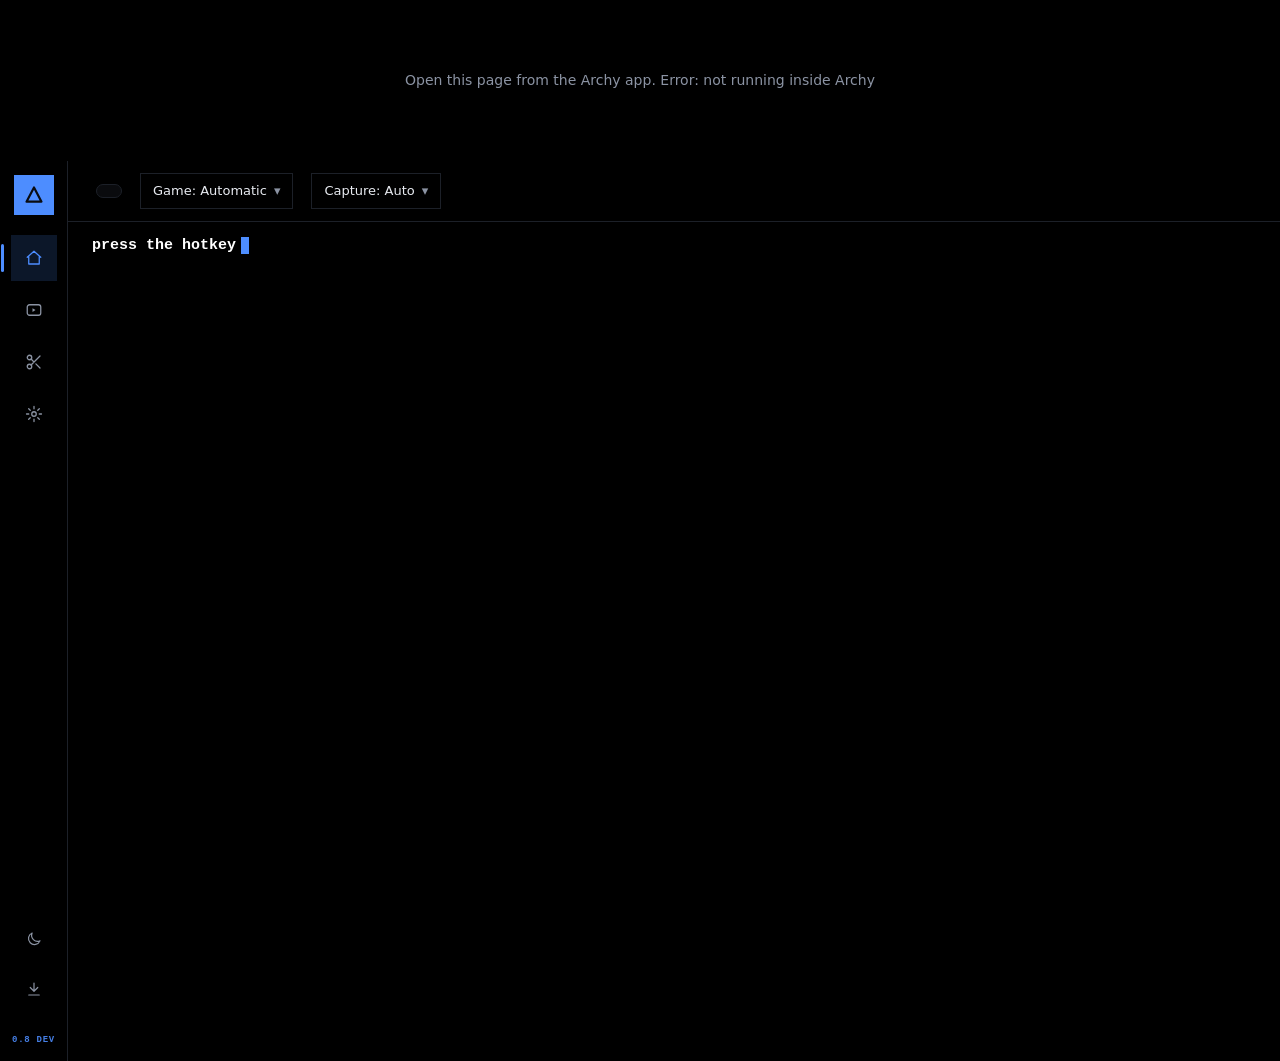
==== commit fedef48d: "0.8.0 UI: fix blocked inline styles (CSP), editor preview, Discord track picks real process, auto ca" ====
--- a/crates/archy-ui/ui/index.html
+++ b/crates/archy-ui/ui/index.html
@@ -12,6 +12,43 @@
 <script src="welcome.js" defer></script>
 </head>
 <body>
+<!-- Splash: inline styles so it paints before app.css; removed by hideSplash() in app.js -->
+<style>
+#splash{position:fixed;inset:0;z-index:9999;display:grid;place-items:center;background:#000;color:#e8ebf1;font:600 13px "Space Grotesk",Bahnschrift,"Segoe UI",system-ui,sans-serif;transition:opacity .45s ease,transform .45s ease;overflow:hidden}
+#splash.out{opacity:0;transform:scale(1.04);pointer-events:none}
+#splash .sp{display:flex;flex-direction:column;align-items:center;gap:22px}
+#splash .glow{position:absolute;width:420px;height:420px;border-radius:50%;background:radial-gradient(circle,#4d8dff33,transparent 65%);animation:spGlow 2.4s ease-in-out infinite}
+#splash .mark{position:relative;width:86px;height:86px;display:grid;place-items:center}
+#splash .mark svg{width:56px;height:56px;overflow:visible}
+#splash .mark path{fill:none;stroke:#4d8dff;stroke-width:2.4;stroke-linejoin:round;stroke-linecap:round;stroke-dasharray:64;stroke-dashoffset:64;animation:spDraw .9s .1s cubic-bezier(.4,0,.2,1) forwards,spFill .5s .85s ease forwards}
+#splash .ring{position:absolute;inset:0;border-radius:50%;border:1.5px solid #4d8dff55;animation:spRing 1.8s ease-out infinite}
+#splash .ring.r2{animation-delay:.6s}
+#splash .name{display:flex;gap:.34em;letter-spacing:.34em;font-size:15px;text-transform:uppercase}
+#splash .name span{opacity:0;transform:translateY(8px);animation:spLetter .5s cubic-bezier(.2,.8,.2,1) forwards}
+#splash .name span:nth-child(1){animation-delay:.45s}#splash .name span:nth-child(2){animation-delay:.51s}#splash .name span:nth-child(3){animation-delay:.57s}#splash .name span:nth-child(4){animation-delay:.63s}#splash .name span:nth-child(5){animation-delay:.69s}
+#splash .bar{width:150px;height:2px;border-radius:2px;background:#ffffff14;overflow:hidden;opacity:0;animation:spIn .3s .8s forwards}
+#splash .bar i{display:block;height:100%;width:40%;border-radius:2px;background:linear-gradient(90deg,transparent,#4d8dff,transparent);animation:spBar 1.1s ease-in-out infinite}
+#splash .tip{color:#8b93a3;font-weight:500;font-size:12px;opacity:0;animation:spIn .4s 1s forwards}
+@keyframes spDraw{to{stroke-dashoffset:0}}
+@keyframes spFill{to{fill:#4d8dff22}}
+@keyframes spRing{0%{transform:scale(.55);opacity:.9}100%{transform:scale(1.5);opacity:0}}
+@keyframes spGlow{50%{transform:scale(1.15);opacity:.6}}
+@keyframes spLetter{to{opacity:1;transform:none}}
+@keyframes spBar{0%{transform:translateX(-120%)}100%{transform:translateX(380%)}}
+@keyframes spIn{to{opacity:1}}
+html[data-motion="reduce"] #splash *,html[data-motion="reduce"] #splash{animation:none!important;transition:none!important}
+html[data-motion="reduce"] #splash .mark path{stroke-dashoffset:0}
+html[data-motion="reduce"] #splash .name span,html[data-motion="reduce"] #splash .bar,html[data-motion="reduce"] #splash .tip{opacity:1;transform:none}
+</style>
+<div id="splash" role="status" aria-label="Loading Archy">
+  <div class="glow"></div>
+  <div class="sp">
+    <div class="mark"><i class="ring"></i><i class="ring r2"></i><svg viewBox="0 0 24 24" aria-hidden="true"><path d="M12 3 L21 20 H3 Z"/></svg></div>
+    <div class="name" aria-hidden="true"><span>A</span><span>R</span><span>C</span><span>H</span><span>Y</span></div>
+    <div class="bar"><i></i></div>
+    <div class="tip">Everything stays on this PC</div>
+  </div>
+</div>
 <div class="app">
   <nav class="rail" aria-label="Main">
     <div class="logo" aria-hidden="true">
--- a/crates/archy-ui/ui/hybrid.css
+++ b/crates/archy-ui/ui/hybrid.css
@@ -394,3 +394,41 @@
 /* Inspector star button reflects the current state: starred = filled star + accent */
 .btn.on[aria-pressed="true"] { background: var(--accent-soft); border-color: var(--accent-line); color: var(--accent); }
 .btn.on[aria-pressed="true"] svg { fill: currentColor; }
+
+/* ---------- OLED vs Dark: Dark is the soft charcoal, OLED is true black ---------- */
+html:root[data-theme="dark"][data-oled="1"] {
+  --bg: #000; --rail: #000; --surface: #0a0b0e; --surface-2: #111318; --raised: #111318;
+  --line: #1c2028; --line-soft: #14171d50; --line-strong: #1c2028; --ln: #14171d50; --thumb: #0d1118;
+}
+
+/* ---------- Clips sidebar icons: outline icons + game monogram tiles ---------- */
+.tree .nav svg { width: 16px; height: 16px; flex: none; fill: none; stroke: currentColor; stroke-width: 1.7; stroke-linecap: round; stroke-linejoin: round; }
+.tree .nav[aria-pressed="true"] svg { stroke: var(--acc); }
+.tree .nav i.gmono { width: 22px; height: 22px; border-radius: var(--radius, 0); flex: none; display: grid; place-items: center; font: 700 11px var(--font); color: #fff; text-shadow: 0 1px 2px #0006; font-style: normal; }
+
+/* hover preview works on list rows too */
+.lrow .th { position: relative; overflow: hidden; }
+.lrow.previewing .pv-vid { opacity: 1; }
+.lrow.previewing .pl { opacity: 0; }
+
+/* ---------- Perf: keep each page's layout/paint work to itself ---------- */
+.filmstrip, .HM { contain: layout; }
+
+/* Clip picker: pin the single grid row to the window so a long library can't push the box off-screen */
+.picker .modal { grid-template-rows: minmax(0, 1fr); }
+.picker .mbox { min-height: 0; max-height: 86%; align-self: center; }
+.picker .mgrid { min-height: 0; }
+
+/* Hero "Starred" chip: accent tint, not a white block */
+.hero .chip.on { background: var(--acc-t); border-color: var(--acc); color: var(--acc); }
+
+/* ---------- Captions: own lane + speaker rows ---------- */
+.ed-item.cap { background: color-mix(in srgb, var(--acc) 28%, var(--p2)); border-color: var(--acc); }
+.ed-item.cap.on { background: var(--acc); }
+.ed-item.cap span { font-size: 11.5px; }
+.cap-opt { display: flex; flex-direction: column; gap: 10px; }
+.cap-opt .ed-progress-box { display: flex; flex-direction: column; gap: 8px; }
+.cap-opt .ed-progress { height: 6px; background: var(--p2); border-radius: 99px; overflow: hidden; }
+.cap-opt .ed-progress i { display: block; height: 100%; width: 0; background: var(--acc); transition: width .3s; }
+.cap-spk { display: flex; flex-direction: column; gap: 8px; padding: 12px; border: 1px solid var(--ln2); background: var(--p1); }
+.cap-spk .ed-lane-title { width: 100%; }
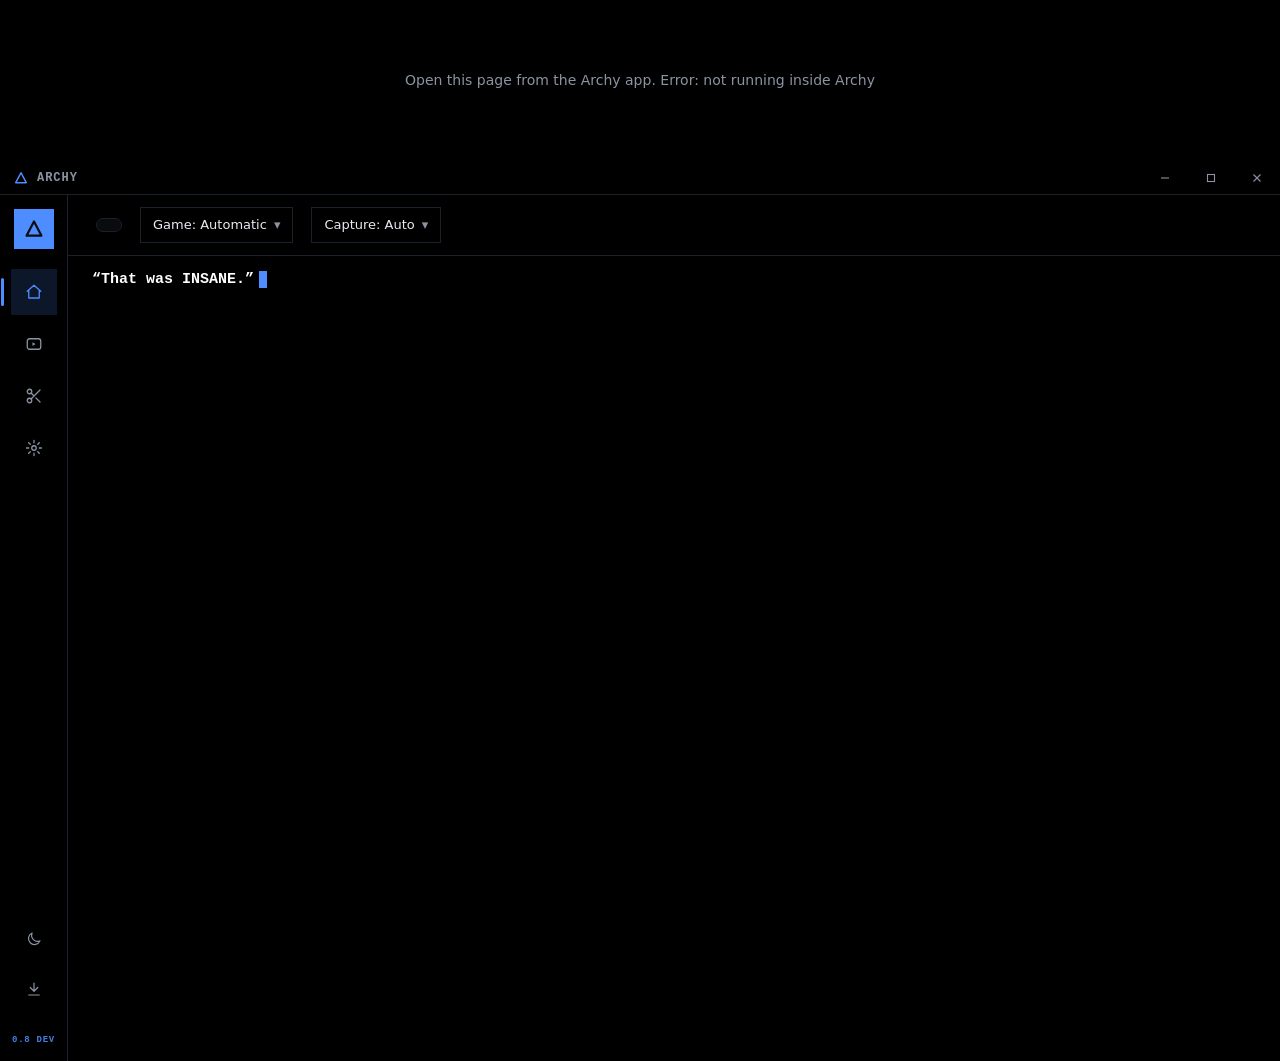
==== commit f1223751: "Captions: Parakeet, per-word timing, speaker controls, voices-only audio, editable line list; clear-" ====
--- a/crates/archy-ui/ui/index.html
+++ b/crates/archy-ui/ui/index.html
@@ -49,6 +49,17 @@
     <div class="tip">Everything stays on this PC</div>
   </div>
 </div>
+<header class="titlebar" data-tauri-drag-region>
+  <div class="tb-brand" data-tauri-drag-region>
+    <svg viewBox="0 0 24 24" aria-hidden="true"><path d="M12 3 L21 20 H3 Z" fill="none" stroke="currentColor" stroke-width="2.6" stroke-linejoin="round"/></svg>
+    <span data-tauri-drag-region>Archy</span>
+  </div>
+  <div class="tb-ctl">
+    <button class="tb-btn" id="tb-min" aria-label="Minimize" title="Minimize"><svg viewBox="0 0 10 10" aria-hidden="true"><path d="M1 5h8"/></svg></button>
+    <button class="tb-btn" id="tb-max" aria-label="Maximize" title="Maximize"><svg viewBox="0 0 10 10" aria-hidden="true"><rect class="r1" x="1.5" y="1.5" width="7" height="7"/><path class="r2" d="M3 1.5V1h6v6h-.5M1.5 3h5.5v5.5H1.5z"/></svg></button>
+    <button class="tb-btn tb-close" id="tb-close" aria-label="Close" title="Close"><svg viewBox="0 0 10 10" aria-hidden="true"><path d="M1.5 1.5l7 7M8.5 1.5l-7 7"/></svg></button>
+  </div>
+</header>
 <div class="app">
   <nav class="rail" aria-label="Main">
     <div class="logo" aria-hidden="true">
--- a/crates/archy-ui/ui/hybrid.css
+++ b/crates/archy-ui/ui/hybrid.css
@@ -318,7 +318,23 @@
 html:not([data-motion="reduce"]) .row2 .tc:nth-child(n+6) { animation-delay: .2s; }
 
 /* Zoom-safe height: root zoom scales vh, so divide it back out or the window overflows the screen */
-.app { height: calc(100vh / var(--z, 1)); max-height: calc(100vh / var(--z, 1)); overflow: hidden; }
+.app { height: calc(100vh / var(--z, 1) - var(--tb)); max-height: calc(100vh / var(--z, 1) - var(--tb)); overflow: hidden; }
+/* Custom title bar (the OS frame is off): matches the rail, drag anywhere on it. */
+:root { --tb: 34px; }
+.titlebar { position: relative; z-index: 10000; height: var(--tb); display: flex; align-items: stretch; justify-content: space-between; background: #000; border-bottom: 1px solid var(--ln2); user-select: none; -webkit-user-select: none; }
+html[data-theme="light"] .titlebar { background: var(--p1); }
+.tb-brand { display: flex; align-items: center; gap: 9px; padding-left: 14px; color: var(--mu); font: 600 12px var(--mono, ui-monospace, Consolas, monospace); letter-spacing: .08em; text-transform: uppercase; flex: 1; }
+.tb-brand svg { width: 14px; height: 14px; color: var(--acc); pointer-events: none; }
+.tb-brand span { pointer-events: auto; }
+.tb-ctl { display: flex; }
+.tb-btn { width: 46px; border: 0; background: none; color: var(--mu); display: grid; place-items: center; cursor: pointer; border-radius: 0; padding: 0; min-height: 0; }
+.tb-btn svg { width: 10px; height: 10px; fill: none; stroke: currentColor; stroke-width: 1.1; }
+.tb-btn:hover { background: var(--hov); color: var(--tx); }
+.tb-btn:focus-visible { outline: 2px solid var(--acc); outline-offset: -2px; }
+.tb-close:hover { background: #e5484d; color: #fff; }
+.tb-btn .r2 { display: none; }
+#tb-max.on .r1 { display: none; }
+#tb-max.on .r2 { display: block; }
 .devtag { font: 700 9px/1 var(--mono, monospace); letter-spacing: .08em; color: var(--accent); padding: 6px 0 2px; text-align: center; opacity: .9; }
 
 /* ---- Appearance page: ported from design-lab2 (.sec/.set/.tc/.ac) ---- */
@@ -432,3 +448,19 @@
 .cap-opt .ed-progress i { display: block; height: 100%; width: 0; background: var(--acc); transition: width .3s; }
 .cap-spk { display: flex; flex-direction: column; gap: 8px; padding: 12px; border: 1px solid var(--ln2); background: var(--p1); }
 .cap-spk .ed-lane-title { width: 100%; }
+.ed-lane-clear { width: 20px; height: 20px; margin-left: 4px; padding: 0; display: inline-grid; place-items: center; border: 0; border-radius: var(--radius, 0); background: none; color: var(--mu); cursor: pointer; vertical-align: middle; }
+.ed-lane-clear svg { width: 12px; height: 12px; fill: none; stroke: currentColor; stroke-width: 1.8; }
+.ed-lane-clear:hover { background: #e5484d33; color: #ff6b6b; }
+.cap-list { display: flex; flex-direction: column; gap: 6px; max-height: 300px; overflow-y: auto; margin: 6px 0 8px; padding-right: 2px; }
+.cap-row { display: grid; gap: 4px; padding: 6px; border: 1px solid var(--ln2); background: var(--surface-2); }
+.cap-row.on { border-color: var(--acc); }
+.cap-go { justify-self: start; border: 0; background: none; color: var(--acc); font: 600 11px var(--mono, monospace); cursor: pointer; padding: 0; }
+.cap-text { width: 100%; resize: none; overflow: hidden; background: var(--bg); color: var(--tx); border: 1px solid var(--ln2); padding: 5px 7px; font: 13px/1.35 var(--font); box-sizing: border-box; }
+.cap-text:focus { outline: 2px solid var(--acc); outline-offset: -1px; }
+.cap-times { display: flex; align-items: center; gap: 6px; color: var(--mu); font-size: 11px; }
+.cap-t { width: 58px; padding: 3px 5px; min-height: 0; }
+.cap-del { margin-left: auto; width: 24px; height: 24px; display: grid; place-items: center; padding: 0; border: 0; background: none; color: var(--mu); cursor: pointer; }
+.cap-del svg { width: 13px; height: 13px; fill: none; stroke: currentColor; stroke-width: 1.8; }
+.cap-del:hover { background: #e5484d33; color: #ff6b6b; }
+.ctx-item.danger, .ctx-item.danger svg { color: #ff6b6b; }
+.tree .nav i.gmono img { width: 100%; height: 100%; object-fit: contain; display: block; border-radius: inherit; }
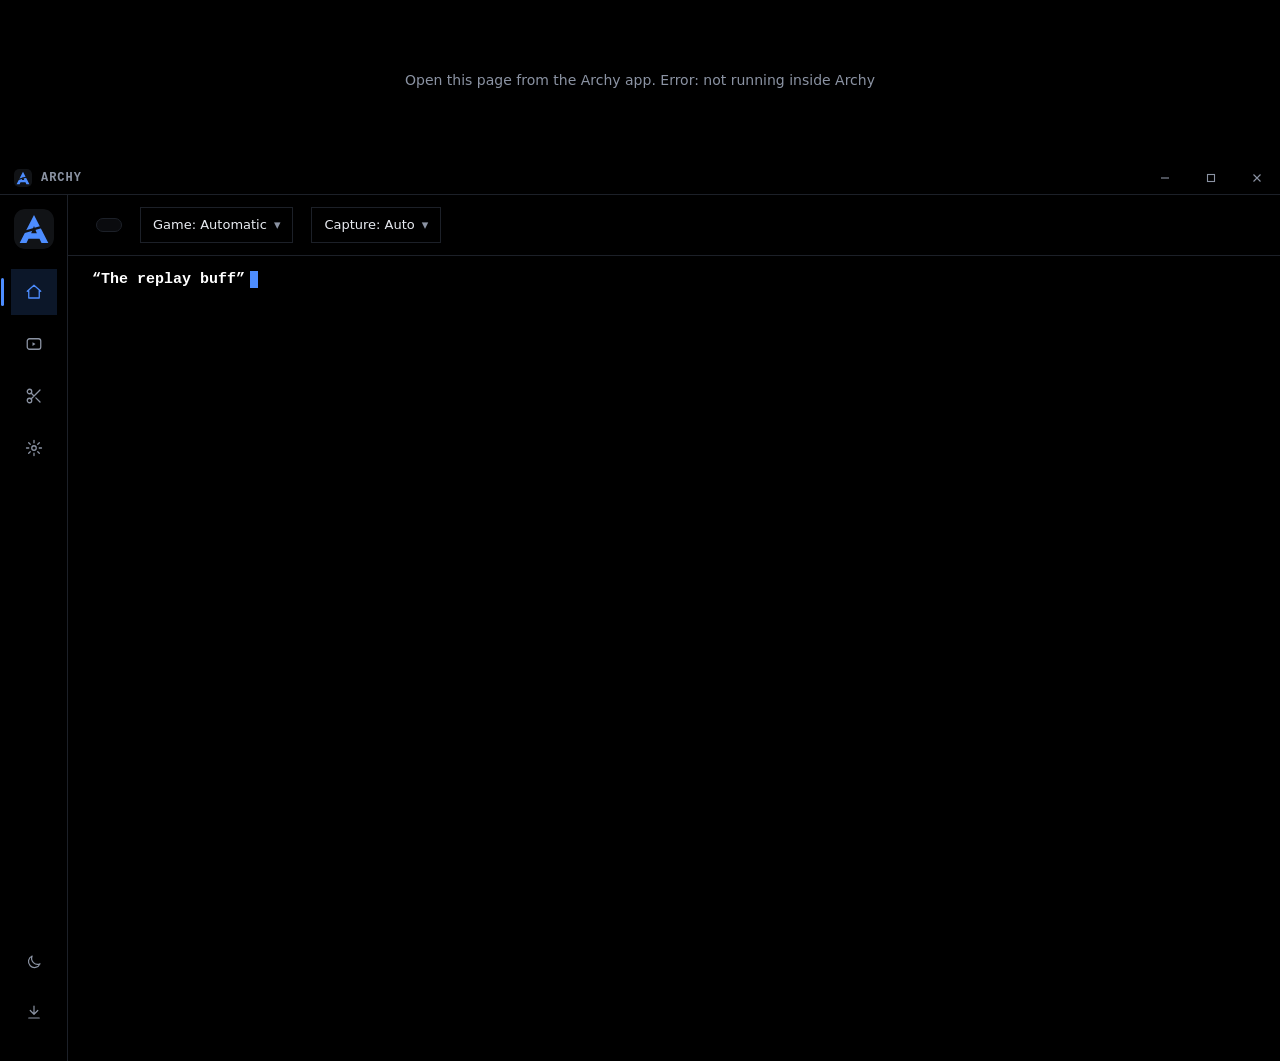
==== commit af2005ff: "0.8.0: Archy notification card, sharp new icon everywhere, clearer messages, faster tour - Own notif" ====
--- a/crates/archy-ui/ui/index.html
+++ b/crates/archy-ui/ui/index.html
@@ -19,8 +19,7 @@
 #splash .sp{display:flex;flex-direction:column;align-items:center;gap:22px}
 #splash .glow{position:absolute;width:420px;height:420px;border-radius:50%;background:radial-gradient(circle,#4d8dff33,transparent 65%);animation:spGlow 2.4s ease-in-out infinite}
 #splash .mark{position:relative;width:86px;height:86px;display:grid;place-items:center}
-#splash .mark svg{width:56px;height:56px;overflow:visible}
-#splash .mark path{fill:none;stroke:#4d8dff;stroke-width:2.4;stroke-linejoin:round;stroke-linecap:round;stroke-dasharray:64;stroke-dashoffset:64;animation:spDraw .9s .1s cubic-bezier(.4,0,.2,1) forwards,spFill .5s .85s ease forwards}
+#splash .mark img{width:64px;height:64px;border-radius:16px;animation:spPop .7s .05s cubic-bezier(.2,.9,.3,1.2) both}
 #splash .ring{position:absolute;inset:0;border-radius:50%;border:1.5px solid #4d8dff55;animation:spRing 1.8s ease-out infinite}
 #splash .ring.r2{animation-delay:.6s}
 #splash .name{display:flex;gap:.34em;letter-spacing:.34em;font-size:15px;text-transform:uppercase}
@@ -29,8 +28,7 @@
 #splash .bar{width:150px;height:2px;border-radius:2px;background:#ffffff14;overflow:hidden;opacity:0;animation:spIn .3s .8s forwards}
 #splash .bar i{display:block;height:100%;width:40%;border-radius:2px;background:linear-gradient(90deg,transparent,#4d8dff,transparent);animation:spBar 1.1s ease-in-out infinite}
 #splash .tip{color:#8b93a3;font-weight:500;font-size:12px;opacity:0;animation:spIn .4s 1s forwards}
-@keyframes spDraw{to{stroke-dashoffset:0}}
-@keyframes spFill{to{fill:#4d8dff22}}
+@keyframes spPop{from{opacity:0;transform:scale(.6) rotate(-8deg)}to{opacity:1;transform:none}}
 @keyframes spRing{0%{transform:scale(.55);opacity:.9}100%{transform:scale(1.5);opacity:0}}
 @keyframes spGlow{50%{transform:scale(1.15);opacity:.6}}
 @keyframes spLetter{to{opacity:1;transform:none}}
@@ -43,7 +41,7 @@
 <div id="splash" role="status" aria-label="Loading Archy">
   <div class="glow"></div>
   <div class="sp">
-    <div class="mark"><i class="ring"></i><i class="ring r2"></i><svg viewBox="0 0 24 24" aria-hidden="true"><path d="M12 3 L21 20 H3 Z"/></svg></div>
+    <div class="mark"><i class="ring"></i><i class="ring r2"></i><img src="logo.svg" alt=""></div>
     <div class="name" aria-hidden="true"><span>A</span><span>R</span><span>C</span><span>H</span><span>Y</span></div>
     <div class="bar"><i></i></div>
     <div class="tip">Everything stays on this PC</div>
@@ -51,7 +49,7 @@
 </div>
 <header class="titlebar" data-tauri-drag-region>
   <div class="tb-brand" data-tauri-drag-region>
-    <svg viewBox="0 0 24 24" aria-hidden="true"><path d="M12 3 L21 20 H3 Z" fill="none" stroke="currentColor" stroke-width="2.6" stroke-linejoin="round"/></svg>
+    <img src="logo.svg" alt="" aria-hidden="true">
     <span data-tauri-drag-region>Archy</span>
   </div>
   <div class="tb-ctl">
@@ -63,7 +61,7 @@
 <div class="app">
   <nav class="rail" aria-label="Main">
     <div class="logo" aria-hidden="true">
-      <svg viewBox="0 0 24 24"><path d="M12 3 L21 20 H3 Z" fill="none" stroke="currentColor" stroke-width="2.6" stroke-linejoin="round"/></svg>
+      <img src="logo.svg" alt="">
     </div>
     <button class="nav rail-btn" data-view="home" aria-current="page" aria-label="Home" title="Home">
       <svg viewBox="0 0 24 24" aria-hidden="true"><path d="M3 11 12 3l9 8M5 10v10h14V10"/></svg>
@@ -91,7 +89,6 @@
       </button>
       <div class="version ver" id="app-version"></div>
     </div>
-    <div class="devtag" title="Hybrid Rail dev build">0.8 DEV</div>
   </nav>
 
   <nav class="settings-nav" id="settings-nav" aria-label="Settings" hidden>
--- a/crates/archy-ui/ui/app.css
+++ b/crates/archy-ui/ui/app.css
@@ -557,8 +557,9 @@
 .welcome-card { width: min(520px, 100%); padding: 32px; border-radius: 20px; background: var(--surface); border: 1px solid var(--line); box-shadow: var(--shadow); display: flex; flex-direction: column; gap: 14px; animation: rise 0.35s cubic-bezier(.2,.7,.2,1); }
 .welcome-card h1 { font-size: 30px; }
 .welcome-card h2 { margin: 0; font: 700 24px var(--display); }
-.welcome-logo { width: 56px; height: 56px; border-radius: 16px; background: var(--accent); -webkit-mask: none; position: relative; }
-.welcome-logo::after { content: ""; position: absolute; inset: 14px; border: 3px solid var(--on-accent); border-bottom: 0; clip-path: polygon(50% 0, 100% 100%, 0 100%); }
+.welcome-logo { width: 64px; height: 64px; border-radius: 16px; box-shadow: 0 0 0 0 var(--accent-soft); animation: logo-pop 0.6s cubic-bezier(.2,.9,.3,1.2) both, logo-glow 2.4s 0.6s ease-out 1; }
+.welcome-card.swap { animation: swap 0.28s cubic-bezier(.2,.7,.2,1); }
+.welcome-card .btn.primary:focus-visible { outline-offset: 2px; }
 .welcome-keys { display: flex; flex-direction: column; gap: 10px; padding: 14px; border-radius: 14px; background: var(--bg); border: 1px solid var(--line-soft); }
 .welcome-keys div { display: flex; align-items: center; gap: 12px; }
 .welcome-keys kbd { min-width: 96px; text-align: center; }
@@ -567,9 +568,14 @@
 .welcome-dots { display: flex; gap: 6px; justify-content: center; }
 .welcome-dots i { width: 8px; height: 8px; border-radius: 50%; background: var(--line-strong); }
 .welcome-dots i.on { width: 22px; border-radius: 4px; background: var(--accent); }
-.spot-shade { position: fixed; inset: 0; z-index: 70; background: color-mix(in srgb, #000 45%, transparent); pointer-events: auto; }
-.spot-ring { position: fixed; z-index: 71; border-radius: 14px; border: 2px solid var(--accent); box-shadow: 0 0 0 6px var(--accent-soft); pointer-events: none; animation: rise 0.25s ease-out; }
-.spot-tip { position: fixed; z-index: 72; width: 320px; padding: 18px; border-radius: 16px; background: var(--surface); border: 1px solid var(--line); box-shadow: var(--shadow); animation: rise 0.25s ease-out; }
+.spot-shade { position: fixed; inset: 0; z-index: 70; background: transparent; pointer-events: auto; }
+/* The ring's huge shadow darkens everything except the target: a real spotlight that glides between stops. */
+.spot-ring { position: fixed; z-index: 71; border-radius: 14px; border: 2px solid var(--accent); box-shadow: 0 0 0 9999px color-mix(in srgb, #000 55%, transparent); pointer-events: none; transition: left 0.22s cubic-bezier(.3,.7,.2,1), top 0.22s cubic-bezier(.3,.7,.2,1), width 0.22s cubic-bezier(.3,.7,.2,1), height 0.22s cubic-bezier(.3,.7,.2,1); }
+.spot-ring.pulse::after { content: ""; position: absolute; inset: -2px; border-radius: inherit; border: 2px solid var(--accent); animation: spot-pulse 0.7s 0.15s ease-out 1 both; }
+.spot-tip { position: fixed; z-index: 72; width: 320px; padding: 18px; border-radius: 16px; background: var(--surface); border: 1px solid var(--line); box-shadow: var(--shadow); transition: left 0.22s cubic-bezier(.3,.7,.2,1), top 0.22s cubic-bezier(.3,.7,.2,1); }
+.spot-body { animation: swap 0.18s cubic-bezier(.2,.7,.2,1) both; }
+.spot-prog { height: 3px; border-radius: 2px; background: var(--line-soft); margin-bottom: 12px; overflow: hidden; }
+.spot-prog i { display: block; height: 100%; border-radius: 2px; background: var(--accent); transition: width 0.4s cubic-bezier(.2,.7,.2,1); }
 .spot-tip h3 { margin: 4px 0 6px; }
 .spot-step { font: 600 11px var(--mono); color: var(--accent); letter-spacing: 0.06em; text-transform: uppercase; }
 @keyframes rise { from { opacity: 0; transform: translateY(10px); } to { opacity: 1; transform: none; } }
@@ -879,3 +885,35 @@
 .picker-item { display: flex; flex-direction: column; gap: 6px; padding: 8px; text-align: left; border: 1px solid var(--line); border-radius: var(--r-sm); background: var(--surface-2); color: var(--text); cursor: pointer; }
 .picker-item:hover { border-color: var(--accent); }
 .picker-item .thumb { border-radius: 6px; overflow: hidden; }
+
+/* Welcome demos: one 6 s loop so the key press, the clip and the chip line up */
+.demo { position: relative; height: 92px; border-radius: 14px; background: var(--bg); border: 1px solid var(--line-soft); overflow: hidden; }
+.demo-bars { position: absolute; inset: 0; width: 200%; display: flex; align-items: center; gap: 6px; padding: 0 3px; animation: demo-scroll 7s linear infinite; }
+.demo-bars i { flex: 0 0 6px; border-radius: 3px; background: var(--line-strong); }
+.demo-rec { position: absolute; left: 12px; top: 10px; display: flex; align-items: center; gap: 6px; font: 600 11px var(--mono); color: var(--muted); text-transform: uppercase; letter-spacing: 0.06em; }
+.demo-rec i { width: 8px; height: 8px; border-radius: 50%; background: #ff4d4f; animation: demo-blink 1.4s ease-in-out infinite; }
+.demo-len { position: absolute; right: 12px; bottom: 9px; font: 500 12px var(--sans, inherit); color: var(--muted); }
+.demo-clip { position: absolute; right: 10px; top: 8px; bottom: 8px; width: 40%; border: 2px solid var(--accent); border-radius: 10px; background: var(--accent-soft); animation: demo-clip 6s ease-in-out infinite; }
+.demo-chip { position: absolute; right: 18px; bottom: 14px; padding: 4px 11px; border-radius: 999px; background: var(--accent); color: var(--on-accent); font: 600 12px var(--sans, inherit); animation: demo-chip 6s ease-in-out infinite; }
+.demo-voice { display: grid; place-items: center; }
+.demo-wave { display: flex; align-items: center; gap: 4px; height: 44px; }
+.demo-wave i { width: 4px; height: 100%; border-radius: 2px; background: var(--accent); transform-origin: center; animation: demo-wave 1.2s ease-in-out infinite; }
+.demo-say { position: absolute; left: 12px; bottom: 8px; font: 500 12px var(--sans, inherit); color: var(--muted); }
+.welcome-keys kbd.press { animation: demo-press 6s ease-in-out infinite; }
+@keyframes swap { from { opacity: 0; transform: translateX(14px); } to { opacity: 1; transform: none; } }
+@keyframes logo-pop { from { opacity: 0; transform: scale(0.6) rotate(-8deg); } to { opacity: 1; transform: none; } }
+@keyframes logo-glow { 0% { box-shadow: 0 0 0 0 var(--accent-soft); } 100% { box-shadow: 0 0 0 26px transparent; } }
+@keyframes spot-pulse { from { opacity: 0.9; transform: scale(1); } to { opacity: 0; transform: scale(1.18); } }
+@keyframes demo-scroll { to { transform: translateX(-50%); } }
+@keyframes demo-blink { 50% { opacity: 0.25; } }
+@keyframes demo-clip { 0%, 36% { opacity: 0; transform: scale(0.92); } 44%, 86% { opacity: 1; transform: none; } 96%, 100% { opacity: 0; } }
+@keyframes demo-chip { 0%, 42% { opacity: 0; transform: translateY(8px) scale(0.9); } 50%, 86% { opacity: 1; transform: none; } 96%, 100% { opacity: 0; } }
+@keyframes demo-press { 0%, 32%, 44%, 100% { transform: none; box-shadow: none; } 36%, 40% { transform: translateY(2px) scale(0.95); box-shadow: 0 0 0 4px var(--accent-soft); background: var(--accent); color: var(--on-accent); } }
+@keyframes demo-wave { 0%, 100% { transform: scaleY(0.18); } 50% { transform: scaleY(1); } }
+@media (prefers-reduced-motion: reduce) {
+  .demo *, .welcome-logo, .welcome-card, .spot-body, .spot-ring, .spot-ring::after, .spot-tip, .welcome-keys kbd.press { animation: none !important; transition: none !important; }
+  .demo-clip, .demo-chip { opacity: 1; }
+}
+
+/* While the window is being resized or maximised, freeze motion so the page only has to lay out once */
+html.resizing *, html.resizing *::before, html.resizing *::after { transition: none !important; animation-play-state: paused !important; }
--- a/crates/archy-ui/ui/hybrid.css
+++ b/crates/archy-ui/ui/hybrid.css
@@ -81,7 +81,7 @@
 .star.on svg { fill: #ffc857; }
 .star.inl { position: static; opacity: 1; background: var(--hov); color: var(--mu); width: 34px; height: 34px; }
 .star.inl.on { color: #ffc857; }
-.hero .star.inl { background: #0007; color: #fff; }
+.hero .star.inl { background: #262b35; color: #fff; border: 1px solid #fff3; }
 .hero .star.inl.on { color: #ffc857; }
 
 /* ---------- Home ---------- */
@@ -98,7 +98,9 @@
 .hero .ttl { font-size: 30px; font-weight: 700; letter-spacing: -.02em; margin: 10px 0 6px; color: #fff; }
 .hero .hm { color: #ffffffcc; margin-bottom: 14px; }
 .hero .btns { display: flex; gap: 8px; align-items: center; }
-.hero .btn.edit { background: #0007; color: #fff; border-color: #fff3; }
+.hero .btns .btn { background: #262b35; color: #fff; border-color: #fff3; }
+.hero .btns .btn:hover { background: #313845; }
+.hero .btns .btn:first-child { background: var(--acc); border-color: var(--acc); color: #fff; }
 .shelf h3 { font-size: 15px; font-weight: 600; margin: 0 0 10px; display: flex; gap: 10px; align-items: baseline; }
 .row2 { display: grid; grid-template-columns: repeat(auto-fill, minmax(clamp(200px, 17vw, 280px), 1fr)); gap: 16px; margin-bottom: 24px; }
 .row2 .tc { padding: 0; min-width: 0; }
@@ -219,7 +221,13 @@
 .editor { inset: 57px 0 0 68px; padding: 0; background: var(--bg); place-items: stretch; }
 .ed-box { width: 100%; border: 0; border-radius: 0; background: var(--bg); }
 .ed-box .player-bar { padding: 10px 20px; border-bottom: 1px solid var(--ln2); background: var(--bg); }
-.ed-body { grid-template-columns: 220px minmax(0, 1fr) 320px; gap: 0; padding: 0; }
+.ed-body { grid-template-columns: 280px minmax(0, 1fr) 320px; gap: 0; padding: 0; }
+.ed-box .player-bar .btn.ed-export-btn { margin-left: auto; padding-inline: 22px; background: var(--accent); border-color: var(--accent); color: var(--on-accent); font-weight: 700; }
+.ed-box .player-bar .btn.ed-export-btn:hover:not(:disabled) { filter: brightness(1.1); }
+.ed-pop { position: absolute; top: 52px; right: 20px; z-index: 50; width: 340px; max-height: calc(100% - 70px); overflow-y: auto; padding: 14px 16px; background: var(--p1); border: 1px solid var(--ln2); border-radius: 12px; box-shadow: 0 18px 48px rgba(0,0,0,.55); }
+.ed-pop[hidden] { display: none; }
+.ed-pop h3 { margin: 0 0 10px; }
+.ed-bay .ed-section { margin-top: 18px; padding-top: 14px; border-top: 1px solid var(--ln2); }
 .ed-bay { padding: 16px; background: var(--p1); border-right: 1px solid var(--ln2); }
 .ed-main { padding: 20px; gap: 12px; background: #000; overflow-x: hidden; }
 .ed-main .ed-stage { border-radius: 8px; }
@@ -240,7 +248,7 @@
 .cap-opt .t2 { font-weight: 600; font-size: 13px; }
 .cap-opt .sm { font-size: 12px; color: var(--mu); }
 .cap-opt .cap-style { display: flex; align-items: center; justify-content: space-between; gap: 8px; width: 100%; }
-@media (max-width: 1100px) { .ed-body { grid-template-columns: 180px minmax(0, 1fr) 290px; } }
+@media (max-width: 1100px) { .ed-body { grid-template-columns: 240px minmax(0, 1fr) 290px; } }
 /* Mixer: no clipping, calm knobs, body text in the UI font */
 .ed-side { min-width: 0; overflow-x: hidden; font-family: var(--font); }
 .mx-strip { grid-template-columns: 24px minmax(0, 1fr) auto; grid-template-areas: "i n b" "f f v"; row-gap: 6px; padding: 10px; background: var(--p2); border-color: var(--ln2); }
@@ -324,7 +332,9 @@
 .titlebar { position: relative; z-index: 10000; height: var(--tb); display: flex; align-items: stretch; justify-content: space-between; background: #000; border-bottom: 1px solid var(--ln2); user-select: none; -webkit-user-select: none; }
 html[data-theme="light"] .titlebar { background: var(--p1); }
 .tb-brand { display: flex; align-items: center; gap: 9px; padding-left: 14px; color: var(--mu); font: 600 12px var(--mono, ui-monospace, Consolas, monospace); letter-spacing: .08em; text-transform: uppercase; flex: 1; }
-.tb-brand svg { width: 14px; height: 14px; color: var(--acc); pointer-events: none; }
+.tb-brand img { width: 18px; height: 18px; border-radius: 5px; pointer-events: none; }
+.logo { background: transparent !important; }
+.logo img { width: 40px; height: 40px; border-radius: 11px; display: block; }
 .tb-brand span { pointer-events: auto; }
 .tb-ctl { display: flex; }
 .tb-btn { width: 46px; border: 0; background: none; color: var(--mu); display: grid; place-items: center; cursor: pointer; border-radius: 0; padding: 0; min-height: 0; }
@@ -335,7 +345,6 @@
 .tb-btn .r2 { display: none; }
 #tb-max.on .r1 { display: none; }
 #tb-max.on .r2 { display: block; }
-.devtag { font: 700 9px/1 var(--mono, monospace); letter-spacing: .08em; color: var(--accent); padding: 6px 0 2px; text-align: center; opacity: .9; }
 
 /* ---- Appearance page: ported from design-lab2 (.sec/.set/.tc/.ac) ---- */
 .lsec { background: var(--p1); border: 1px solid var(--ln2); border-radius: var(--radius); margin-bottom: 20px; }
@@ -420,7 +429,7 @@
 /* ---------- Clips sidebar icons: outline icons + game monogram tiles ---------- */
 .tree .nav svg { width: 16px; height: 16px; flex: none; fill: none; stroke: currentColor; stroke-width: 1.7; stroke-linecap: round; stroke-linejoin: round; }
 .tree .nav[aria-pressed="true"] svg { stroke: var(--acc); }
-.tree .nav i.gmono { width: 22px; height: 22px; border-radius: var(--radius, 0); flex: none; display: grid; place-items: center; font: 700 11px var(--font); color: #fff; text-shadow: 0 1px 2px #0006; font-style: normal; }
+.tree .nav i.gmono { width: 22px; height: 22px; box-sizing: border-box; border: 1.5px solid var(--acc); border-radius: var(--radius, 0); background: transparent; flex: none; display: grid; place-items: center; font: 700 11px var(--font); color: var(--acc); font-style: normal; }
 
 /* hover preview works on list rows too */
 .lrow .th { position: relative; overflow: hidden; }
